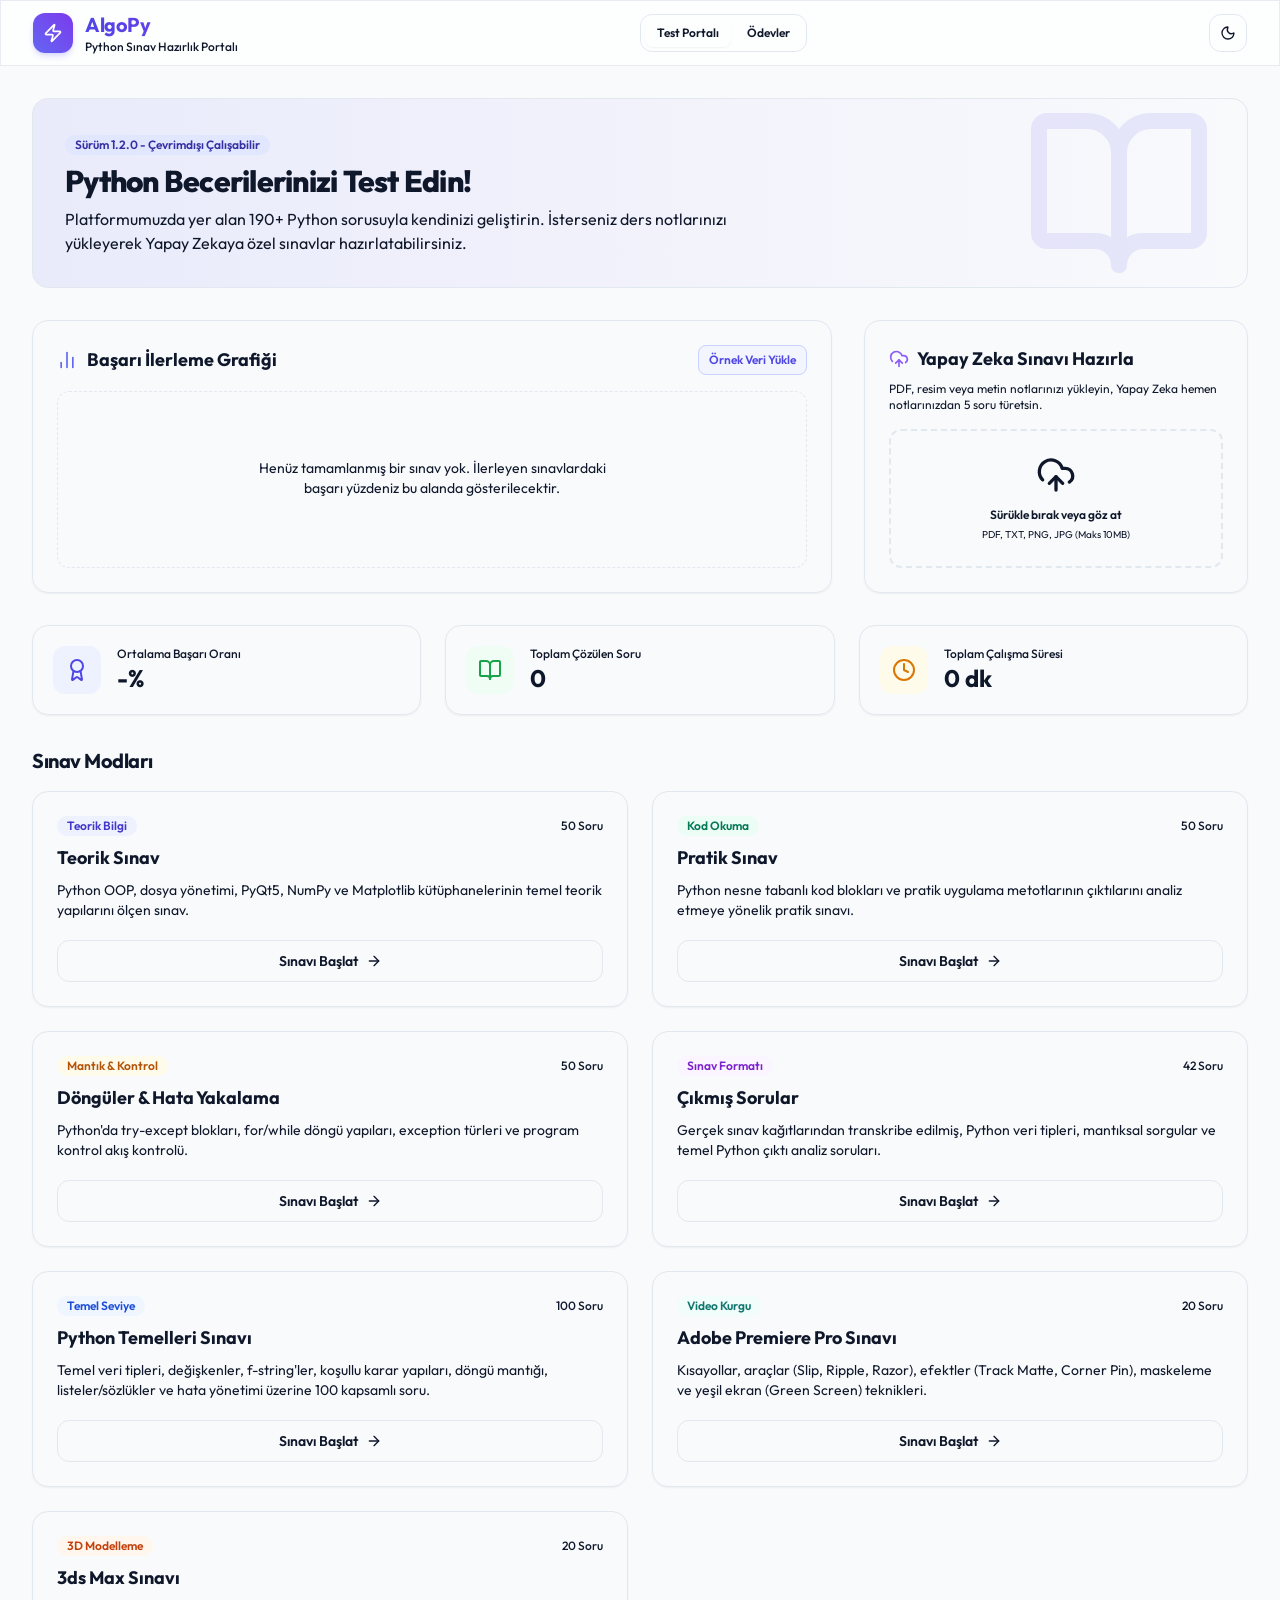
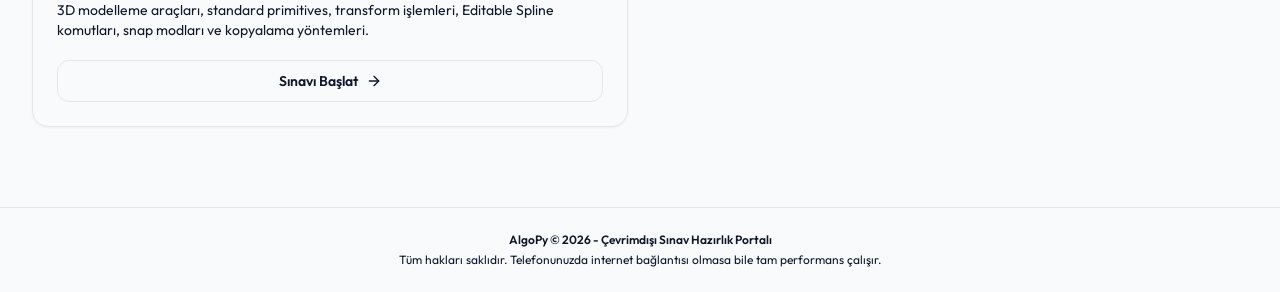
==== index.html @ f9e720d7 "Enable immediate feedback on option select during quiz" ====
<!doctype html>
<html lang="tr">
  <head>
    <meta charset="UTF-8" />
    <link rel="icon" type="image/svg+xml" href="./favicon.svg" />
    <link rel="manifest" href="./manifest.json" />
    <meta name="viewport" content="width=device-width, initial-scale=1.0, maximum-scale=1.0, user-scalable=no" />
    <meta name="theme-color" content="#4f46e5" />
    <meta name="apple-mobile-web-app-capable" content="yes" />
    <meta name="apple-mobile-web-app-status-bar-style" content="black-translucent" />
    <meta name="apple-mobile-web-app-title" content="AlgoPy Sınav" />
    <link rel="apple-touch-icon" href="./icon-192.png" />
    
    <!-- Google Fonts Outfit & Fira Code -->
    <link rel="preconnect" href="https://fonts.googleapis.com">
    <link rel="preconnect" href="https://fonts.gstatic.com" crossorigin>
    <link href="https://fonts.googleapis.com/css2?family=Outfit:wght@300;400;500;600;700&family=Fira+Code:wght@400;500;600&display=swap" rel="stylesheet">
    
    <title>AlgoPy - Python Sınav Hazırlık Portalı</title>
    <script type="module" crossorigin src="/assets/index-6_-fAjgB.js"></script>
    <link rel="stylesheet" crossorigin href="/assets/index-D4O4Alyj.css">
  </head>
  <body>
    <div id="root"></div>
  </body>
</html>
---- assets/index-D4O4Alyj.css ----
*,:before,:after,::backdrop{--tw-border-spacing-x:0;--tw-border-spacing-y:0;--tw-translate-x:0;--tw-translate-y:0;--tw-rotate:0;--tw-skew-x:0;--tw-skew-y:0;--tw-scale-x:1;--tw-scale-y:1;--tw-pan-x: ;--tw-pan-y: ;--tw-pinch-zoom: ;--tw-scroll-snap-strictness:proximity;--tw-gradient-from-position: ;--tw-gradient-via-position: ;--tw-gradient-to-position: ;--tw-ordinal: ;--tw-slashed-zero: ;--tw-numeric-figure: ;--tw-numeric-spacing: ;--tw-numeric-fraction: ;--tw-ring-inset: ;--tw-ring-offset-width:0px;--tw-ring-offset-color:#fff;--tw-ring-color:#3b82f680;--tw-ring-offset-shadow:0 0 #0000;--tw-ring-shadow:0 0 #0000;--tw-shadow:0 0 #0000;--tw-shadow-colored:0 0 #0000;--tw-blur: ;--tw-brightness: ;--tw-contrast: ;--tw-grayscale: ;--tw-hue-rotate: ;--tw-invert: ;--tw-saturate: ;--tw-sepia: ;--tw-drop-shadow: ;--tw-backdrop-blur: ;--tw-backdrop-brightness: ;--tw-backdrop-contrast: ;--tw-backdrop-grayscale: ;--tw-backdrop-hue-rotate: ;--tw-backdrop-invert: ;--tw-backdrop-opacity: ;--tw-backdrop-saturate: ;--tw-backdrop-sepia: ;--tw-contain-size: ;--tw-contain-layout: ;--tw-contain-paint: ;--tw-contain-style: }*,:before,:after{box-sizing:border-box;border:0 solid #e5e7eb}:before,:after{--tw-content:""}html,:host{-webkit-text-size-adjust:100%;tab-size:4;font-feature-settings:normal;font-variation-settings:normal;-webkit-tap-highlight-color:transparent;font-family:Outfit,sans-serif;line-height:1.5}body{line-height:inherit;margin:0}hr{height:0;color:inherit;border-top-width:1px}abbr:where([title]){-webkit-text-decoration:underline dotted;text-decoration:underline dotted}h1,h2,h3,h4,h5,h6{font-size:inherit;font-weight:inherit}a{color:inherit;-webkit-text-decoration:inherit;text-decoration:inherit}b,strong{font-weight:bolder}code,kbd,samp,pre{font-feature-settings:normal;font-variation-settings:normal;font-family:Fira Code,monospace;font-size:1em}small{font-size:80%}sub,sup{vertical-align:baseline;font-size:75%;line-height:0;position:relative}sub{bottom:-.25em}sup{top:-.5em}table{text-indent:0;border-color:inherit;border-collapse:collapse}button,input,optgroup,select,textarea{font-feature-settings:inherit;font-variation-settings:inherit;font-family:inherit;font-size:100%;font-weight:inherit;line-height:inherit;letter-spacing:inherit;color:inherit;margin:0;padding:0}button,select{text-transform:none}button,input:where([type=button]),input:where([type=reset]),input:where([type=submit]){-webkit-appearance:button;background-color:#0000;background-image:none}:-moz-focusring{outline:auto}:-moz-ui-invalid{box-shadow:none}progress{vertical-align:baseline}::-webkit-inner-spin-button{height:auto}::-webkit-outer-spin-button{height:auto}[type=search]{-webkit-appearance:textfield;outline-offset:-2px}::-webkit-search-decoration{-webkit-appearance:none}::-webkit-file-upload-button{-webkit-appearance:button;font:inherit}summary{display:list-item}blockquote,dl,dd,h1,h2,h3,h4,h5,h6,hr,figure,p,pre{margin:0}fieldset{margin:0;padding:0}legend{padding:0}ol,ul,menu{margin:0;padding:0;list-style:none}dialog{padding:0}textarea{resize:vertical}input::-moz-placeholder{opacity:1;color:#9ca3af}textarea::-moz-placeholder{opacity:1;color:#9ca3af}input::placeholder,textarea::placeholder{opacity:1;color:#9ca3af}button,[role=button]{cursor:pointer}:disabled{cursor:default}img,svg,video,canvas,audio,iframe,embed,object{vertical-align:middle;display:block}img,video{max-width:100%;height:auto}[hidden]:where(:not([hidden=until-found])){display:none}:root{--background:#f8fafc;--foreground:#0f172a;--card:#fff;--card-foreground:#0f172a;--card-border:#e2e8f0;--popover:#fff;--popover-foreground:#0f172a;--primary:#6366f1;--primary-foreground:#fff;--primary-hover:#4f46e5;--secondary:#f1f5f9;--secondary-foreground:#0f172a;--muted:#f8fafc;--muted-foreground:#64748b;--accent:#e0e7ff;--accent-foreground:#3730a3;--destructive:#ef4444;--destructive-foreground:#fff;--border:#e2e8f0;--input:#e2e8f0;--ring:#6366f1;--radius:.75rem;--success:#10b981;--success-bg:#ecfdf5;--success-border:#a7f3d0;--success-foreground:#047857;--error:#f43f5e;--error-bg:#fff1f2;--error-border:#fecdd3;--error-foreground:#be123c}.dark{--background:#090d16;--foreground:#f8fafc;--card:#111827;--card-foreground:#f8fafc;--card-border:#1f2937;--popover:#111827;--popover-foreground:#f8fafc;--primary:#818cf8;--primary-foreground:#090d16;--primary-hover:#6366f1;--secondary:#1f2937;--secondary-foreground:#f8fafc;--muted:#1e293b;--muted-foreground:#94a3b8;--accent:#312e81;--accent-foreground:#e0e7ff;--destructive:#f87171;--destructive-foreground:#090d16;--border:#1f2937;--input:#1f2937;--ring:#818cf8;--success:#10b981;--success-bg:#064e3b;--success-border:#065f46;--success-foreground:#a7f3d0;--error:#f43f5e;--error-bg:#4c0519;--error-border:#881337;--error-foreground:#fecdd3}.fixed{position:fixed}.absolute{position:absolute}.relative{position:relative}.sticky{position:sticky}.inset-0{inset:0}.bottom-0{bottom:0}.right-8{right:2rem}.top-0{top:0}.z-10{z-index:10}.z-40{z-index:40}.z-50{z-index:50}.mx-1\.5{margin-left:.375rem;margin-right:.375rem}.mx-auto{margin-left:auto;margin-right:auto}.-mt-3{margin-top:-.75rem}.mb-1{margin-bottom:.25rem}.mb-4{margin-bottom:1rem}.mt-0\.5{margin-top:.125rem}.mt-12{margin-top:3rem}.mt-2{margin-top:.5rem}.mt-4{margin-top:1rem}.mt-5{margin-top:1.25rem}.flex{display:flex}.inline-flex{display:inline-flex}.table{display:table}.grid{display:grid}.hidden{display:none}.h-1{height:.25rem}.h-1\.5{height:.375rem}.h-10{height:2.5rem}.h-12{height:3rem}.h-16{height:4rem}.h-2\.5{height:.625rem}.h-3{height:.75rem}.h-3\.5{height:.875rem}.h-32{height:8rem}.h-4{height:1rem}.h-48{height:12rem}.h-5{height:1.25rem}.h-6{height:1.5rem}.h-60{height:15rem}.h-7{height:1.75rem}.h-8{height:2rem}.h-full{height:100%}.max-h-72{max-height:18rem}.max-h-96{max-height:24rem}.min-h-48{min-height:12rem}.min-h-screen{min-height:100vh}.w-10{width:2.5rem}.w-12{width:3rem}.w-16{width:4rem}.w-2\.5{width:.625rem}.w-3{width:.75rem}.w-3\.5{width:.875rem}.w-32{width:8rem}.w-4{width:1rem}.w-48{width:12rem}.w-5{width:1.25rem}.w-6{width:1.5rem}.w-7{width:1.75rem}.w-8{width:2rem}.w-full{width:100%}.max-w-2xl{max-width:42rem}.max-w-3xl{max-width:48rem}.max-w-7xl{max-width:80rem}.max-w-\[150px\]{max-width:150px}.max-w-\[200px\]{max-width:200px}.max-w-md{max-width:28rem}.max-w-sm{max-width:24rem}.max-w-xs{max-width:20rem}.flex-1{flex:1}.border-collapse{border-collapse:collapse}.-rotate-90{--tw-rotate:-90deg;transform:translate(var(--tw-translate-x), var(--tw-translate-y)) rotate(var(--tw-rotate)) skewX(var(--tw-skew-x)) skewY(var(--tw-skew-y)) scaleX(var(--tw-scale-x)) scaleY(var(--tw-scale-y))}.rotate-0{--tw-rotate:0deg;transform:translate(var(--tw-translate-x), var(--tw-translate-y)) rotate(var(--tw-rotate)) skewX(var(--tw-skew-x)) skewY(var(--tw-skew-y)) scaleX(var(--tw-scale-x)) scaleY(var(--tw-scale-y))}.scale-100{--tw-scale-x:1;--tw-scale-y:1;transform:translate(var(--tw-translate-x), var(--tw-translate-y)) rotate(var(--tw-rotate)) skewX(var(--tw-skew-x)) skewY(var(--tw-skew-y)) scaleX(var(--tw-scale-x)) scaleY(var(--tw-scale-y))}.transform{transform:translate(var(--tw-translate-x), var(--tw-translate-y)) rotate(var(--tw-rotate)) skewX(var(--tw-skew-x)) skewY(var(--tw-skew-y)) scaleX(var(--tw-scale-x)) scaleY(var(--tw-scale-y))}@keyframes pulse{50%{opacity:.5}}.animate-pulse{animation:2s cubic-bezier(.4,0,.6,1) infinite pulse}@keyframes spin{to{transform:rotate(360deg)}}.animate-spin{animation:1s linear infinite spin}.cursor-default{cursor:default}.cursor-not-allowed{cursor:not-allowed}.cursor-pointer{cursor:pointer}.resize{resize:both}.grid-cols-1{grid-template-columns:repeat(1,minmax(0,1fr))}.grid-cols-2{grid-template-columns:repeat(2,minmax(0,1fr))}.grid-cols-4{grid-template-columns:repeat(4,minmax(0,1fr))}.grid-cols-5{grid-template-columns:repeat(5,minmax(0,1fr))}.flex-col{flex-direction:column}.items-start{align-items:flex-start}.items-center{align-items:center}.justify-end{justify-content:flex-end}.justify-center{justify-content:center}.justify-between{justify-content:space-between}.gap-2{gap:.5rem}.gap-4{gap:1rem}.gap-6{gap:1.5rem}.gap-8{gap:2rem}.space-x-1>:not([hidden])~:not([hidden]){--tw-space-x-reverse:0;margin-right:calc(.25rem * var(--tw-space-x-reverse));margin-left:calc(.25rem * calc(1 - var(--tw-space-x-reverse)))}.space-x-1\.5>:not([hidden])~:not([hidden]){--tw-space-x-reverse:0;margin-right:calc(.375rem * var(--tw-space-x-reverse));margin-left:calc(.375rem * calc(1 - var(--tw-space-x-reverse)))}.space-x-2>:not([hidden])~:not([hidden]){--tw-space-x-reverse:0;margin-right:calc(.5rem * var(--tw-space-x-reverse));margin-left:calc(.5rem * calc(1 - var(--tw-space-x-reverse)))}.space-x-2\.5>:not([hidden])~:not([hidden]){--tw-space-x-reverse:0;margin-right:calc(.625rem * var(--tw-space-x-reverse));margin-left:calc(.625rem * calc(1 - var(--tw-space-x-reverse)))}.space-x-3>:not([hidden])~:not([hidden]){--tw-space-x-reverse:0;margin-right:calc(.75rem * var(--tw-space-x-reverse));margin-left:calc(.75rem * calc(1 - var(--tw-space-x-reverse)))}.space-x-4>:not([hidden])~:not([hidden]){--tw-space-x-reverse:0;margin-right:calc(1rem * var(--tw-space-x-reverse));margin-left:calc(1rem * calc(1 - var(--tw-space-x-reverse)))}.space-y-0\.5>:not([hidden])~:not([hidden]){--tw-space-y-reverse:0;margin-top:calc(.125rem * calc(1 - var(--tw-space-y-reverse)));margin-bottom:calc(.125rem * var(--tw-space-y-reverse))}.space-y-1>:not([hidden])~:not([hidden]){--tw-space-y-reverse:0;margin-top:calc(.25rem * calc(1 - var(--tw-space-y-reverse)));margin-bottom:calc(.25rem * var(--tw-space-y-reverse))}.space-y-1\.5>:not([hidden])~:not([hidden]){--tw-space-y-reverse:0;margin-top:calc(.375rem * calc(1 - var(--tw-space-y-reverse)));margin-bottom:calc(.375rem * var(--tw-space-y-reverse))}.space-y-2>:not([hidden])~:not([hidden]){--tw-space-y-reverse:0;margin-top:calc(.5rem * calc(1 - var(--tw-space-y-reverse)));margin-bottom:calc(.5rem * var(--tw-space-y-reverse))}.space-y-3>:not([hidden])~:not([hidden]){--tw-space-y-reverse:0;margin-top:calc(.75rem * calc(1 - var(--tw-space-y-reverse)));margin-bottom:calc(.75rem * var(--tw-space-y-reverse))}.space-y-4>:not([hidden])~:not([hidden]){--tw-space-y-reverse:0;margin-top:calc(1rem * calc(1 - var(--tw-space-y-reverse)));margin-bottom:calc(1rem * var(--tw-space-y-reverse))}.space-y-6>:not([hidden])~:not([hidden]){--tw-space-y-reverse:0;margin-top:calc(1.5rem * calc(1 - var(--tw-space-y-reverse)));margin-bottom:calc(1.5rem * var(--tw-space-y-reverse))}.space-y-8>:not([hidden])~:not([hidden]){--tw-space-y-reverse:0;margin-top:calc(2rem * calc(1 - var(--tw-space-y-reverse)));margin-bottom:calc(2rem * var(--tw-space-y-reverse))}.divide-y>:not([hidden])~:not([hidden]){--tw-divide-y-reverse:0;border-top-width:calc(1px * calc(1 - var(--tw-divide-y-reverse)));border-bottom-width:calc(1px * var(--tw-divide-y-reverse))}.divide-card-border>:not([hidden])~:not([hidden]){border-color:var(--card-border)}.overflow-hidden{overflow:hidden}.overflow-x-auto{overflow-x:auto}.overflow-y-auto{overflow-y:auto}.truncate{text-overflow:ellipsis;white-space:nowrap;overflow:hidden}.whitespace-pre-wrap{white-space:pre-wrap}.rounded{border-radius:.25rem}.rounded-2xl{border-radius:1rem}.rounded-full{border-radius:9999px}.rounded-lg{border-radius:.5rem}.rounded-xl{border-radius:.75rem}.border{border-width:1px}.border-2{border-width:2px}.border-b{border-bottom-width:1px}.border-l-2{border-left-width:2px}.border-t{border-top-width:1px}.border-dashed{border-style:dashed}.border-none{border-style:none}.border-amber-100{--tw-border-opacity:1;border-color:rgb(254 243 199/var(--tw-border-opacity,1))}.border-card-border{border-color:var(--card-border)}.border-green-100{--tw-border-opacity:1;border-color:rgb(220 252 231/var(--tw-border-opacity,1))}.border-green-200{--tw-border-opacity:1;border-color:rgb(187 247 208/var(--tw-border-opacity,1))}.border-green-500{--tw-border-opacity:1;border-color:rgb(34 197 94/var(--tw-border-opacity,1))}.border-green-600{--tw-border-opacity:1;border-color:rgb(22 163 74/var(--tw-border-opacity,1))}.border-indigo-200{--tw-border-opacity:1;border-color:rgb(199 210 254/var(--tw-border-opacity,1))}.border-indigo-500{--tw-border-opacity:1;border-color:rgb(99 102 241/var(--tw-border-opacity,1))}.border-indigo-500\/30{border-color:#6366f14d}.border-indigo-600{--tw-border-opacity:1;border-color:rgb(79 70 229/var(--tw-border-opacity,1))}.border-indigo-900{--tw-border-opacity:1;border-color:rgb(49 46 129/var(--tw-border-opacity,1))}.border-red-100{--tw-border-opacity:1;border-color:rgb(254 226 226/var(--tw-border-opacity,1))}.border-red-200{--tw-border-opacity:1;border-color:rgb(254 202 202/var(--tw-border-opacity,1))}.border-red-500{--tw-border-opacity:1;border-color:rgb(239 68 68/var(--tw-border-opacity,1))}.border-red-600{--tw-border-opacity:1;border-color:rgb(220 38 38/var(--tw-border-opacity,1))}.border-slate-700{--tw-border-opacity:1;border-color:rgb(51 65 85/var(--tw-border-opacity,1))}.border-slate-700\/50{border-color:#33415580}.border-slate-800{--tw-border-opacity:1;border-color:rgb(30 41 59/var(--tw-border-opacity,1))}.border-slate-900{--tw-border-opacity:1;border-color:rgb(15 23 42/var(--tw-border-opacity,1))}.border-transparent{border-color:#0000}.bg-amber-100{--tw-bg-opacity:1;background-color:rgb(254 243 199/var(--tw-bg-opacity,1))}.bg-amber-50{--tw-bg-opacity:1;background-color:rgb(255 251 235/var(--tw-bg-opacity,1))}.bg-amber-50\/50{background-color:#fffbeb80}.bg-background{background-color:var(--background)}.bg-black\/60{background-color:#0009}.bg-blue-50{--tw-bg-opacity:1;background-color:rgb(239 246 255/var(--tw-bg-opacity,1))}.bg-card{background-color:var(--card-bg)}.bg-card-border{background-color:var(--card-border)}.bg-emerald-50{--tw-bg-opacity:1;background-color:rgb(236 253 245/var(--tw-bg-opacity,1))}.bg-gray-50\/50{background-color:#f9fafb80}.bg-green-100{--tw-bg-opacity:1;background-color:rgb(220 252 231/var(--tw-bg-opacity,1))}.bg-green-50{--tw-bg-opacity:1;background-color:rgb(240 253 244/var(--tw-bg-opacity,1))}.bg-green-50\/20{background-color:#f0fdf433}.bg-green-50\/40{background-color:#f0fdf466}.bg-green-50\/5{background-color:#f0fdf40d}.bg-green-50\/50{background-color:#f0fdf480}.bg-green-500{--tw-bg-opacity:1;background-color:rgb(34 197 94/var(--tw-bg-opacity,1))}.bg-green-500\/80{background-color:#22c55ecc}.bg-green-600{--tw-bg-opacity:1;background-color:rgb(22 163 74/var(--tw-bg-opacity,1))}.bg-indigo-100{--tw-bg-opacity:1;background-color:rgb(224 231 255/var(--tw-bg-opacity,1))}.bg-indigo-50{--tw-bg-opacity:1;background-color:rgb(238 242 255/var(--tw-bg-opacity,1))}.bg-indigo-50\/20{background-color:#eef2ff33}.bg-indigo-50\/40{background-color:#eef2ff66}.bg-indigo-50\/50{background-color:#eef2ff80}.bg-indigo-600{--tw-bg-opacity:1;background-color:rgb(79 70 229/var(--tw-bg-opacity,1))}.bg-indigo-950\/40{background-color:#1e1b4b66}.bg-orange-50{--tw-bg-opacity:1;background-color:rgb(255 247 237/var(--tw-bg-opacity,1))}.bg-purple-50{--tw-bg-opacity:1;background-color:rgb(250 245 255/var(--tw-bg-opacity,1))}.bg-red-100{--tw-bg-opacity:1;background-color:rgb(254 226 226/var(--tw-bg-opacity,1))}.bg-red-50{--tw-bg-opacity:1;background-color:rgb(254 242 242/var(--tw-bg-opacity,1))}.bg-red-50\/40{background-color:#fef2f266}.bg-red-50\/5{background-color:#fef2f20d}.bg-red-50\/50{background-color:#fef2f280}.bg-red-500{--tw-bg-opacity:1;background-color:rgb(239 68 68/var(--tw-bg-opacity,1))}.bg-red-500\/80{background-color:#ef4444cc}.bg-red-600{--tw-bg-opacity:1;background-color:rgb(220 38 38/var(--tw-bg-opacity,1))}.bg-slate-800{--tw-bg-opacity:1;background-color:rgb(30 41 59/var(--tw-bg-opacity,1))}.bg-slate-900{--tw-bg-opacity:1;background-color:rgb(15 23 42/var(--tw-bg-opacity,1))}.bg-slate-900\/40{background-color:#0f172a66}.bg-slate-950{--tw-bg-opacity:1;background-color:rgb(2 6 23/var(--tw-bg-opacity,1))}.bg-teal-50{--tw-bg-opacity:1;background-color:rgb(240 253 250/var(--tw-bg-opacity,1))}.bg-transparent{background-color:#0000}.bg-yellow-500\/80{background-color:#eab308cc}.bg-gradient-to-r{background-image:linear-gradient(to right, var(--tw-gradient-stops))}.bg-gradient-to-tr{background-image:linear-gradient(to top right, var(--tw-gradient-stops))}.from-indigo-500{--tw-gradient-from:#6366f1 var(--tw-gradient-from-position);--tw-gradient-to:#6366f100 var(--tw-gradient-to-position);--tw-gradient-stops:var(--tw-gradient-from), var(--tw-gradient-to)}.from-indigo-500\/10{--tw-gradient-from:#6366f11a var(--tw-gradient-from-position);--tw-gradient-to:#6366f100 var(--tw-gradient-to-position);--tw-gradient-stops:var(--tw-gradient-from), var(--tw-gradient-to)}.from-indigo-600{--tw-gradient-from:#4f46e5 var(--tw-gradient-from-position);--tw-gradient-to:#4f46e500 var(--tw-gradient-to-position);--tw-gradient-stops:var(--tw-gradient-from), var(--tw-gradient-to)}.via-violet-500\/5{--tw-gradient-to:#8b5cf600 var(--tw-gradient-to-position);--tw-gradient-stops:var(--tw-gradient-from), #8b5cf60d var(--tw-gradient-via-position), var(--tw-gradient-to)}.to-transparent{--tw-gradient-to:transparent var(--tw-gradient-to-position)}.to-violet-600{--tw-gradient-to:#7c3aed var(--tw-gradient-to-position)}.bg-clip-text{-webkit-background-clip:text;background-clip:text}.stroke-card-border{stroke:var(--card-border)}.stroke-indigo-600{stroke:#4f46e5}.p-1{padding:.25rem}.p-1\.5{padding:.375rem}.p-12{padding:3rem}.p-2{padding:.5rem}.p-2\.5{padding:.625rem}.p-3{padding:.75rem}.p-4{padding:1rem}.p-5{padding:1.25rem}.p-6{padding:1.5rem}.px-1{padding-left:.25rem;padding-right:.25rem}.px-1\.5{padding-left:.375rem;padding-right:.375rem}.px-2{padding-left:.5rem;padding-right:.5rem}.px-2\.5{padding-left:.625rem;padding-right:.625rem}.px-3{padding-left:.75rem;padding-right:.75rem}.px-4{padding-left:1rem;padding-right:1rem}.px-5{padding-left:1.25rem;padding-right:1.25rem}.px-6{padding-left:1.5rem;padding-right:1.5rem}.py-0\.5{padding-top:.125rem;padding-bottom:.125rem}.py-1{padding-top:.25rem;padding-bottom:.25rem}.py-1\.5{padding-top:.375rem;padding-bottom:.375rem}.py-12{padding-top:3rem;padding-bottom:3rem}.py-2{padding-top:.5rem;padding-bottom:.5rem}.py-2\.5{padding-top:.625rem;padding-bottom:.625rem}.py-3{padding-top:.75rem;padding-bottom:.75rem}.py-3\.5{padding-top:.875rem;padding-bottom:.875rem}.py-6{padding-top:1.5rem;padding-bottom:1.5rem}.py-8{padding-top:2rem;padding-bottom:2rem}.pl-2{padding-left:.5rem}.pt-1{padding-top:.25rem}.pt-2{padding-top:.5rem}.pt-4{padding-top:1rem}.text-left{text-align:left}.text-center{text-align:center}.text-right{text-align:right}.font-mono{font-family:Fira Code,monospace}.text-2xl{font-size:1.5rem;line-height:2rem}.text-3xl{font-size:1.875rem;line-height:2.25rem}.text-\[10px\]{font-size:10px}.text-\[11px\]{font-size:11px}.text-\[8px\]{font-size:8px}.text-base{font-size:1rem;line-height:1.5rem}.text-lg{font-size:1.125rem;line-height:1.75rem}.text-sm{font-size:.875rem;line-height:1.25rem}.text-xl{font-size:1.25rem;line-height:1.75rem}.text-xs{font-size:.75rem;line-height:1rem}.font-black{font-weight:900}.font-bold{font-weight:700}.font-extrabold{font-weight:800}.font-medium{font-weight:500}.font-normal{font-weight:400}.font-semibold{font-weight:600}.uppercase{text-transform:uppercase}.capitalize{text-transform:capitalize}.leading-none{line-height:1}.leading-normal{line-height:1.5}.leading-relaxed{line-height:1.625}.tracking-tight{letter-spacing:-.025em}.tracking-wider{letter-spacing:.05em}.tracking-widest{letter-spacing:.1em}.text-amber-600{--tw-text-opacity:1;color:rgb(217 119 6/var(--tw-text-opacity,1))}.text-amber-700{--tw-text-opacity:1;color:rgb(180 83 9/var(--tw-text-opacity,1))}.text-blue-700{--tw-text-opacity:1;color:rgb(29 78 216/var(--tw-text-opacity,1))}.text-emerald-700{--tw-text-opacity:1;color:rgb(4 120 87/var(--tw-text-opacity,1))}.text-foreground{color:var(--foreground)}.text-gray-500{--tw-text-opacity:1;color:rgb(107 114 128/var(--tw-text-opacity,1))}.text-green-400{--tw-text-opacity:1;color:rgb(74 222 128/var(--tw-text-opacity,1))}.text-green-500{--tw-text-opacity:1;color:rgb(34 197 94/var(--tw-text-opacity,1))}.text-green-600{--tw-text-opacity:1;color:rgb(22 163 74/var(--tw-text-opacity,1))}.text-green-700{--tw-text-opacity:1;color:rgb(21 128 61/var(--tw-text-opacity,1))}.text-green-800{--tw-text-opacity:1;color:rgb(22 101 52/var(--tw-text-opacity,1))}.text-green-900{--tw-text-opacity:1;color:rgb(20 83 45/var(--tw-text-opacity,1))}.text-green-950{--tw-text-opacity:1;color:rgb(5 46 22/var(--tw-text-opacity,1))}.text-indigo-400{--tw-text-opacity:1;color:rgb(129 140 248/var(--tw-text-opacity,1))}.text-indigo-500{--tw-text-opacity:1;color:rgb(99 102 241/var(--tw-text-opacity,1))}.text-indigo-600{--tw-text-opacity:1;color:rgb(79 70 229/var(--tw-text-opacity,1))}.text-indigo-700{--tw-text-opacity:1;color:rgb(67 56 202/var(--tw-text-opacity,1))}.text-indigo-800{--tw-text-opacity:1;color:rgb(55 48 163/var(--tw-text-opacity,1))}.text-indigo-900{--tw-text-opacity:1;color:rgb(49 46 129/var(--tw-text-opacity,1))}.text-orange-700{--tw-text-opacity:1;color:rgb(194 65 12/var(--tw-text-opacity,1))}.text-purple-700{--tw-text-opacity:1;color:rgb(126 34 206/var(--tw-text-opacity,1))}.text-red-500{--tw-text-opacity:1;color:rgb(239 68 68/var(--tw-text-opacity,1))}.text-red-600{--tw-text-opacity:1;color:rgb(220 38 38/var(--tw-text-opacity,1))}.text-red-700{--tw-text-opacity:1;color:rgb(185 28 28/var(--tw-text-opacity,1))}.text-red-800{--tw-text-opacity:1;color:rgb(153 27 27/var(--tw-text-opacity,1))}.text-red-900{--tw-text-opacity:1;color:rgb(127 29 29/var(--tw-text-opacity,1))}.text-red-950{--tw-text-opacity:1;color:rgb(69 10 10/var(--tw-text-opacity,1))}.text-slate-100{--tw-text-opacity:1;color:rgb(241 245 249/var(--tw-text-opacity,1))}.text-slate-200{--tw-text-opacity:1;color:rgb(226 232 240/var(--tw-text-opacity,1))}.text-slate-400{--tw-text-opacity:1;color:rgb(148 163 184/var(--tw-text-opacity,1))}.text-slate-500{--tw-text-opacity:1;color:rgb(100 116 139/var(--tw-text-opacity,1))}.text-teal-700{--tw-text-opacity:1;color:rgb(15 118 110/var(--tw-text-opacity,1))}.text-transparent{color:#0000}.text-violet-500{--tw-text-opacity:1;color:rgb(139 92 246/var(--tw-text-opacity,1))}.text-white{--tw-text-opacity:1;color:rgb(255 255 255/var(--tw-text-opacity,1))}.text-yellow-400{--tw-text-opacity:1;color:rgb(250 204 21/var(--tw-text-opacity,1))}.opacity-10{opacity:.1}.opacity-50{opacity:.5}.opacity-90{opacity:.9}.shadow-2xl{--tw-shadow:0 25px 50px -12px #00000040;--tw-shadow-colored:0 25px 50px -12px var(--tw-shadow-color);box-shadow:var(--tw-ring-offset-shadow,0 0 #0000), var(--tw-ring-shadow,0 0 #0000), var(--tw-shadow)}.shadow-inner{--tw-shadow:inset 0 2px 4px 0 #0000000d;--tw-shadow-colored:inset 0 2px 4px 0 var(--tw-shadow-color);box-shadow:var(--tw-ring-offset-shadow,0 0 #0000), var(--tw-ring-shadow,0 0 #0000), var(--tw-shadow)}.shadow-md{--tw-shadow:0 4px 6px -1px #0000001a, 0 2px 4px -2px #0000001a;--tw-shadow-colored:0 4px 6px -1px var(--tw-shadow-color), 0 2px 4px -2px var(--tw-shadow-color);box-shadow:var(--tw-ring-offset-shadow,0 0 #0000), var(--tw-ring-shadow,0 0 #0000), var(--tw-shadow)}.shadow-sm{--tw-shadow:0 1px 2px 0 #0000000d;--tw-shadow-colored:0 1px 2px 0 var(--tw-shadow-color);box-shadow:var(--tw-ring-offset-shadow,0 0 #0000), var(--tw-ring-shadow,0 0 #0000), var(--tw-shadow)}.shadow-indigo-500\/10{--tw-shadow-color:#6366f11a;--tw-shadow:var(--tw-shadow-colored)}.shadow-indigo-500\/20{--tw-shadow-color:#6366f133;--tw-shadow:var(--tw-shadow-colored)}.outline-none{outline-offset:2px;outline:2px solid #0000}.filter{filter:var(--tw-blur) var(--tw-brightness) var(--tw-contrast) var(--tw-grayscale) var(--tw-hue-rotate) var(--tw-invert) var(--tw-saturate) var(--tw-sepia) var(--tw-drop-shadow)}.backdrop-blur-sm{--tw-backdrop-blur:blur(4px);-webkit-backdrop-filter:var(--tw-backdrop-blur) var(--tw-backdrop-brightness) var(--tw-backdrop-contrast) var(--tw-backdrop-grayscale) var(--tw-backdrop-hue-rotate) var(--tw-backdrop-invert) var(--tw-backdrop-opacity) var(--tw-backdrop-saturate) var(--tw-backdrop-sepia);backdrop-filter:var(--tw-backdrop-blur) var(--tw-backdrop-brightness) var(--tw-backdrop-contrast) var(--tw-backdrop-grayscale) var(--tw-backdrop-hue-rotate) var(--tw-backdrop-invert) var(--tw-backdrop-opacity) var(--tw-backdrop-saturate) var(--tw-backdrop-sepia)}.transition-all{transition-property:all;transition-duration:.15s;transition-timing-function:cubic-bezier(.4,0,.2,1)}.transition-colors{transition-property:color,background-color,border-color,text-decoration-color,fill,stroke;transition-duration:.15s;transition-timing-function:cubic-bezier(.4,0,.2,1)}.transition-shadow{transition-property:box-shadow;transition-duration:.15s;transition-timing-function:cubic-bezier(.4,0,.2,1)}.duration-1000{transition-duration:1s}.duration-150{transition-duration:.15s}.duration-300{transition-duration:.3s}.ease-out{transition-timing-function:cubic-bezier(0,0,.2,1)}body{background-color:var(--background);color:var(--foreground);-webkit-font-smoothing:antialiased;-moz-osx-font-smoothing:grayscale;min-height:100vh;margin:0;padding:0;font-family:Outfit,-apple-system,BlinkMacSystemFont,Segoe UI,Roboto,Oxygen,Ubuntu,Cantarell,Open Sans,Helvetica Neue,sans-serif;transition:background-color .3s cubic-bezier(.4,0,.2,1),color .3s cubic-bezier(.4,0,.2,1)}::-webkit-scrollbar{width:8px;height:8px}::-webkit-scrollbar-track{background:0 0}::-webkit-scrollbar-thumb{background:#cbd5e1;border-radius:4px}.dark ::-webkit-scrollbar-thumb{background:#334155}::-webkit-scrollbar-thumb:hover{background:#94a3b8}.dark ::-webkit-scrollbar-thumb:hover{background:#475569}.btn-transition{transition:all .2s cubic-bezier(.4,0,.2,1)}.glow-primary{box-shadow:0 0 20px -5px #6366f140}.dark .glow-primary{box-shadow:0 0 25px -5px #818cf84d}.glass-panel{-webkit-backdrop-filter:blur(8px);background:#ffffffb3;border:1px solid #e2e8f0cc}.dark .glass-panel{-webkit-backdrop-filter:blur(8px);background:#111827b3;border:1px solid #1f2937b3}@keyframes pulse-slow{0%,to{opacity:1}50%{opacity:.5}}.animate-pulse-slow{animation:3s cubic-bezier(.4,0,.2,1) infinite pulse-slow}.hover\:border-indigo-400:hover{--tw-border-opacity:1;border-color:rgb(129 140 248/var(--tw-border-opacity,1))}.hover\:border-red-100:hover{--tw-border-opacity:1;border-color:rgb(254 226 226/var(--tw-border-opacity,1))}.hover\:border-transparent:hover{border-color:#0000}.hover\:bg-indigo-100:hover{--tw-bg-opacity:1;background-color:rgb(224 231 255/var(--tw-bg-opacity,1))}.hover\:bg-indigo-600:hover{--tw-bg-opacity:1;background-color:rgb(79 70 229/var(--tw-bg-opacity,1))}.hover\:bg-indigo-700:hover{--tw-bg-opacity:1;background-color:rgb(67 56 202/var(--tw-bg-opacity,1))}.hover\:bg-red-50:hover{--tw-bg-opacity:1;background-color:rgb(254 242 242/var(--tw-bg-opacity,1))}.hover\:bg-red-50\/30:hover{background-color:#fef2f24d}.hover\:text-foreground:hover{color:var(--foreground)}.hover\:text-indigo-300:hover{--tw-text-opacity:1;color:rgb(165 180 252/var(--tw-text-opacity,1))}.hover\:text-indigo-500:hover{--tw-text-opacity:1;color:rgb(99 102 241/var(--tw-text-opacity,1))}.hover\:text-indigo-600:hover{--tw-text-opacity:1;color:rgb(79 70 229/var(--tw-text-opacity,1))}.hover\:text-red-500:hover{--tw-text-opacity:1;color:rgb(239 68 68/var(--tw-text-opacity,1))}.hover\:text-red-600:hover{--tw-text-opacity:1;color:rgb(220 38 38/var(--tw-text-opacity,1))}.hover\:text-white:hover{--tw-text-opacity:1;color:rgb(255 255 255/var(--tw-text-opacity,1))}.hover\:shadow-md:hover{--tw-shadow:0 4px 6px -1px #0000001a, 0 2px 4px -2px #0000001a;--tw-shadow-colored:0 4px 6px -1px var(--tw-shadow-color), 0 2px 4px -2px var(--tw-shadow-color);box-shadow:var(--tw-ring-offset-shadow,0 0 #0000), var(--tw-ring-shadow,0 0 #0000), var(--tw-shadow)}.focus\:outline-none:focus{outline-offset:2px;outline:2px solid #0000}.focus\:ring-0:focus{--tw-ring-offset-shadow:var(--tw-ring-inset) 0 0 0 var(--tw-ring-offset-width) var(--tw-ring-offset-color);--tw-ring-shadow:var(--tw-ring-inset) 0 0 0 calc(0px + var(--tw-ring-offset-width)) var(--tw-ring-color);box-shadow:var(--tw-ring-offset-shadow), var(--tw-ring-shadow), var(--tw-shadow,0 0 #0000)}.disabled\:opacity-50:disabled{opacity:.5}.disabled\:hover\:border-transparent:hover:disabled{border-color:#0000}.disabled\:hover\:bg-transparent:hover:disabled{background-color:#0000}.group:hover .group-hover\:bg-indigo-100{--tw-bg-opacity:1;background-color:rgb(224 231 255/var(--tw-bg-opacity,1))}.group:hover .group-hover\:text-amber-500{--tw-text-opacity:1;color:rgb(245 158 11/var(--tw-text-opacity,1))}.group:hover .group-hover\:text-blue-500{--tw-text-opacity:1;color:rgb(59 130 246/var(--tw-text-opacity,1))}.group:hover .group-hover\:text-emerald-500{--tw-text-opacity:1;color:rgb(16 185 129/var(--tw-text-opacity,1))}.group:hover .group-hover\:text-indigo-500{--tw-text-opacity:1;color:rgb(99 102 241/var(--tw-text-opacity,1))}.group:hover .group-hover\:text-indigo-700{--tw-text-opacity:1;color:rgb(67 56 202/var(--tw-text-opacity,1))}.group:hover .group-hover\:text-orange-500{--tw-text-opacity:1;color:rgb(249 115 22/var(--tw-text-opacity,1))}.group:hover .group-hover\:text-purple-500{--tw-text-opacity:1;color:rgb(168 85 247/var(--tw-text-opacity,1))}.group:hover .group-hover\:text-teal-500{--tw-text-opacity:1;color:rgb(20 184 166/var(--tw-text-opacity,1))}.dark\:border-amber-950:is(.dark *){--tw-border-opacity:1;border-color:rgb(69 26 3/var(--tw-border-opacity,1))}.dark\:border-green-900:is(.dark *){--tw-border-opacity:1;border-color:rgb(20 83 45/var(--tw-border-opacity,1))}.dark\:border-green-900\/50:is(.dark *){border-color:#14532d80}.dark\:border-green-950:is(.dark *){--tw-border-opacity:1;border-color:rgb(5 46 22/var(--tw-border-opacity,1))}.dark\:border-indigo-800:is(.dark *){--tw-border-opacity:1;border-color:rgb(55 48 163/var(--tw-border-opacity,1))}.dark\:border-red-900\/50:is(.dark *){border-color:#7f1d1d80}.dark\:border-red-950:is(.dark *){--tw-border-opacity:1;border-color:rgb(69 10 10/var(--tw-border-opacity,1))}.dark\:bg-amber-950:is(.dark *){--tw-bg-opacity:1;background-color:rgb(69 26 3/var(--tw-bg-opacity,1))}.dark\:bg-amber-950\/20:is(.dark *){background-color:#451a0333}.dark\:bg-amber-950\/50:is(.dark *){background-color:#451a0380}.dark\:bg-blue-950\/50:is(.dark *){background-color:#17255480}.dark\:bg-emerald-950\/50:is(.dark *){background-color:#022c2280}.dark\:bg-green-950:is(.dark *){--tw-bg-opacity:1;background-color:rgb(5 46 22/var(--tw-bg-opacity,1))}.dark\:bg-green-950\/10:is(.dark *){background-color:#052e161a}.dark\:bg-green-950\/20:is(.dark *){background-color:#052e1633}.dark\:bg-green-950\/5:is(.dark *){background-color:#052e160d}.dark\:bg-green-950\/50:is(.dark *){background-color:#052e1680}.dark\:bg-indigo-950:is(.dark *){--tw-bg-opacity:1;background-color:rgb(30 27 75/var(--tw-bg-opacity,1))}.dark\:bg-indigo-950\/20:is(.dark *){background-color:#1e1b4b33}.dark\:bg-indigo-950\/40:is(.dark *){background-color:#1e1b4b66}.dark\:bg-indigo-950\/50:is(.dark *){background-color:#1e1b4b80}.dark\:bg-orange-950\/50:is(.dark *){background-color:#43140780}.dark\:bg-purple-950\/50:is(.dark *){background-color:#3b076480}.dark\:bg-red-950:is(.dark *){--tw-bg-opacity:1;background-color:rgb(69 10 10/var(--tw-bg-opacity,1))}.dark\:bg-red-950\/20:is(.dark *){background-color:#450a0a33}.dark\:bg-red-950\/5:is(.dark *){background-color:#450a0a0d}.dark\:bg-teal-950\/50:is(.dark *){background-color:#042f2e80}.dark\:from-indigo-400:is(.dark *){--tw-gradient-from:#818cf8 var(--tw-gradient-from-position);--tw-gradient-to:#818cf800 var(--tw-gradient-to-position);--tw-gradient-stops:var(--tw-gradient-from), var(--tw-gradient-to)}.dark\:to-violet-400:is(.dark *){--tw-gradient-to:#a78bfa var(--tw-gradient-to-position)}.dark\:text-amber-300:is(.dark *){--tw-text-opacity:1;color:rgb(252 211 77/var(--tw-text-opacity,1))}.dark\:text-amber-400:is(.dark *){--tw-text-opacity:1;color:rgb(251 191 36/var(--tw-text-opacity,1))}.dark\:text-blue-300:is(.dark *){--tw-text-opacity:1;color:rgb(147 197 253/var(--tw-text-opacity,1))}.dark\:text-emerald-300:is(.dark *){--tw-text-opacity:1;color:rgb(110 231 183/var(--tw-text-opacity,1))}.dark\:text-green-200:is(.dark *){--tw-text-opacity:1;color:rgb(187 247 208/var(--tw-text-opacity,1))}.dark\:text-green-300:is(.dark *){--tw-text-opacity:1;color:rgb(134 239 172/var(--tw-text-opacity,1))}.dark\:text-green-400:is(.dark *){--tw-text-opacity:1;color:rgb(74 222 128/var(--tw-text-opacity,1))}.dark\:text-indigo-200:is(.dark *){--tw-text-opacity:1;color:rgb(199 210 254/var(--tw-text-opacity,1))}.dark\:text-indigo-300:is(.dark *){--tw-text-opacity:1;color:rgb(165 180 252/var(--tw-text-opacity,1))}.dark\:text-indigo-400:is(.dark *){--tw-text-opacity:1;color:rgb(129 140 248/var(--tw-text-opacity,1))}.dark\:text-orange-300:is(.dark *){--tw-text-opacity:1;color:rgb(253 186 116/var(--tw-text-opacity,1))}.dark\:text-purple-300:is(.dark *){--tw-text-opacity:1;color:rgb(216 180 254/var(--tw-text-opacity,1))}.dark\:text-red-200:is(.dark *){--tw-text-opacity:1;color:rgb(254 202 202/var(--tw-text-opacity,1))}.dark\:text-red-300:is(.dark *){--tw-text-opacity:1;color:rgb(252 165 165/var(--tw-text-opacity,1))}.dark\:text-red-400:is(.dark *){--tw-text-opacity:1;color:rgb(248 113 113/var(--tw-text-opacity,1))}.dark\:text-teal-300:is(.dark *){--tw-text-opacity:1;color:rgb(94 234 212/var(--tw-text-opacity,1))}.dark\:hover\:bg-indigo-950\/50:hover:is(.dark *){background-color:#1e1b4b80}.dark\:hover\:bg-red-950\/10:hover:is(.dark *){background-color:#450a0a1a}.dark\:hover\:bg-red-950\/20:hover:is(.dark *){background-color:#450a0a33}@media (width>=640px){.sm\:grid-cols-3{grid-template-columns:repeat(3,minmax(0,1fr))}.sm\:grid-cols-4{grid-template-columns:repeat(4,minmax(0,1fr))}.sm\:flex-row{flex-direction:row}.sm\:space-x-3>:not([hidden])~:not([hidden]){--tw-space-x-reverse:0;margin-right:calc(.75rem * var(--tw-space-x-reverse));margin-left:calc(.75rem * calc(1 - var(--tw-space-x-reverse)))}.sm\:space-y-0>:not([hidden])~:not([hidden]){--tw-space-y-reverse:0;margin-top:calc(0px * calc(1 - var(--tw-space-y-reverse)));margin-bottom:calc(0px * var(--tw-space-y-reverse))}.sm\:p-8{padding:2rem}.sm\:px-6{padding-left:1.5rem;padding-right:1.5rem}.sm\:text-3xl{font-size:1.875rem;line-height:2.25rem}.sm\:text-base{font-size:1rem;line-height:1.5rem}.sm\:text-lg{font-size:1.125rem;line-height:1.75rem}.sm\:text-sm{font-size:.875rem;line-height:1.25rem}}@media (width>=768px){.md\:flex{display:flex}.md\:grid-cols-2{grid-template-columns:repeat(2,minmax(0,1fr))}}@media (width>=1024px){.lg\:col-span-1{grid-column:span 1/span 1}.lg\:col-span-2{grid-column:span 2/span 2}.lg\:col-span-3{grid-column:span 3/span 3}.lg\:grid-cols-3{grid-template-columns:repeat(3,minmax(0,1fr))}.lg\:grid-cols-4{grid-template-columns:repeat(4,minmax(0,1fr))}.lg\:px-8{padding-left:2rem;padding-right:2rem}}
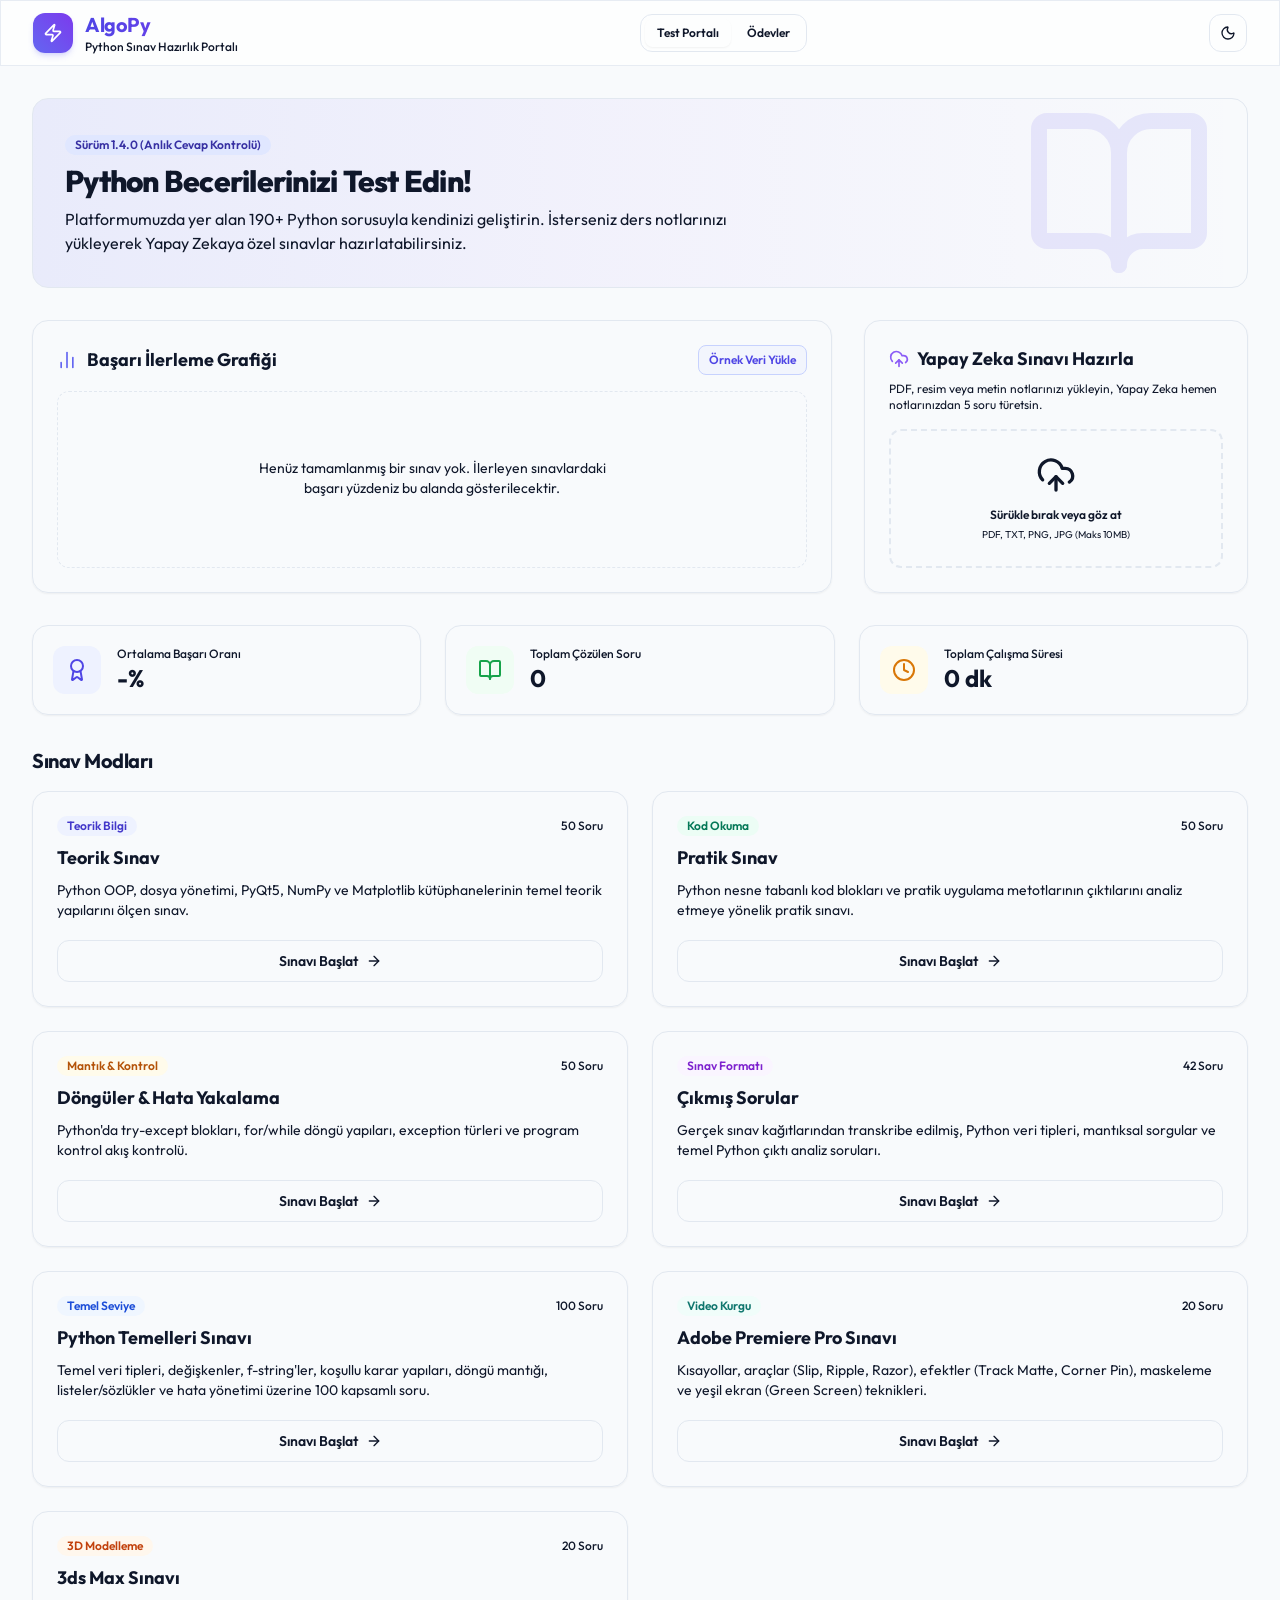
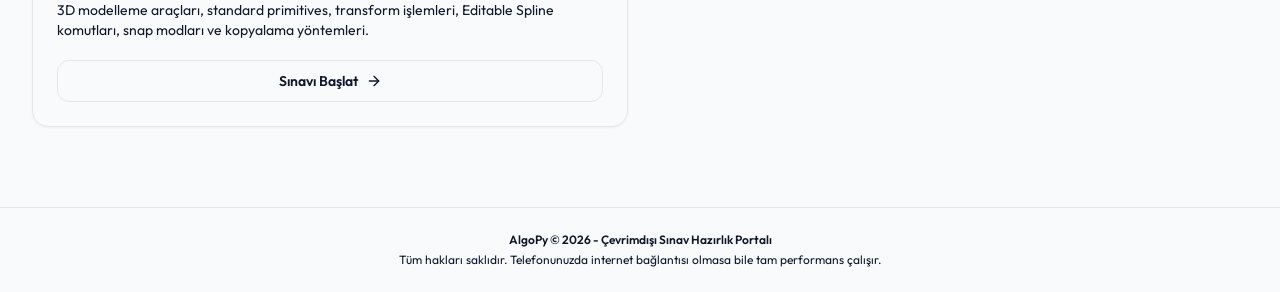
==== commit 29288b57: "Bump version to 1.4.0" ====
--- a/index.html
+++ b/index.html
@@ -17,7 +17,7 @@
     <link href="https://fonts.googleapis.com/css2?family=Outfit:wght@300;400;500;600;700&family=Fira+Code:wght@400;500;600&display=swap" rel="stylesheet">
     
     <title>AlgoPy - Python Sınav Hazırlık Portalı</title>
-    <script type="module" crossorigin src="/assets/index-6_-fAjgB.js"></script>
+    <script type="module" crossorigin src="/assets/index-DrCctPOC.js"></script>
     <link rel="stylesheet" crossorigin href="/assets/index-D4O4Alyj.css">
   </head>
   <body>
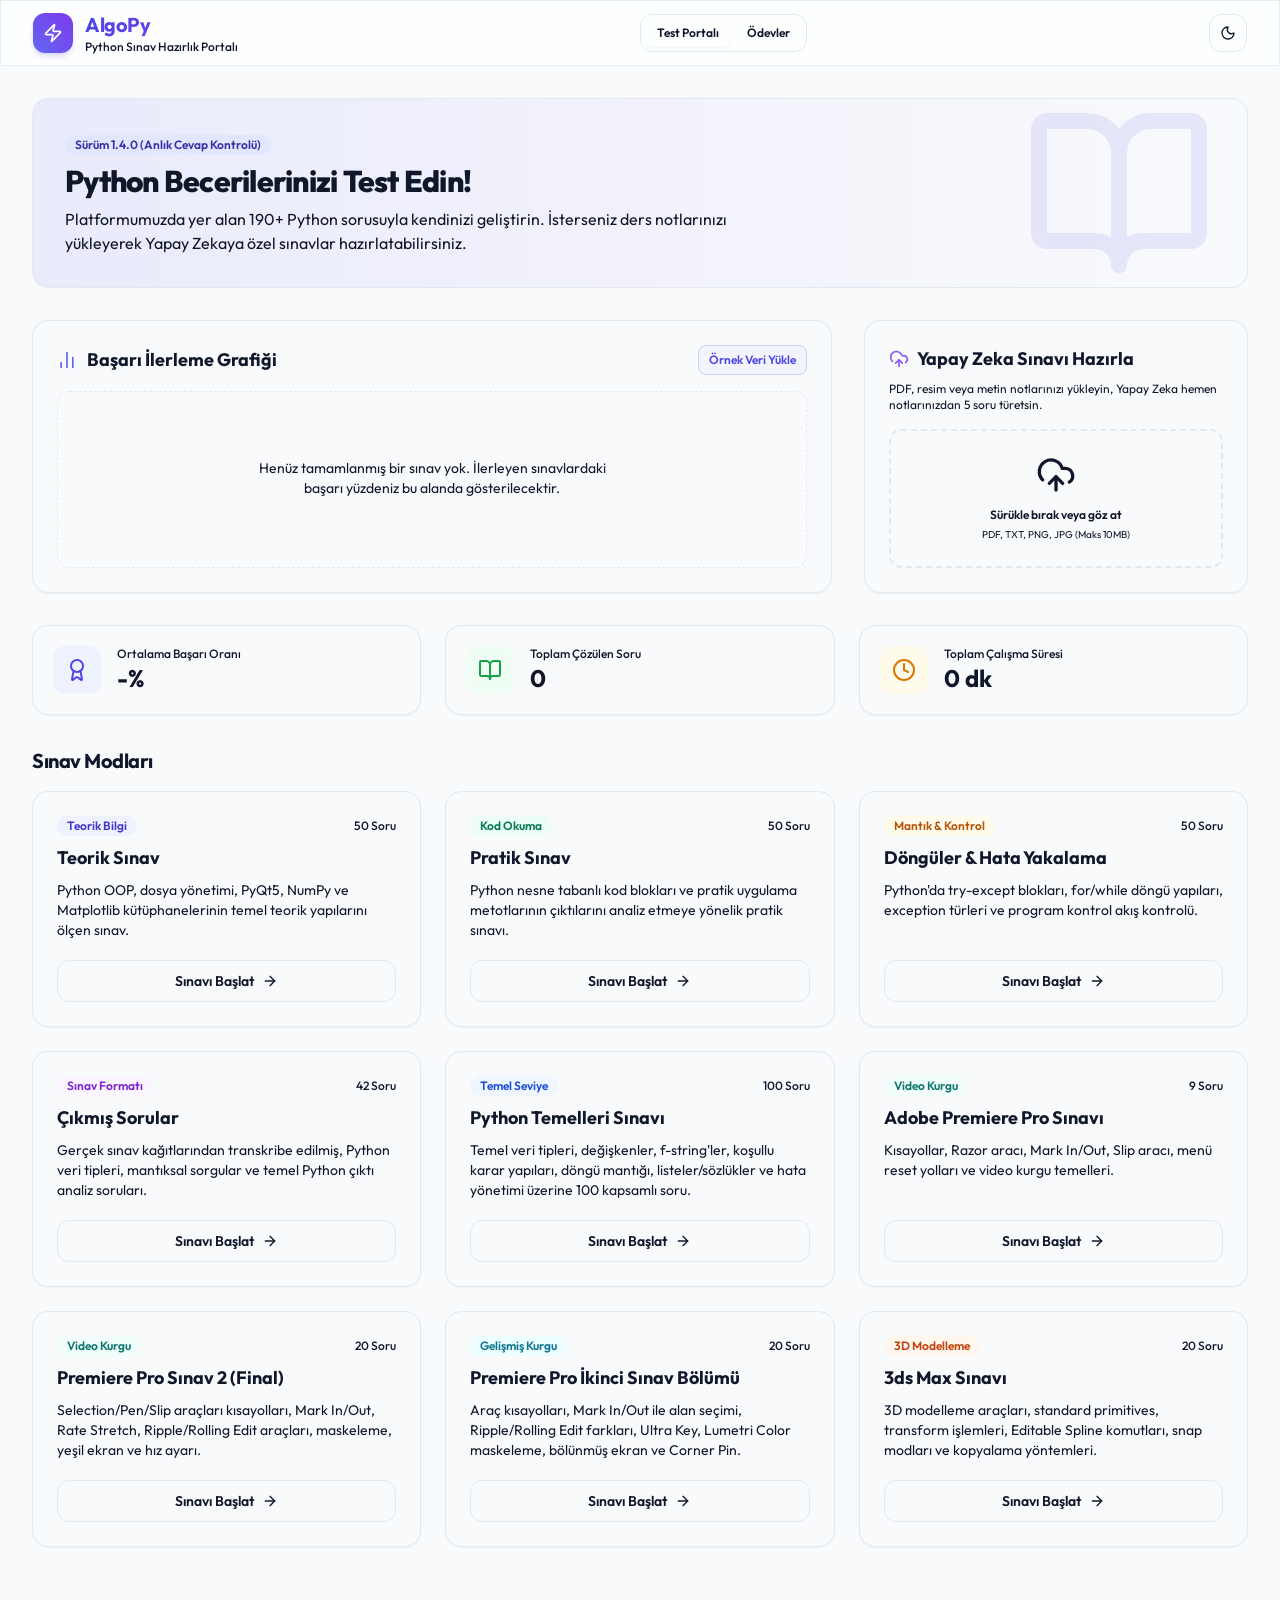
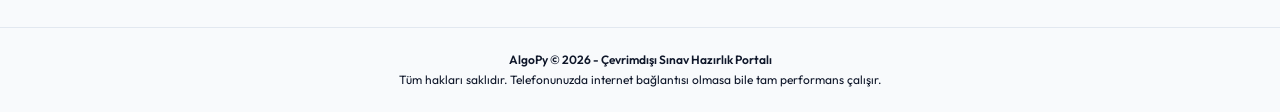
==== commit f51b7cf7: "Update Adobe Premiere Pro exams (added Set 2 and Set 3) and expand exam cards" ====
--- a/index.html
+++ b/index.html
@@ -17,8 +17,8 @@
     <link href="https://fonts.googleapis.com/css2?family=Outfit:wght@300;400;500;600;700&family=Fira+Code:wght@400;500;600&display=swap" rel="stylesheet">
     
     <title>AlgoPy - Python Sınav Hazırlık Portalı</title>
-    <script type="module" crossorigin src="/assets/index-DrCctPOC.js"></script>
-    <link rel="stylesheet" crossorigin href="/assets/index-D4O4Alyj.css">
+    <script type="module" crossorigin src="/assets/index-DS7v8SO5.js"></script>
+    <link rel="stylesheet" crossorigin href="/assets/index-B2-4NcRW.css">
   </head>
   <body>
     <div id="root"></div>
--- a/assets/index-B2-4NcRW.css
+++ b/assets/index-B2-4NcRW.css
@@ -0,0 +1 @@
+*,:before,:after,::backdrop{--tw-border-spacing-x:0;--tw-border-spacing-y:0;--tw-translate-x:0;--tw-translate-y:0;--tw-rotate:0;--tw-skew-x:0;--tw-skew-y:0;--tw-scale-x:1;--tw-scale-y:1;--tw-pan-x: ;--tw-pan-y: ;--tw-pinch-zoom: ;--tw-scroll-snap-strictness:proximity;--tw-gradient-from-position: ;--tw-gradient-via-position: ;--tw-gradient-to-position: ;--tw-ordinal: ;--tw-slashed-zero: ;--tw-numeric-figure: ;--tw-numeric-spacing: ;--tw-numeric-fraction: ;--tw-ring-inset: ;--tw-ring-offset-width:0px;--tw-ring-offset-color:#fff;--tw-ring-color:#3b82f680;--tw-ring-offset-shadow:0 0 #0000;--tw-ring-shadow:0 0 #0000;--tw-shadow:0 0 #0000;--tw-shadow-colored:0 0 #0000;--tw-blur: ;--tw-brightness: ;--tw-contrast: ;--tw-grayscale: ;--tw-hue-rotate: ;--tw-invert: ;--tw-saturate: ;--tw-sepia: ;--tw-drop-shadow: ;--tw-backdrop-blur: ;--tw-backdrop-brightness: ;--tw-backdrop-contrast: ;--tw-backdrop-grayscale: ;--tw-backdrop-hue-rotate: ;--tw-backdrop-invert: ;--tw-backdrop-opacity: ;--tw-backdrop-saturate: ;--tw-backdrop-sepia: ;--tw-contain-size: ;--tw-contain-layout: ;--tw-contain-paint: ;--tw-contain-style: }*,:before,:after{box-sizing:border-box;border:0 solid #e5e7eb}:before,:after{--tw-content:""}html,:host{-webkit-text-size-adjust:100%;tab-size:4;font-feature-settings:normal;font-variation-settings:normal;-webkit-tap-highlight-color:transparent;font-family:Outfit,sans-serif;line-height:1.5}body{line-height:inherit;margin:0}hr{height:0;color:inherit;border-top-width:1px}abbr:where([title]){-webkit-text-decoration:underline dotted;text-decoration:underline dotted}h1,h2,h3,h4,h5,h6{font-size:inherit;font-weight:inherit}a{color:inherit;-webkit-text-decoration:inherit;text-decoration:inherit}b,strong{font-weight:bolder}code,kbd,samp,pre{font-feature-settings:normal;font-variation-settings:normal;font-family:Fira Code,monospace;font-size:1em}small{font-size:80%}sub,sup{vertical-align:baseline;font-size:75%;line-height:0;position:relative}sub{bottom:-.25em}sup{top:-.5em}table{text-indent:0;border-color:inherit;border-collapse:collapse}button,input,optgroup,select,textarea{font-feature-settings:inherit;font-variation-settings:inherit;font-family:inherit;font-size:100%;font-weight:inherit;line-height:inherit;letter-spacing:inherit;color:inherit;margin:0;padding:0}button,select{text-transform:none}button,input:where([type=button]),input:where([type=reset]),input:where([type=submit]){-webkit-appearance:button;background-color:#0000;background-image:none}:-moz-focusring{outline:auto}:-moz-ui-invalid{box-shadow:none}progress{vertical-align:baseline}::-webkit-inner-spin-button{height:auto}::-webkit-outer-spin-button{height:auto}[type=search]{-webkit-appearance:textfield;outline-offset:-2px}::-webkit-search-decoration{-webkit-appearance:none}::-webkit-file-upload-button{-webkit-appearance:button;font:inherit}summary{display:list-item}blockquote,dl,dd,h1,h2,h3,h4,h5,h6,hr,figure,p,pre{margin:0}fieldset{margin:0;padding:0}legend{padding:0}ol,ul,menu{margin:0;padding:0;list-style:none}dialog{padding:0}textarea{resize:vertical}input::-moz-placeholder{opacity:1;color:#9ca3af}textarea::-moz-placeholder{opacity:1;color:#9ca3af}input::placeholder,textarea::placeholder{opacity:1;color:#9ca3af}button,[role=button]{cursor:pointer}:disabled{cursor:default}img,svg,video,canvas,audio,iframe,embed,object{vertical-align:middle;display:block}img,video{max-width:100%;height:auto}[hidden]:where(:not([hidden=until-found])){display:none}:root{--background:#f8fafc;--foreground:#0f172a;--card:#fff;--card-foreground:#0f172a;--card-border:#e2e8f0;--popover:#fff;--popover-foreground:#0f172a;--primary:#6366f1;--primary-foreground:#fff;--primary-hover:#4f46e5;--secondary:#f1f5f9;--secondary-foreground:#0f172a;--muted:#f8fafc;--muted-foreground:#64748b;--accent:#e0e7ff;--accent-foreground:#3730a3;--destructive:#ef4444;--destructive-foreground:#fff;--border:#e2e8f0;--input:#e2e8f0;--ring:#6366f1;--radius:.75rem;--success:#10b981;--success-bg:#ecfdf5;--success-border:#a7f3d0;--success-foreground:#047857;--error:#f43f5e;--error-bg:#fff1f2;--error-border:#fecdd3;--error-foreground:#be123c}.dark{--background:#090d16;--foreground:#f8fafc;--card:#111827;--card-foreground:#f8fafc;--card-border:#1f2937;--popover:#111827;--popover-foreground:#f8fafc;--primary:#818cf8;--primary-foreground:#090d16;--primary-hover:#6366f1;--secondary:#1f2937;--secondary-foreground:#f8fafc;--muted:#1e293b;--muted-foreground:#94a3b8;--accent:#312e81;--accent-foreground:#e0e7ff;--destructive:#f87171;--destructive-foreground:#090d16;--border:#1f2937;--input:#1f2937;--ring:#818cf8;--success:#10b981;--success-bg:#064e3b;--success-border:#065f46;--success-foreground:#a7f3d0;--error:#f43f5e;--error-bg:#4c0519;--error-border:#881337;--error-foreground:#fecdd3}.fixed{position:fixed}.absolute{position:absolute}.relative{position:relative}.sticky{position:sticky}.inset-0{inset:0}.bottom-0{bottom:0}.right-8{right:2rem}.top-0{top:0}.z-10{z-index:10}.z-40{z-index:40}.z-50{z-index:50}.mx-1\.5{margin-left:.375rem;margin-right:.375rem}.mx-auto{margin-left:auto;margin-right:auto}.-mt-3{margin-top:-.75rem}.mb-1{margin-bottom:.25rem}.mb-4{margin-bottom:1rem}.mt-0\.5{margin-top:.125rem}.mt-12{margin-top:3rem}.mt-2{margin-top:.5rem}.mt-4{margin-top:1rem}.mt-5{margin-top:1.25rem}.flex{display:flex}.inline-flex{display:inline-flex}.table{display:table}.grid{display:grid}.hidden{display:none}.h-1{height:.25rem}.h-1\.5{height:.375rem}.h-10{height:2.5rem}.h-12{height:3rem}.h-16{height:4rem}.h-2\.5{height:.625rem}.h-3{height:.75rem}.h-3\.5{height:.875rem}.h-32{height:8rem}.h-4{height:1rem}.h-48{height:12rem}.h-5{height:1.25rem}.h-6{height:1.5rem}.h-60{height:15rem}.h-7{height:1.75rem}.h-8{height:2rem}.h-full{height:100%}.max-h-72{max-height:18rem}.max-h-96{max-height:24rem}.min-h-48{min-height:12rem}.min-h-screen{min-height:100vh}.w-10{width:2.5rem}.w-12{width:3rem}.w-16{width:4rem}.w-2\.5{width:.625rem}.w-3{width:.75rem}.w-3\.5{width:.875rem}.w-32{width:8rem}.w-4{width:1rem}.w-48{width:12rem}.w-5{width:1.25rem}.w-6{width:1.5rem}.w-7{width:1.75rem}.w-8{width:2rem}.w-full{width:100%}.max-w-2xl{max-width:42rem}.max-w-3xl{max-width:48rem}.max-w-7xl{max-width:80rem}.max-w-\[150px\]{max-width:150px}.max-w-\[200px\]{max-width:200px}.max-w-md{max-width:28rem}.max-w-sm{max-width:24rem}.max-w-xs{max-width:20rem}.flex-1{flex:1}.border-collapse{border-collapse:collapse}.-rotate-90{--tw-rotate:-90deg;transform:translate(var(--tw-translate-x), var(--tw-translate-y)) rotate(var(--tw-rotate)) skewX(var(--tw-skew-x)) skewY(var(--tw-skew-y)) scaleX(var(--tw-scale-x)) scaleY(var(--tw-scale-y))}.rotate-0{--tw-rotate:0deg;transform:translate(var(--tw-translate-x), var(--tw-translate-y)) rotate(var(--tw-rotate)) skewX(var(--tw-skew-x)) skewY(var(--tw-skew-y)) scaleX(var(--tw-scale-x)) scaleY(var(--tw-scale-y))}.scale-100{--tw-scale-x:1;--tw-scale-y:1;transform:translate(var(--tw-translate-x), var(--tw-translate-y)) rotate(var(--tw-rotate)) skewX(var(--tw-skew-x)) skewY(var(--tw-skew-y)) scaleX(var(--tw-scale-x)) scaleY(var(--tw-scale-y))}.transform{transform:translate(var(--tw-translate-x), var(--tw-translate-y)) rotate(var(--tw-rotate)) skewX(var(--tw-skew-x)) skewY(var(--tw-skew-y)) scaleX(var(--tw-scale-x)) scaleY(var(--tw-scale-y))}@keyframes pulse{50%{opacity:.5}}.animate-pulse{animation:2s cubic-bezier(.4,0,.6,1) infinite pulse}@keyframes spin{to{transform:rotate(360deg)}}.animate-spin{animation:1s linear infinite spin}.cursor-default{cursor:default}.cursor-not-allowed{cursor:not-allowed}.cursor-pointer{cursor:pointer}.resize{resize:both}.grid-cols-1{grid-template-columns:repeat(1,minmax(0,1fr))}.grid-cols-2{grid-template-columns:repeat(2,minmax(0,1fr))}.grid-cols-4{grid-template-columns:repeat(4,minmax(0,1fr))}.grid-cols-5{grid-template-columns:repeat(5,minmax(0,1fr))}.flex-col{flex-direction:column}.items-start{align-items:flex-start}.items-center{align-items:center}.justify-end{justify-content:flex-end}.justify-center{justify-content:center}.justify-between{justify-content:space-between}.gap-2{gap:.5rem}.gap-4{gap:1rem}.gap-6{gap:1.5rem}.gap-8{gap:2rem}.space-x-1>:not([hidden])~:not([hidden]){--tw-space-x-reverse:0;margin-right:calc(.25rem * var(--tw-space-x-reverse));margin-left:calc(.25rem * calc(1 - var(--tw-space-x-reverse)))}.space-x-1\.5>:not([hidden])~:not([hidden]){--tw-space-x-reverse:0;margin-right:calc(.375rem * var(--tw-space-x-reverse));margin-left:calc(.375rem * calc(1 - var(--tw-space-x-reverse)))}.space-x-2>:not([hidden])~:not([hidden]){--tw-space-x-reverse:0;margin-right:calc(.5rem * var(--tw-space-x-reverse));margin-left:calc(.5rem * calc(1 - var(--tw-space-x-reverse)))}.space-x-2\.5>:not([hidden])~:not([hidden]){--tw-space-x-reverse:0;margin-right:calc(.625rem * var(--tw-space-x-reverse));margin-left:calc(.625rem * calc(1 - var(--tw-space-x-reverse)))}.space-x-3>:not([hidden])~:not([hidden]){--tw-space-x-reverse:0;margin-right:calc(.75rem * var(--tw-space-x-reverse));margin-left:calc(.75rem * calc(1 - var(--tw-space-x-reverse)))}.space-x-4>:not([hidden])~:not([hidden]){--tw-space-x-reverse:0;margin-right:calc(1rem * var(--tw-space-x-reverse));margin-left:calc(1rem * calc(1 - var(--tw-space-x-reverse)))}.space-y-0\.5>:not([hidden])~:not([hidden]){--tw-space-y-reverse:0;margin-top:calc(.125rem * calc(1 - var(--tw-space-y-reverse)));margin-bottom:calc(.125rem * var(--tw-space-y-reverse))}.space-y-1>:not([hidden])~:not([hidden]){--tw-space-y-reverse:0;margin-top:calc(.25rem * calc(1 - var(--tw-space-y-reverse)));margin-bottom:calc(.25rem * var(--tw-space-y-reverse))}.space-y-1\.5>:not([hidden])~:not([hidden]){--tw-space-y-reverse:0;margin-top:calc(.375rem * calc(1 - var(--tw-space-y-reverse)));margin-bottom:calc(.375rem * var(--tw-space-y-reverse))}.space-y-2>:not([hidden])~:not([hidden]){--tw-space-y-reverse:0;margin-top:calc(.5rem * calc(1 - var(--tw-space-y-reverse)));margin-bottom:calc(.5rem * var(--tw-space-y-reverse))}.space-y-3>:not([hidden])~:not([hidden]){--tw-space-y-reverse:0;margin-top:calc(.75rem * calc(1 - var(--tw-space-y-reverse)));margin-bottom:calc(.75rem * var(--tw-space-y-reverse))}.space-y-4>:not([hidden])~:not([hidden]){--tw-space-y-reverse:0;margin-top:calc(1rem * calc(1 - var(--tw-space-y-reverse)));margin-bottom:calc(1rem * var(--tw-space-y-reverse))}.space-y-6>:not([hidden])~:not([hidden]){--tw-space-y-reverse:0;margin-top:calc(1.5rem * calc(1 - var(--tw-space-y-reverse)));margin-bottom:calc(1.5rem * var(--tw-space-y-reverse))}.space-y-8>:not([hidden])~:not([hidden]){--tw-space-y-reverse:0;margin-top:calc(2rem * calc(1 - var(--tw-space-y-reverse)));margin-bottom:calc(2rem * var(--tw-space-y-reverse))}.divide-y>:not([hidden])~:not([hidden]){--tw-divide-y-reverse:0;border-top-width:calc(1px * calc(1 - var(--tw-divide-y-reverse)));border-bottom-width:calc(1px * var(--tw-divide-y-reverse))}.divide-card-border>:not([hidden])~:not([hidden]){border-color:var(--card-border)}.overflow-hidden{overflow:hidden}.overflow-x-auto{overflow-x:auto}.overflow-y-auto{overflow-y:auto}.truncate{text-overflow:ellipsis;white-space:nowrap;overflow:hidden}.whitespace-pre-wrap{white-space:pre-wrap}.rounded{border-radius:.25rem}.rounded-2xl{border-radius:1rem}.rounded-full{border-radius:9999px}.rounded-lg{border-radius:.5rem}.rounded-xl{border-radius:.75rem}.border{border-width:1px}.border-2{border-width:2px}.border-b{border-bottom-width:1px}.border-l-2{border-left-width:2px}.border-t{border-top-width:1px}.border-dashed{border-style:dashed}.border-none{border-style:none}.border-amber-100{--tw-border-opacity:1;border-color:rgb(254 243 199/var(--tw-border-opacity,1))}.border-card-border{border-color:var(--card-border)}.border-green-100{--tw-border-opacity:1;border-color:rgb(220 252 231/var(--tw-border-opacity,1))}.border-green-200{--tw-border-opacity:1;border-color:rgb(187 247 208/var(--tw-border-opacity,1))}.border-green-500{--tw-border-opacity:1;border-color:rgb(34 197 94/var(--tw-border-opacity,1))}.border-green-600{--tw-border-opacity:1;border-color:rgb(22 163 74/var(--tw-border-opacity,1))}.border-indigo-200{--tw-border-opacity:1;border-color:rgb(199 210 254/var(--tw-border-opacity,1))}.border-indigo-500{--tw-border-opacity:1;border-color:rgb(99 102 241/var(--tw-border-opacity,1))}.border-indigo-500\/30{border-color:#6366f14d}.border-indigo-600{--tw-border-opacity:1;border-color:rgb(79 70 229/var(--tw-border-opacity,1))}.border-indigo-900{--tw-border-opacity:1;border-color:rgb(49 46 129/var(--tw-border-opacity,1))}.border-red-100{--tw-border-opacity:1;border-color:rgb(254 226 226/var(--tw-border-opacity,1))}.border-red-200{--tw-border-opacity:1;border-color:rgb(254 202 202/var(--tw-border-opacity,1))}.border-red-500{--tw-border-opacity:1;border-color:rgb(239 68 68/var(--tw-border-opacity,1))}.border-red-600{--tw-border-opacity:1;border-color:rgb(220 38 38/var(--tw-border-opacity,1))}.border-slate-700{--tw-border-opacity:1;border-color:rgb(51 65 85/var(--tw-border-opacity,1))}.border-slate-700\/50{border-color:#33415580}.border-slate-800{--tw-border-opacity:1;border-color:rgb(30 41 59/var(--tw-border-opacity,1))}.border-slate-900{--tw-border-opacity:1;border-color:rgb(15 23 42/var(--tw-border-opacity,1))}.border-transparent{border-color:#0000}.bg-amber-100{--tw-bg-opacity:1;background-color:rgb(254 243 199/var(--tw-bg-opacity,1))}.bg-amber-50{--tw-bg-opacity:1;background-color:rgb(255 251 235/var(--tw-bg-opacity,1))}.bg-amber-50\/50{background-color:#fffbeb80}.bg-background{background-color:var(--background)}.bg-black\/60{background-color:#0009}.bg-blue-50{--tw-bg-opacity:1;background-color:rgb(239 246 255/var(--tw-bg-opacity,1))}.bg-card{background-color:var(--card-bg)}.bg-card-border{background-color:var(--card-border)}.bg-cyan-50{--tw-bg-opacity:1;background-color:rgb(236 254 255/var(--tw-bg-opacity,1))}.bg-emerald-50{--tw-bg-opacity:1;background-color:rgb(236 253 245/var(--tw-bg-opacity,1))}.bg-gray-50\/50{background-color:#f9fafb80}.bg-green-100{--tw-bg-opacity:1;background-color:rgb(220 252 231/var(--tw-bg-opacity,1))}.bg-green-50{--tw-bg-opacity:1;background-color:rgb(240 253 244/var(--tw-bg-opacity,1))}.bg-green-50\/20{background-color:#f0fdf433}.bg-green-50\/40{background-color:#f0fdf466}.bg-green-50\/5{background-color:#f0fdf40d}.bg-green-50\/50{background-color:#f0fdf480}.bg-green-500{--tw-bg-opacity:1;background-color:rgb(34 197 94/var(--tw-bg-opacity,1))}.bg-green-500\/80{background-color:#22c55ecc}.bg-green-600{--tw-bg-opacity:1;background-color:rgb(22 163 74/var(--tw-bg-opacity,1))}.bg-indigo-100{--tw-bg-opacity:1;background-color:rgb(224 231 255/var(--tw-bg-opacity,1))}.bg-indigo-50{--tw-bg-opacity:1;background-color:rgb(238 242 255/var(--tw-bg-opacity,1))}.bg-indigo-50\/20{background-color:#eef2ff33}.bg-indigo-50\/40{background-color:#eef2ff66}.bg-indigo-50\/50{background-color:#eef2ff80}.bg-indigo-600{--tw-bg-opacity:1;background-color:rgb(79 70 229/var(--tw-bg-opacity,1))}.bg-indigo-950\/40{background-color:#1e1b4b66}.bg-orange-50{--tw-bg-opacity:1;background-color:rgb(255 247 237/var(--tw-bg-opacity,1))}.bg-purple-50{--tw-bg-opacity:1;background-color:rgb(250 245 255/var(--tw-bg-opacity,1))}.bg-red-100{--tw-bg-opacity:1;background-color:rgb(254 226 226/var(--tw-bg-opacity,1))}.bg-red-50{--tw-bg-opacity:1;background-color:rgb(254 242 242/var(--tw-bg-opacity,1))}.bg-red-50\/40{background-color:#fef2f266}.bg-red-50\/5{background-color:#fef2f20d}.bg-red-50\/50{background-color:#fef2f280}.bg-red-500{--tw-bg-opacity:1;background-color:rgb(239 68 68/var(--tw-bg-opacity,1))}.bg-red-500\/80{background-color:#ef4444cc}.bg-red-600{--tw-bg-opacity:1;background-color:rgb(220 38 38/var(--tw-bg-opacity,1))}.bg-slate-800{--tw-bg-opacity:1;background-color:rgb(30 41 59/var(--tw-bg-opacity,1))}.bg-slate-900{--tw-bg-opacity:1;background-color:rgb(15 23 42/var(--tw-bg-opacity,1))}.bg-slate-900\/40{background-color:#0f172a66}.bg-slate-950{--tw-bg-opacity:1;background-color:rgb(2 6 23/var(--tw-bg-opacity,1))}.bg-teal-50{--tw-bg-opacity:1;background-color:rgb(240 253 250/var(--tw-bg-opacity,1))}.bg-transparent{background-color:#0000}.bg-yellow-500\/80{background-color:#eab308cc}.bg-gradient-to-r{background-image:linear-gradient(to right, var(--tw-gradient-stops))}.bg-gradient-to-tr{background-image:linear-gradient(to top right, var(--tw-gradient-stops))}.from-indigo-500{--tw-gradient-from:#6366f1 var(--tw-gradient-from-position);--tw-gradient-to:#6366f100 var(--tw-gradient-to-position);--tw-gradient-stops:var(--tw-gradient-from), var(--tw-gradient-to)}.from-indigo-500\/10{--tw-gradient-from:#6366f11a var(--tw-gradient-from-position);--tw-gradient-to:#6366f100 var(--tw-gradient-to-position);--tw-gradient-stops:var(--tw-gradient-from), var(--tw-gradient-to)}.from-indigo-600{--tw-gradient-from:#4f46e5 var(--tw-gradient-from-position);--tw-gradient-to:#4f46e500 var(--tw-gradient-to-position);--tw-gradient-stops:var(--tw-gradient-from), var(--tw-gradient-to)}.via-violet-500\/5{--tw-gradient-to:#8b5cf600 var(--tw-gradient-to-position);--tw-gradient-stops:var(--tw-gradient-from), #8b5cf60d var(--tw-gradient-via-position), var(--tw-gradient-to)}.to-transparent{--tw-gradient-to:transparent var(--tw-gradient-to-position)}.to-violet-600{--tw-gradient-to:#7c3aed var(--tw-gradient-to-position)}.bg-clip-text{-webkit-background-clip:text;background-clip:text}.stroke-card-border{stroke:var(--card-border)}.stroke-indigo-600{stroke:#4f46e5}.p-1{padding:.25rem}.p-1\.5{padding:.375rem}.p-12{padding:3rem}.p-2{padding:.5rem}.p-2\.5{padding:.625rem}.p-3{padding:.75rem}.p-4{padding:1rem}.p-5{padding:1.25rem}.p-6{padding:1.5rem}.px-1{padding-left:.25rem;padding-right:.25rem}.px-1\.5{padding-left:.375rem;padding-right:.375rem}.px-2{padding-left:.5rem;padding-right:.5rem}.px-2\.5{padding-left:.625rem;padding-right:.625rem}.px-3{padding-left:.75rem;padding-right:.75rem}.px-4{padding-left:1rem;padding-right:1rem}.px-5{padding-left:1.25rem;padding-right:1.25rem}.px-6{padding-left:1.5rem;padding-right:1.5rem}.py-0\.5{padding-top:.125rem;padding-bottom:.125rem}.py-1{padding-top:.25rem;padding-bottom:.25rem}.py-1\.5{padding-top:.375rem;padding-bottom:.375rem}.py-12{padding-top:3rem;padding-bottom:3rem}.py-2{padding-top:.5rem;padding-bottom:.5rem}.py-2\.5{padding-top:.625rem;padding-bottom:.625rem}.py-3{padding-top:.75rem;padding-bottom:.75rem}.py-3\.5{padding-top:.875rem;padding-bottom:.875rem}.py-6{padding-top:1.5rem;padding-bottom:1.5rem}.py-8{padding-top:2rem;padding-bottom:2rem}.pl-2{padding-left:.5rem}.pt-1{padding-top:.25rem}.pt-2{padding-top:.5rem}.pt-4{padding-top:1rem}.text-left{text-align:left}.text-center{text-align:center}.text-right{text-align:right}.font-mono{font-family:Fira Code,monospace}.text-2xl{font-size:1.5rem;line-height:2rem}.text-3xl{font-size:1.875rem;line-height:2.25rem}.text-\[10px\]{font-size:10px}.text-\[11px\]{font-size:11px}.text-\[8px\]{font-size:8px}.text-base{font-size:1rem;line-height:1.5rem}.text-lg{font-size:1.125rem;line-height:1.75rem}.text-sm{font-size:.875rem;line-height:1.25rem}.text-xl{font-size:1.25rem;line-height:1.75rem}.text-xs{font-size:.75rem;line-height:1rem}.font-black{font-weight:900}.font-bold{font-weight:700}.font-extrabold{font-weight:800}.font-medium{font-weight:500}.font-normal{font-weight:400}.font-semibold{font-weight:600}.uppercase{text-transform:uppercase}.capitalize{text-transform:capitalize}.leading-none{line-height:1}.leading-normal{line-height:1.5}.leading-relaxed{line-height:1.625}.tracking-tight{letter-spacing:-.025em}.tracking-wider{letter-spacing:.05em}.tracking-widest{letter-spacing:.1em}.text-amber-600{--tw-text-opacity:1;color:rgb(217 119 6/var(--tw-text-opacity,1))}.text-amber-700{--tw-text-opacity:1;color:rgb(180 83 9/var(--tw-text-opacity,1))}.text-blue-700{--tw-text-opacity:1;color:rgb(29 78 216/var(--tw-text-opacity,1))}.text-cyan-700{--tw-text-opacity:1;color:rgb(14 116 144/var(--tw-text-opacity,1))}.text-emerald-700{--tw-text-opacity:1;color:rgb(4 120 87/var(--tw-text-opacity,1))}.text-foreground{color:var(--foreground)}.text-gray-500{--tw-text-opacity:1;color:rgb(107 114 128/var(--tw-text-opacity,1))}.text-green-400{--tw-text-opacity:1;color:rgb(74 222 128/var(--tw-text-opacity,1))}.text-green-500{--tw-text-opacity:1;color:rgb(34 197 94/var(--tw-text-opacity,1))}.text-green-600{--tw-text-opacity:1;color:rgb(22 163 74/var(--tw-text-opacity,1))}.text-green-700{--tw-text-opacity:1;color:rgb(21 128 61/var(--tw-text-opacity,1))}.text-green-800{--tw-text-opacity:1;color:rgb(22 101 52/var(--tw-text-opacity,1))}.text-green-900{--tw-text-opacity:1;color:rgb(20 83 45/var(--tw-text-opacity,1))}.text-green-950{--tw-text-opacity:1;color:rgb(5 46 22/var(--tw-text-opacity,1))}.text-indigo-400{--tw-text-opacity:1;color:rgb(129 140 248/var(--tw-text-opacity,1))}.text-indigo-500{--tw-text-opacity:1;color:rgb(99 102 241/var(--tw-text-opacity,1))}.text-indigo-600{--tw-text-opacity:1;color:rgb(79 70 229/var(--tw-text-opacity,1))}.text-indigo-700{--tw-text-opacity:1;color:rgb(67 56 202/var(--tw-text-opacity,1))}.text-indigo-800{--tw-text-opacity:1;color:rgb(55 48 163/var(--tw-text-opacity,1))}.text-indigo-900{--tw-text-opacity:1;color:rgb(49 46 129/var(--tw-text-opacity,1))}.text-orange-700{--tw-text-opacity:1;color:rgb(194 65 12/var(--tw-text-opacity,1))}.text-purple-700{--tw-text-opacity:1;color:rgb(126 34 206/var(--tw-text-opacity,1))}.text-red-500{--tw-text-opacity:1;color:rgb(239 68 68/var(--tw-text-opacity,1))}.text-red-600{--tw-text-opacity:1;color:rgb(220 38 38/var(--tw-text-opacity,1))}.text-red-700{--tw-text-opacity:1;color:rgb(185 28 28/var(--tw-text-opacity,1))}.text-red-800{--tw-text-opacity:1;color:rgb(153 27 27/var(--tw-text-opacity,1))}.text-red-900{--tw-text-opacity:1;color:rgb(127 29 29/var(--tw-text-opacity,1))}.text-red-950{--tw-text-opacity:1;color:rgb(69 10 10/var(--tw-text-opacity,1))}.text-slate-100{--tw-text-opacity:1;color:rgb(241 245 249/var(--tw-text-opacity,1))}.text-slate-200{--tw-text-opacity:1;color:rgb(226 232 240/var(--tw-text-opacity,1))}.text-slate-400{--tw-text-opacity:1;color:rgb(148 163 184/var(--tw-text-opacity,1))}.text-slate-500{--tw-text-opacity:1;color:rgb(100 116 139/var(--tw-text-opacity,1))}.text-teal-700{--tw-text-opacity:1;color:rgb(15 118 110/var(--tw-text-opacity,1))}.text-transparent{color:#0000}.text-violet-500{--tw-text-opacity:1;color:rgb(139 92 246/var(--tw-text-opacity,1))}.text-white{--tw-text-opacity:1;color:rgb(255 255 255/var(--tw-text-opacity,1))}.text-yellow-400{--tw-text-opacity:1;color:rgb(250 204 21/var(--tw-text-opacity,1))}.opacity-10{opacity:.1}.opacity-50{opacity:.5}.opacity-90{opacity:.9}.shadow-2xl{--tw-shadow:0 25px 50px -12px #00000040;--tw-shadow-colored:0 25px 50px -12px var(--tw-shadow-color);box-shadow:var(--tw-ring-offset-shadow,0 0 #0000), var(--tw-ring-shadow,0 0 #0000), var(--tw-shadow)}.shadow-inner{--tw-shadow:inset 0 2px 4px 0 #0000000d;--tw-shadow-colored:inset 0 2px 4px 0 var(--tw-shadow-color);box-shadow:var(--tw-ring-offset-shadow,0 0 #0000), var(--tw-ring-shadow,0 0 #0000), var(--tw-shadow)}.shadow-md{--tw-shadow:0 4px 6px -1px #0000001a, 0 2px 4px -2px #0000001a;--tw-shadow-colored:0 4px 6px -1px var(--tw-shadow-color), 0 2px 4px -2px var(--tw-shadow-color);box-shadow:var(--tw-ring-offset-shadow,0 0 #0000), var(--tw-ring-shadow,0 0 #0000), var(--tw-shadow)}.shadow-sm{--tw-shadow:0 1px 2px 0 #0000000d;--tw-shadow-colored:0 1px 2px 0 var(--tw-shadow-color);box-shadow:var(--tw-ring-offset-shadow,0 0 #0000), var(--tw-ring-shadow,0 0 #0000), var(--tw-shadow)}.shadow-indigo-500\/10{--tw-shadow-color:#6366f11a;--tw-shadow:var(--tw-shadow-colored)}.shadow-indigo-500\/20{--tw-shadow-color:#6366f133;--tw-shadow:var(--tw-shadow-colored)}.outline-none{outline-offset:2px;outline:2px solid #0000}.filter{filter:var(--tw-blur) var(--tw-brightness) var(--tw-contrast) var(--tw-grayscale) var(--tw-hue-rotate) var(--tw-invert) var(--tw-saturate) var(--tw-sepia) var(--tw-drop-shadow)}.backdrop-blur-sm{--tw-backdrop-blur:blur(4px);-webkit-backdrop-filter:var(--tw-backdrop-blur) var(--tw-backdrop-brightness) var(--tw-backdrop-contrast) var(--tw-backdrop-grayscale) var(--tw-backdrop-hue-rotate) var(--tw-backdrop-invert) var(--tw-backdrop-opacity) var(--tw-backdrop-saturate) var(--tw-backdrop-sepia);backdrop-filter:var(--tw-backdrop-blur) var(--tw-backdrop-brightness) var(--tw-backdrop-contrast) var(--tw-backdrop-grayscale) var(--tw-backdrop-hue-rotate) var(--tw-backdrop-invert) var(--tw-backdrop-opacity) var(--tw-backdrop-saturate) var(--tw-backdrop-sepia)}.transition-all{transition-property:all;transition-duration:.15s;transition-timing-function:cubic-bezier(.4,0,.2,1)}.transition-colors{transition-property:color,background-color,border-color,text-decoration-color,fill,stroke;transition-duration:.15s;transition-timing-function:cubic-bezier(.4,0,.2,1)}.transition-shadow{transition-property:box-shadow;transition-duration:.15s;transition-timing-function:cubic-bezier(.4,0,.2,1)}.duration-1000{transition-duration:1s}.duration-150{transition-duration:.15s}.duration-300{transition-duration:.3s}.ease-out{transition-timing-function:cubic-bezier(0,0,.2,1)}body{background-color:var(--background);color:var(--foreground);-webkit-font-smoothing:antialiased;-moz-osx-font-smoothing:grayscale;min-height:100vh;margin:0;padding:0;font-family:Outfit,-apple-system,BlinkMacSystemFont,Segoe UI,Roboto,Oxygen,Ubuntu,Cantarell,Open Sans,Helvetica Neue,sans-serif;transition:background-color .3s cubic-bezier(.4,0,.2,1),color .3s cubic-bezier(.4,0,.2,1)}::-webkit-scrollbar{width:8px;height:8px}::-webkit-scrollbar-track{background:0 0}::-webkit-scrollbar-thumb{background:#cbd5e1;border-radius:4px}.dark ::-webkit-scrollbar-thumb{background:#334155}::-webkit-scrollbar-thumb:hover{background:#94a3b8}.dark ::-webkit-scrollbar-thumb:hover{background:#475569}.btn-transition{transition:all .2s cubic-bezier(.4,0,.2,1)}.glow-primary{box-shadow:0 0 20px -5px #6366f140}.dark .glow-primary{box-shadow:0 0 25px -5px #818cf84d}.glass-panel{-webkit-backdrop-filter:blur(8px);background:#ffffffb3;border:1px solid #e2e8f0cc}.dark .glass-panel{-webkit-backdrop-filter:blur(8px);background:#111827b3;border:1px solid #1f2937b3}@keyframes pulse-slow{0%,to{opacity:1}50%{opacity:.5}}.animate-pulse-slow{animation:3s cubic-bezier(.4,0,.2,1) infinite pulse-slow}.hover\:border-indigo-400:hover{--tw-border-opacity:1;border-color:rgb(129 140 248/var(--tw-border-opacity,1))}.hover\:border-red-100:hover{--tw-border-opacity:1;border-color:rgb(254 226 226/var(--tw-border-opacity,1))}.hover\:border-transparent:hover{border-color:#0000}.hover\:bg-indigo-100:hover{--tw-bg-opacity:1;background-color:rgb(224 231 255/var(--tw-bg-opacity,1))}.hover\:bg-indigo-600:hover{--tw-bg-opacity:1;background-color:rgb(79 70 229/var(--tw-bg-opacity,1))}.hover\:bg-indigo-700:hover{--tw-bg-opacity:1;background-color:rgb(67 56 202/var(--tw-bg-opacity,1))}.hover\:bg-red-50:hover{--tw-bg-opacity:1;background-color:rgb(254 242 242/var(--tw-bg-opacity,1))}.hover\:bg-red-50\/30:hover{background-color:#fef2f24d}.hover\:text-foreground:hover{color:var(--foreground)}.hover\:text-indigo-300:hover{--tw-text-opacity:1;color:rgb(165 180 252/var(--tw-text-opacity,1))}.hover\:text-indigo-500:hover{--tw-text-opacity:1;color:rgb(99 102 241/var(--tw-text-opacity,1))}.hover\:text-indigo-600:hover{--tw-text-opacity:1;color:rgb(79 70 229/var(--tw-text-opacity,1))}.hover\:text-red-500:hover{--tw-text-opacity:1;color:rgb(239 68 68/var(--tw-text-opacity,1))}.hover\:text-red-600:hover{--tw-text-opacity:1;color:rgb(220 38 38/var(--tw-text-opacity,1))}.hover\:text-white:hover{--tw-text-opacity:1;color:rgb(255 255 255/var(--tw-text-opacity,1))}.hover\:shadow-md:hover{--tw-shadow:0 4px 6px -1px #0000001a, 0 2px 4px -2px #0000001a;--tw-shadow-colored:0 4px 6px -1px var(--tw-shadow-color), 0 2px 4px -2px var(--tw-shadow-color);box-shadow:var(--tw-ring-offset-shadow,0 0 #0000), var(--tw-ring-shadow,0 0 #0000), var(--tw-shadow)}.focus\:outline-none:focus{outline-offset:2px;outline:2px solid #0000}.focus\:ring-0:focus{--tw-ring-offset-shadow:var(--tw-ring-inset) 0 0 0 var(--tw-ring-offset-width) var(--tw-ring-offset-color);--tw-ring-shadow:var(--tw-ring-inset) 0 0 0 calc(0px + var(--tw-ring-offset-width)) var(--tw-ring-color);box-shadow:var(--tw-ring-offset-shadow), var(--tw-ring-shadow), var(--tw-shadow,0 0 #0000)}.disabled\:opacity-50:disabled{opacity:.5}.disabled\:hover\:border-transparent:hover:disabled{border-color:#0000}.disabled\:hover\:bg-transparent:hover:disabled{background-color:#0000}.group:hover .group-hover\:bg-indigo-100{--tw-bg-opacity:1;background-color:rgb(224 231 255/var(--tw-bg-opacity,1))}.group:hover .group-hover\:text-amber-500{--tw-text-opacity:1;color:rgb(245 158 11/var(--tw-text-opacity,1))}.group:hover .group-hover\:text-blue-500{--tw-text-opacity:1;color:rgb(59 130 246/var(--tw-text-opacity,1))}.group:hover .group-hover\:text-cyan-500{--tw-text-opacity:1;color:rgb(6 182 212/var(--tw-text-opacity,1))}.group:hover .group-hover\:text-emerald-500{--tw-text-opacity:1;color:rgb(16 185 129/var(--tw-text-opacity,1))}.group:hover .group-hover\:text-indigo-500{--tw-text-opacity:1;color:rgb(99 102 241/var(--tw-text-opacity,1))}.group:hover .group-hover\:text-indigo-700{--tw-text-opacity:1;color:rgb(67 56 202/var(--tw-text-opacity,1))}.group:hover .group-hover\:text-orange-500{--tw-text-opacity:1;color:rgb(249 115 22/var(--tw-text-opacity,1))}.group:hover .group-hover\:text-purple-500{--tw-text-opacity:1;color:rgb(168 85 247/var(--tw-text-opacity,1))}.group:hover .group-hover\:text-teal-500{--tw-text-opacity:1;color:rgb(20 184 166/var(--tw-text-opacity,1))}.dark\:border-amber-950:is(.dark *){--tw-border-opacity:1;border-color:rgb(69 26 3/var(--tw-border-opacity,1))}.dark\:border-green-900:is(.dark *){--tw-border-opacity:1;border-color:rgb(20 83 45/var(--tw-border-opacity,1))}.dark\:border-green-900\/50:is(.dark *){border-color:#14532d80}.dark\:border-green-950:is(.dark *){--tw-border-opacity:1;border-color:rgb(5 46 22/var(--tw-border-opacity,1))}.dark\:border-indigo-800:is(.dark *){--tw-border-opacity:1;border-color:rgb(55 48 163/var(--tw-border-opacity,1))}.dark\:border-red-900\/50:is(.dark *){border-color:#7f1d1d80}.dark\:border-red-950:is(.dark *){--tw-border-opacity:1;border-color:rgb(69 10 10/var(--tw-border-opacity,1))}.dark\:bg-amber-950:is(.dark *){--tw-bg-opacity:1;background-color:rgb(69 26 3/var(--tw-bg-opacity,1))}.dark\:bg-amber-950\/20:is(.dark *){background-color:#451a0333}.dark\:bg-amber-950\/50:is(.dark *){background-color:#451a0380}.dark\:bg-blue-950\/50:is(.dark *){background-color:#17255480}.dark\:bg-cyan-950\/50:is(.dark *){background-color:#08334480}.dark\:bg-emerald-950\/50:is(.dark *){background-color:#022c2280}.dark\:bg-green-950:is(.dark *){--tw-bg-opacity:1;background-color:rgb(5 46 22/var(--tw-bg-opacity,1))}.dark\:bg-green-950\/10:is(.dark *){background-color:#052e161a}.dark\:bg-green-950\/20:is(.dark *){background-color:#052e1633}.dark\:bg-green-950\/5:is(.dark *){background-color:#052e160d}.dark\:bg-green-950\/50:is(.dark *){background-color:#052e1680}.dark\:bg-indigo-950:is(.dark *){--tw-bg-opacity:1;background-color:rgb(30 27 75/var(--tw-bg-opacity,1))}.dark\:bg-indigo-950\/20:is(.dark *){background-color:#1e1b4b33}.dark\:bg-indigo-950\/40:is(.dark *){background-color:#1e1b4b66}.dark\:bg-indigo-950\/50:is(.dark *){background-color:#1e1b4b80}.dark\:bg-orange-950\/50:is(.dark *){background-color:#43140780}.dark\:bg-purple-950\/50:is(.dark *){background-color:#3b076480}.dark\:bg-red-950:is(.dark *){--tw-bg-opacity:1;background-color:rgb(69 10 10/var(--tw-bg-opacity,1))}.dark\:bg-red-950\/20:is(.dark *){background-color:#450a0a33}.dark\:bg-red-950\/5:is(.dark *){background-color:#450a0a0d}.dark\:bg-teal-950\/50:is(.dark *){background-color:#042f2e80}.dark\:from-indigo-400:is(.dark *){--tw-gradient-from:#818cf8 var(--tw-gradient-from-position);--tw-gradient-to:#818cf800 var(--tw-gradient-to-position);--tw-gradient-stops:var(--tw-gradient-from), var(--tw-gradient-to)}.dark\:to-violet-400:is(.dark *){--tw-gradient-to:#a78bfa var(--tw-gradient-to-position)}.dark\:text-amber-300:is(.dark *){--tw-text-opacity:1;color:rgb(252 211 77/var(--tw-text-opacity,1))}.dark\:text-amber-400:is(.dark *){--tw-text-opacity:1;color:rgb(251 191 36/var(--tw-text-opacity,1))}.dark\:text-blue-300:is(.dark *){--tw-text-opacity:1;color:rgb(147 197 253/var(--tw-text-opacity,1))}.dark\:text-cyan-300:is(.dark *){--tw-text-opacity:1;color:rgb(103 232 249/var(--tw-text-opacity,1))}.dark\:text-emerald-300:is(.dark *){--tw-text-opacity:1;color:rgb(110 231 183/var(--tw-text-opacity,1))}.dark\:text-green-200:is(.dark *){--tw-text-opacity:1;color:rgb(187 247 208/var(--tw-text-opacity,1))}.dark\:text-green-300:is(.dark *){--tw-text-opacity:1;color:rgb(134 239 172/var(--tw-text-opacity,1))}.dark\:text-green-400:is(.dark *){--tw-text-opacity:1;color:rgb(74 222 128/var(--tw-text-opacity,1))}.dark\:text-indigo-200:is(.dark *){--tw-text-opacity:1;color:rgb(199 210 254/var(--tw-text-opacity,1))}.dark\:text-indigo-300:is(.dark *){--tw-text-opacity:1;color:rgb(165 180 252/var(--tw-text-opacity,1))}.dark\:text-indigo-400:is(.dark *){--tw-text-opacity:1;color:rgb(129 140 248/var(--tw-text-opacity,1))}.dark\:text-orange-300:is(.dark *){--tw-text-opacity:1;color:rgb(253 186 116/var(--tw-text-opacity,1))}.dark\:text-purple-300:is(.dark *){--tw-text-opacity:1;color:rgb(216 180 254/var(--tw-text-opacity,1))}.dark\:text-red-200:is(.dark *){--tw-text-opacity:1;color:rgb(254 202 202/var(--tw-text-opacity,1))}.dark\:text-red-300:is(.dark *){--tw-text-opacity:1;color:rgb(252 165 165/var(--tw-text-opacity,1))}.dark\:text-red-400:is(.dark *){--tw-text-opacity:1;color:rgb(248 113 113/var(--tw-text-opacity,1))}.dark\:text-teal-300:is(.dark *){--tw-text-opacity:1;color:rgb(94 234 212/var(--tw-text-opacity,1))}.dark\:hover\:bg-indigo-950\/50:hover:is(.dark *){background-color:#1e1b4b80}.dark\:hover\:bg-red-950\/10:hover:is(.dark *){background-color:#450a0a1a}.dark\:hover\:bg-red-950\/20:hover:is(.dark *){background-color:#450a0a33}@media (width>=640px){.sm\:grid-cols-3{grid-template-columns:repeat(3,minmax(0,1fr))}.sm\:grid-cols-4{grid-template-columns:repeat(4,minmax(0,1fr))}.sm\:flex-row{flex-direction:row}.sm\:space-x-3>:not([hidden])~:not([hidden]){--tw-space-x-reverse:0;margin-right:calc(.75rem * var(--tw-space-x-reverse));margin-left:calc(.75rem * calc(1 - var(--tw-space-x-reverse)))}.sm\:space-y-0>:not([hidden])~:not([hidden]){--tw-space-y-reverse:0;margin-top:calc(0px * calc(1 - var(--tw-space-y-reverse)));margin-bottom:calc(0px * var(--tw-space-y-reverse))}.sm\:p-8{padding:2rem}.sm\:px-6{padding-left:1.5rem;padding-right:1.5rem}.sm\:text-3xl{font-size:1.875rem;line-height:2.25rem}.sm\:text-base{font-size:1rem;line-height:1.5rem}.sm\:text-lg{font-size:1.125rem;line-height:1.75rem}.sm\:text-sm{font-size:.875rem;line-height:1.25rem}}@media (width>=768px){.md\:flex{display:flex}.md\:grid-cols-2{grid-template-columns:repeat(2,minmax(0,1fr))}}@media (width>=1024px){.lg\:col-span-1{grid-column:span 1/span 1}.lg\:col-span-2{grid-column:span 2/span 2}.lg\:col-span-3{grid-column:span 3/span 3}.lg\:grid-cols-3{grid-template-columns:repeat(3,minmax(0,1fr))}.lg\:grid-cols-4{grid-template-columns:repeat(4,minmax(0,1fr))}.lg\:px-8{padding-left:2rem;padding-right:2rem}}
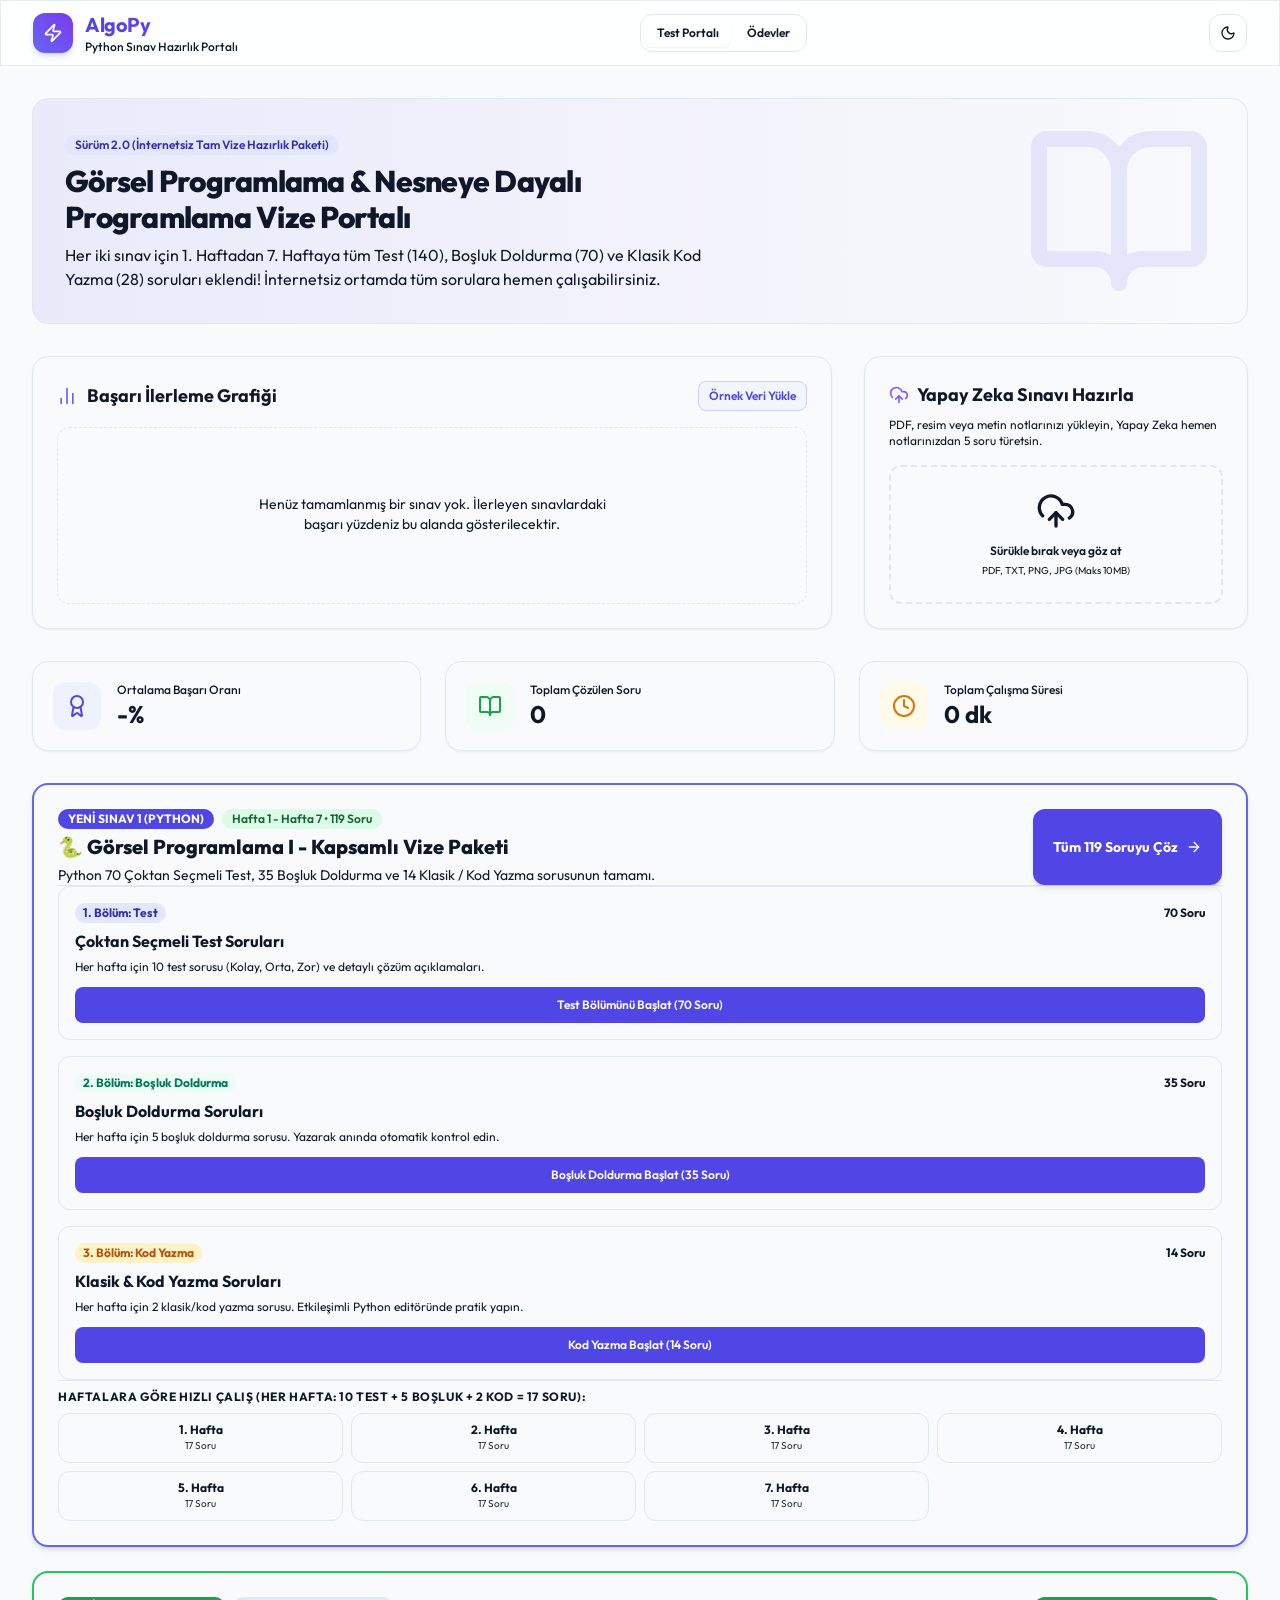
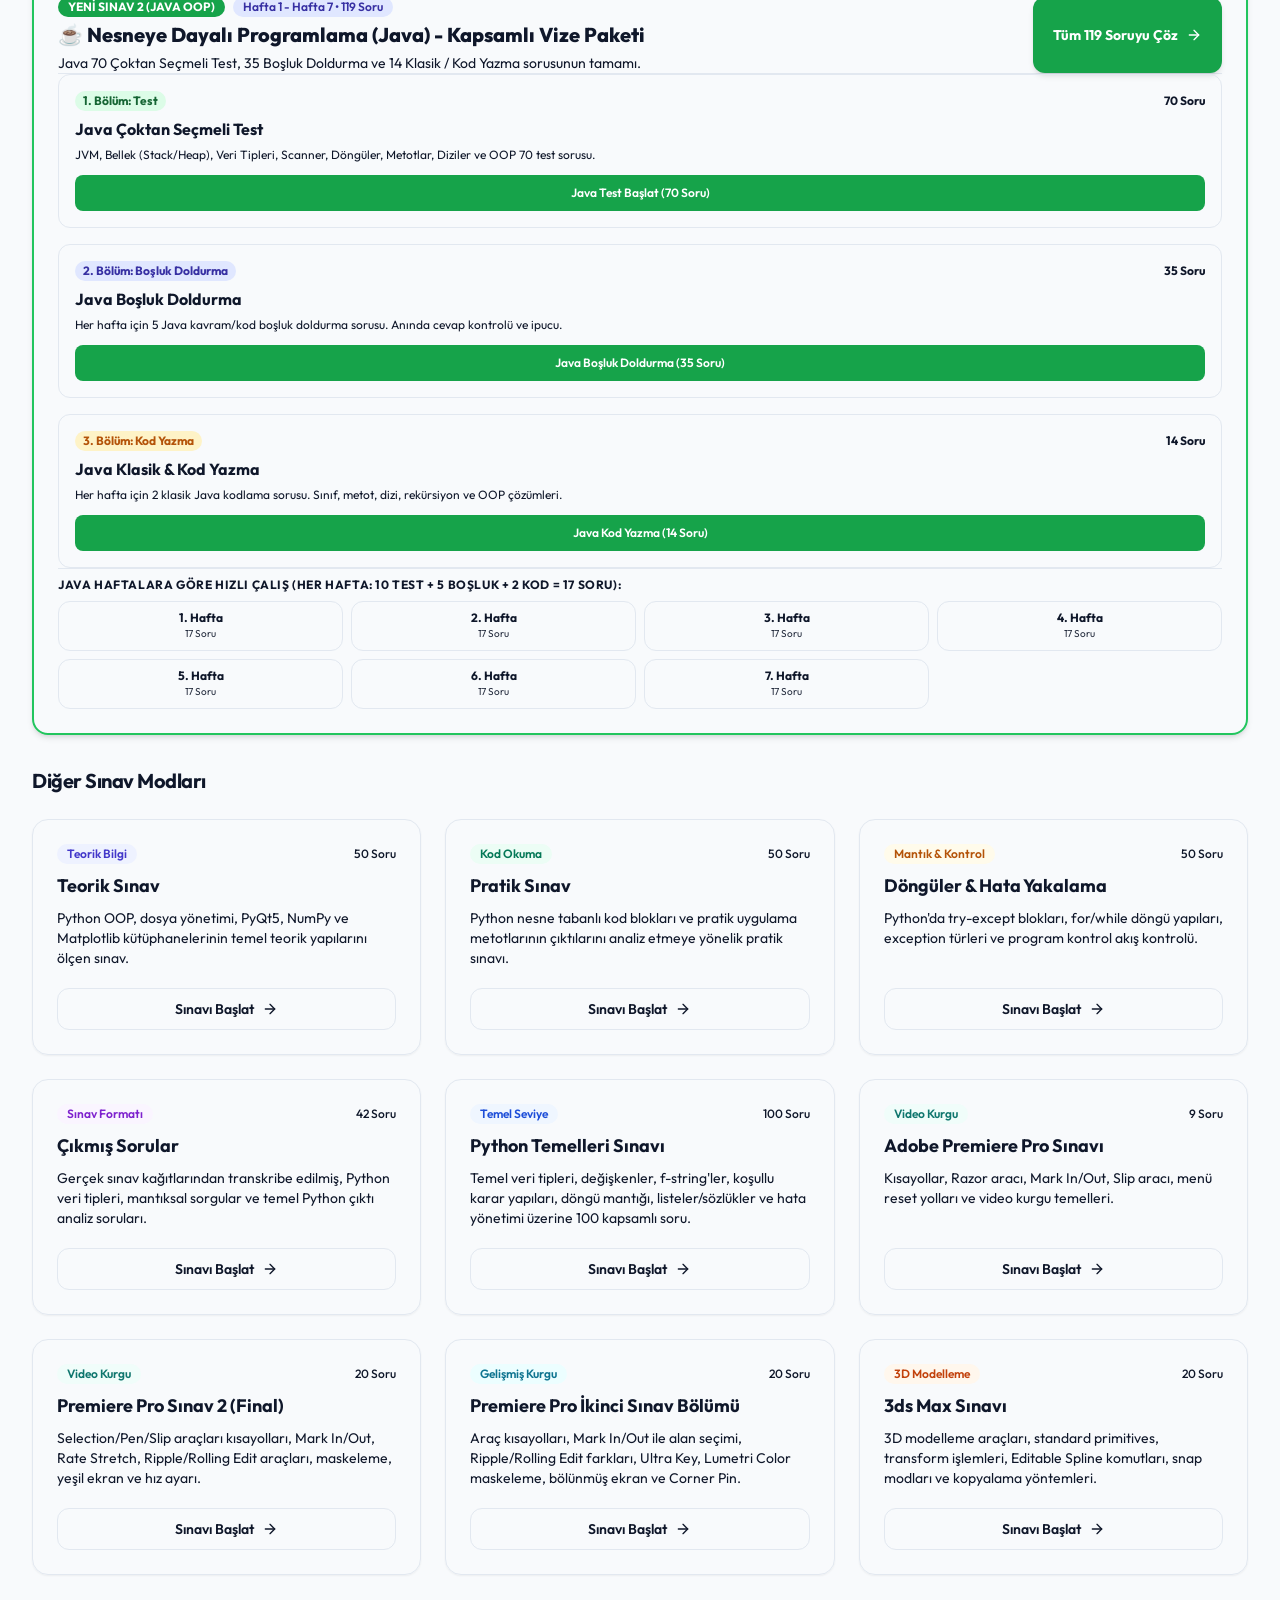
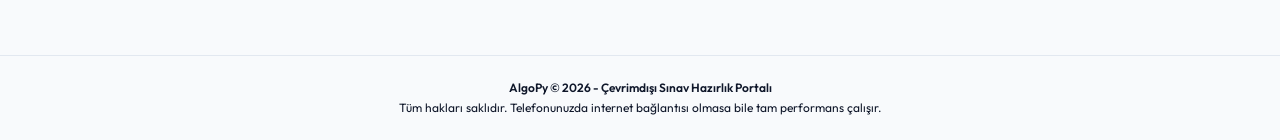
==== commit 5fe8ab3b: "Add Gorsel Programlama I & Nesneye Dayali Programlama vize exams, restore code blocks, add offline &" ====
--- a/index.html
+++ b/index.html
@@ -16,9 +16,9 @@
     <link rel="preconnect" href="https://fonts.gstatic.com" crossorigin>
     <link href="https://fonts.googleapis.com/css2?family=Outfit:wght@300;400;500;600;700&family=Fira+Code:wght@400;500;600&display=swap" rel="stylesheet">
     
-    <title>AlgoPy - Python Sınav Hazırlık Portalı</title>
-    <script type="module" crossorigin src="/assets/index-DS7v8SO5.js"></script>
-    <link rel="stylesheet" crossorigin href="/assets/index-B2-4NcRW.css">
+    <title>AlgoPy - Görsel Programlama & Nesneye Dayalı Programlama Sınav Portalı</title>
+    <script type="module" crossorigin src="./assets/index-BmIPd1Bi.js"></script>
+    <link rel="stylesheet" crossorigin href="./assets/index-Cz-Qj7UB.css">
   </head>
   <body>
     <div id="root"></div>
--- a/assets/index-Cz-Qj7UB.css
+++ b/assets/index-Cz-Qj7UB.css
@@ -0,0 +1 @@
+*,:before,:after,::backdrop{--tw-border-spacing-x:0;--tw-border-spacing-y:0;--tw-translate-x:0;--tw-translate-y:0;--tw-rotate:0;--tw-skew-x:0;--tw-skew-y:0;--tw-scale-x:1;--tw-scale-y:1;--tw-pan-x: ;--tw-pan-y: ;--tw-pinch-zoom: ;--tw-scroll-snap-strictness:proximity;--tw-gradient-from-position: ;--tw-gradient-via-position: ;--tw-gradient-to-position: ;--tw-ordinal: ;--tw-slashed-zero: ;--tw-numeric-figure: ;--tw-numeric-spacing: ;--tw-numeric-fraction: ;--tw-ring-inset: ;--tw-ring-offset-width:0px;--tw-ring-offset-color:#fff;--tw-ring-color:#3b82f680;--tw-ring-offset-shadow:0 0 #0000;--tw-ring-shadow:0 0 #0000;--tw-shadow:0 0 #0000;--tw-shadow-colored:0 0 #0000;--tw-blur: ;--tw-brightness: ;--tw-contrast: ;--tw-grayscale: ;--tw-hue-rotate: ;--tw-invert: ;--tw-saturate: ;--tw-sepia: ;--tw-drop-shadow: ;--tw-backdrop-blur: ;--tw-backdrop-brightness: ;--tw-backdrop-contrast: ;--tw-backdrop-grayscale: ;--tw-backdrop-hue-rotate: ;--tw-backdrop-invert: ;--tw-backdrop-opacity: ;--tw-backdrop-saturate: ;--tw-backdrop-sepia: ;--tw-contain-size: ;--tw-contain-layout: ;--tw-contain-paint: ;--tw-contain-style: }*,:before,:after{box-sizing:border-box;border:0 solid #e5e7eb}:before,:after{--tw-content:""}html,:host{-webkit-text-size-adjust:100%;tab-size:4;font-feature-settings:normal;font-variation-settings:normal;-webkit-tap-highlight-color:transparent;font-family:Outfit,sans-serif;line-height:1.5}body{line-height:inherit;margin:0}hr{height:0;color:inherit;border-top-width:1px}abbr:where([title]){-webkit-text-decoration:underline dotted;text-decoration:underline dotted}h1,h2,h3,h4,h5,h6{font-size:inherit;font-weight:inherit}a{color:inherit;-webkit-text-decoration:inherit;text-decoration:inherit}b,strong{font-weight:bolder}code,kbd,samp,pre{font-feature-settings:normal;font-variation-settings:normal;font-family:Fira Code,monospace;font-size:1em}small{font-size:80%}sub,sup{vertical-align:baseline;font-size:75%;line-height:0;position:relative}sub{bottom:-.25em}sup{top:-.5em}table{text-indent:0;border-color:inherit;border-collapse:collapse}button,input,optgroup,select,textarea{font-feature-settings:inherit;font-variation-settings:inherit;font-family:inherit;font-size:100%;font-weight:inherit;line-height:inherit;letter-spacing:inherit;color:inherit;margin:0;padding:0}button,select{text-transform:none}button,input:where([type=button]),input:where([type=reset]),input:where([type=submit]){-webkit-appearance:button;background-color:#0000;background-image:none}:-moz-focusring{outline:auto}:-moz-ui-invalid{box-shadow:none}progress{vertical-align:baseline}::-webkit-inner-spin-button{height:auto}::-webkit-outer-spin-button{height:auto}[type=search]{-webkit-appearance:textfield;outline-offset:-2px}::-webkit-search-decoration{-webkit-appearance:none}::-webkit-file-upload-button{-webkit-appearance:button;font:inherit}summary{display:list-item}blockquote,dl,dd,h1,h2,h3,h4,h5,h6,hr,figure,p,pre{margin:0}fieldset{margin:0;padding:0}legend{padding:0}ol,ul,menu{margin:0;padding:0;list-style:none}dialog{padding:0}textarea{resize:vertical}input::-moz-placeholder{opacity:1;color:#9ca3af}textarea::-moz-placeholder{opacity:1;color:#9ca3af}input::placeholder,textarea::placeholder{opacity:1;color:#9ca3af}button,[role=button]{cursor:pointer}:disabled{cursor:default}img,svg,video,canvas,audio,iframe,embed,object{vertical-align:middle;display:block}img,video{max-width:100%;height:auto}[hidden]:where(:not([hidden=until-found])){display:none}:root{--background:#f8fafc;--foreground:#0f172a;--card:#fff;--card-foreground:#0f172a;--card-border:#e2e8f0;--popover:#fff;--popover-foreground:#0f172a;--primary:#6366f1;--primary-foreground:#fff;--primary-hover:#4f46e5;--secondary:#f1f5f9;--secondary-foreground:#0f172a;--muted:#f8fafc;--muted-foreground:#64748b;--accent:#e0e7ff;--accent-foreground:#3730a3;--destructive:#ef4444;--destructive-foreground:#fff;--border:#e2e8f0;--input:#e2e8f0;--ring:#6366f1;--radius:.75rem;--success:#10b981;--success-bg:#ecfdf5;--success-border:#a7f3d0;--success-foreground:#047857;--error:#f43f5e;--error-bg:#fff1f2;--error-border:#fecdd3;--error-foreground:#be123c}.dark{--background:#090d16;--foreground:#f8fafc;--card:#111827;--card-foreground:#f8fafc;--card-border:#1f2937;--popover:#111827;--popover-foreground:#f8fafc;--primary:#818cf8;--primary-foreground:#090d16;--primary-hover:#6366f1;--secondary:#1f2937;--secondary-foreground:#f8fafc;--muted:#1e293b;--muted-foreground:#94a3b8;--accent:#312e81;--accent-foreground:#e0e7ff;--destructive:#f87171;--destructive-foreground:#090d16;--border:#1f2937;--input:#1f2937;--ring:#818cf8;--success:#10b981;--success-bg:#064e3b;--success-border:#065f46;--success-foreground:#a7f3d0;--error:#f43f5e;--error-bg:#4c0519;--error-border:#881337;--error-foreground:#fecdd3}.fixed{position:fixed}.absolute{position:absolute}.relative{position:relative}.sticky{position:sticky}.inset-0{inset:0}.bottom-0{bottom:0}.right-8{right:2rem}.top-0{top:0}.z-10{z-index:10}.z-40{z-index:40}.z-50{z-index:50}.mx-1\.5{margin-left:.375rem;margin-right:.375rem}.mx-auto{margin-left:auto;margin-right:auto}.-mt-3{margin-top:-.75rem}.mb-1{margin-bottom:.25rem}.mb-4{margin-bottom:1rem}.mt-0\.5{margin-top:.125rem}.mt-1{margin-top:.25rem}.mt-12{margin-top:3rem}.mt-2{margin-top:.5rem}.mt-4{margin-top:1rem}.mt-5{margin-top:1.25rem}.flex{display:flex}.inline-flex{display:inline-flex}.table{display:table}.grid{display:grid}.hidden{display:none}.h-1{height:.25rem}.h-1\.5{height:.375rem}.h-10{height:2.5rem}.h-12{height:3rem}.h-16{height:4rem}.h-2\.5{height:.625rem}.h-3{height:.75rem}.h-3\.5{height:.875rem}.h-32{height:8rem}.h-4{height:1rem}.h-48{height:12rem}.h-5{height:1.25rem}.h-6{height:1.5rem}.h-60{height:15rem}.h-7{height:1.75rem}.h-8{height:2rem}.h-full{height:100%}.max-h-72{max-height:18rem}.max-h-96{max-height:24rem}.min-h-48{min-height:12rem}.min-h-screen{min-height:100vh}.w-10{width:2.5rem}.w-12{width:3rem}.w-16{width:4rem}.w-2\.5{width:.625rem}.w-3{width:.75rem}.w-3\.5{width:.875rem}.w-32{width:8rem}.w-4{width:1rem}.w-48{width:12rem}.w-5{width:1.25rem}.w-6{width:1.5rem}.w-7{width:1.75rem}.w-8{width:2rem}.w-full{width:100%}.max-w-2xl{max-width:42rem}.max-w-3xl{max-width:48rem}.max-w-7xl{max-width:80rem}.max-w-\[150px\]{max-width:150px}.max-w-\[200px\]{max-width:200px}.max-w-md{max-width:28rem}.max-w-sm{max-width:24rem}.max-w-xs{max-width:20rem}.flex-1{flex:1}.shrink-0{flex-shrink:0}.border-collapse{border-collapse:collapse}.-rotate-90{--tw-rotate:-90deg;transform:translate(var(--tw-translate-x), var(--tw-translate-y)) rotate(var(--tw-rotate)) skewX(var(--tw-skew-x)) skewY(var(--tw-skew-y)) scaleX(var(--tw-scale-x)) scaleY(var(--tw-scale-y))}.rotate-0{--tw-rotate:0deg;transform:translate(var(--tw-translate-x), var(--tw-translate-y)) rotate(var(--tw-rotate)) skewX(var(--tw-skew-x)) skewY(var(--tw-skew-y)) scaleX(var(--tw-scale-x)) scaleY(var(--tw-scale-y))}.scale-100{--tw-scale-x:1;--tw-scale-y:1;transform:translate(var(--tw-translate-x), var(--tw-translate-y)) rotate(var(--tw-rotate)) skewX(var(--tw-skew-x)) skewY(var(--tw-skew-y)) scaleX(var(--tw-scale-x)) scaleY(var(--tw-scale-y))}.transform{transform:translate(var(--tw-translate-x), var(--tw-translate-y)) rotate(var(--tw-rotate)) skewX(var(--tw-skew-x)) skewY(var(--tw-skew-y)) scaleX(var(--tw-scale-x)) scaleY(var(--tw-scale-y))}@keyframes pulse{50%{opacity:.5}}.animate-pulse{animation:2s cubic-bezier(.4,0,.6,1) infinite pulse}@keyframes spin{to{transform:rotate(360deg)}}.animate-spin{animation:1s linear infinite spin}.cursor-default{cursor:default}.cursor-not-allowed{cursor:not-allowed}.cursor-pointer{cursor:pointer}.resize{resize:both}.grid-cols-1{grid-template-columns:repeat(1,minmax(0,1fr))}.grid-cols-2{grid-template-columns:repeat(2,minmax(0,1fr))}.grid-cols-4{grid-template-columns:repeat(4,minmax(0,1fr))}.grid-cols-5{grid-template-columns:repeat(5,minmax(0,1fr))}.flex-col{flex-direction:column}.items-start{align-items:flex-start}.items-center{align-items:center}.justify-end{justify-content:flex-end}.justify-center{justify-content:center}.justify-between{justify-content:space-between}.gap-2{gap:.5rem}.gap-4{gap:1rem}.gap-6{gap:1.5rem}.gap-8{gap:2rem}.space-x-1>:not([hidden])~:not([hidden]){--tw-space-x-reverse:0;margin-right:calc(.25rem * var(--tw-space-x-reverse));margin-left:calc(.25rem * calc(1 - var(--tw-space-x-reverse)))}.space-x-1\.5>:not([hidden])~:not([hidden]){--tw-space-x-reverse:0;margin-right:calc(.375rem * var(--tw-space-x-reverse));margin-left:calc(.375rem * calc(1 - var(--tw-space-x-reverse)))}.space-x-2>:not([hidden])~:not([hidden]){--tw-space-x-reverse:0;margin-right:calc(.5rem * var(--tw-space-x-reverse));margin-left:calc(.5rem * calc(1 - var(--tw-space-x-reverse)))}.space-x-2\.5>:not([hidden])~:not([hidden]){--tw-space-x-reverse:0;margin-right:calc(.625rem * var(--tw-space-x-reverse));margin-left:calc(.625rem * calc(1 - var(--tw-space-x-reverse)))}.space-x-3>:not([hidden])~:not([hidden]){--tw-space-x-reverse:0;margin-right:calc(.75rem * var(--tw-space-x-reverse));margin-left:calc(.75rem * calc(1 - var(--tw-space-x-reverse)))}.space-x-4>:not([hidden])~:not([hidden]){--tw-space-x-reverse:0;margin-right:calc(1rem * var(--tw-space-x-reverse));margin-left:calc(1rem * calc(1 - var(--tw-space-x-reverse)))}.space-y-0\.5>:not([hidden])~:not([hidden]){--tw-space-y-reverse:0;margin-top:calc(.125rem * calc(1 - var(--tw-space-y-reverse)));margin-bottom:calc(.125rem * var(--tw-space-y-reverse))}.space-y-1>:not([hidden])~:not([hidden]){--tw-space-y-reverse:0;margin-top:calc(.25rem * calc(1 - var(--tw-space-y-reverse)));margin-bottom:calc(.25rem * var(--tw-space-y-reverse))}.space-y-1\.5>:not([hidden])~:not([hidden]){--tw-space-y-reverse:0;margin-top:calc(.375rem * calc(1 - var(--tw-space-y-reverse)));margin-bottom:calc(.375rem * var(--tw-space-y-reverse))}.space-y-2>:not([hidden])~:not([hidden]){--tw-space-y-reverse:0;margin-top:calc(.5rem * calc(1 - var(--tw-space-y-reverse)));margin-bottom:calc(.5rem * var(--tw-space-y-reverse))}.space-y-3>:not([hidden])~:not([hidden]){--tw-space-y-reverse:0;margin-top:calc(.75rem * calc(1 - var(--tw-space-y-reverse)));margin-bottom:calc(.75rem * var(--tw-space-y-reverse))}.space-y-4>:not([hidden])~:not([hidden]){--tw-space-y-reverse:0;margin-top:calc(1rem * calc(1 - var(--tw-space-y-reverse)));margin-bottom:calc(1rem * var(--tw-space-y-reverse))}.space-y-6>:not([hidden])~:not([hidden]){--tw-space-y-reverse:0;margin-top:calc(1.5rem * calc(1 - var(--tw-space-y-reverse)));margin-bottom:calc(1.5rem * var(--tw-space-y-reverse))}.space-y-8>:not([hidden])~:not([hidden]){--tw-space-y-reverse:0;margin-top:calc(2rem * calc(1 - var(--tw-space-y-reverse)));margin-bottom:calc(2rem * var(--tw-space-y-reverse))}.divide-y>:not([hidden])~:not([hidden]){--tw-divide-y-reverse:0;border-top-width:calc(1px * calc(1 - var(--tw-divide-y-reverse)));border-bottom-width:calc(1px * var(--tw-divide-y-reverse))}.divide-card-border>:not([hidden])~:not([hidden]){border-color:var(--card-border)}.overflow-hidden{overflow:hidden}.overflow-x-auto{overflow-x:auto}.overflow-y-auto{overflow-y:auto}.truncate{text-overflow:ellipsis;white-space:nowrap;overflow:hidden}.whitespace-pre-wrap{white-space:pre-wrap}.rounded{border-radius:.25rem}.rounded-2xl{border-radius:1rem}.rounded-full{border-radius:9999px}.rounded-lg{border-radius:.5rem}.rounded-xl{border-radius:.75rem}.border{border-width:1px}.border-2{border-width:2px}.border-b{border-bottom-width:1px}.border-l-2{border-left-width:2px}.border-t{border-top-width:1px}.border-dashed{border-style:dashed}.border-none{border-style:none}.border-amber-100{--tw-border-opacity:1;border-color:rgb(254 243 199/var(--tw-border-opacity,1))}.border-card-border{border-color:var(--card-border)}.border-green-100{--tw-border-opacity:1;border-color:rgb(220 252 231/var(--tw-border-opacity,1))}.border-green-200{--tw-border-opacity:1;border-color:rgb(187 247 208/var(--tw-border-opacity,1))}.border-green-500{--tw-border-opacity:1;border-color:rgb(34 197 94/var(--tw-border-opacity,1))}.border-green-600{--tw-border-opacity:1;border-color:rgb(22 163 74/var(--tw-border-opacity,1))}.border-indigo-200{--tw-border-opacity:1;border-color:rgb(199 210 254/var(--tw-border-opacity,1))}.border-indigo-500{--tw-border-opacity:1;border-color:rgb(99 102 241/var(--tw-border-opacity,1))}.border-indigo-500\/30{border-color:#6366f14d}.border-indigo-600{--tw-border-opacity:1;border-color:rgb(79 70 229/var(--tw-border-opacity,1))}.border-indigo-900{--tw-border-opacity:1;border-color:rgb(49 46 129/var(--tw-border-opacity,1))}.border-red-100{--tw-border-opacity:1;border-color:rgb(254 226 226/var(--tw-border-opacity,1))}.border-red-200{--tw-border-opacity:1;border-color:rgb(254 202 202/var(--tw-border-opacity,1))}.border-red-500{--tw-border-opacity:1;border-color:rgb(239 68 68/var(--tw-border-opacity,1))}.border-red-600{--tw-border-opacity:1;border-color:rgb(220 38 38/var(--tw-border-opacity,1))}.border-slate-700{--tw-border-opacity:1;border-color:rgb(51 65 85/var(--tw-border-opacity,1))}.border-slate-700\/50{border-color:#33415580}.border-slate-800{--tw-border-opacity:1;border-color:rgb(30 41 59/var(--tw-border-opacity,1))}.border-slate-900{--tw-border-opacity:1;border-color:rgb(15 23 42/var(--tw-border-opacity,1))}.border-transparent{border-color:#0000}.bg-amber-100{--tw-bg-opacity:1;background-color:rgb(254 243 199/var(--tw-bg-opacity,1))}.bg-amber-50{--tw-bg-opacity:1;background-color:rgb(255 251 235/var(--tw-bg-opacity,1))}.bg-amber-50\/50{background-color:#fffbeb80}.bg-background{background-color:var(--background)}.bg-black\/60{background-color:#0009}.bg-blue-50{--tw-bg-opacity:1;background-color:rgb(239 246 255/var(--tw-bg-opacity,1))}.bg-card{background-color:var(--card-bg)}.bg-card-border{background-color:var(--card-border)}.bg-cyan-50{--tw-bg-opacity:1;background-color:rgb(236 254 255/var(--tw-bg-opacity,1))}.bg-emerald-50{--tw-bg-opacity:1;background-color:rgb(236 253 245/var(--tw-bg-opacity,1))}.bg-gray-50\/50{background-color:#f9fafb80}.bg-green-100{--tw-bg-opacity:1;background-color:rgb(220 252 231/var(--tw-bg-opacity,1))}.bg-green-50{--tw-bg-opacity:1;background-color:rgb(240 253 244/var(--tw-bg-opacity,1))}.bg-green-50\/20{background-color:#f0fdf433}.bg-green-50\/40{background-color:#f0fdf466}.bg-green-50\/5{background-color:#f0fdf40d}.bg-green-50\/50{background-color:#f0fdf480}.bg-green-500{--tw-bg-opacity:1;background-color:rgb(34 197 94/var(--tw-bg-opacity,1))}.bg-green-500\/80{background-color:#22c55ecc}.bg-green-600{--tw-bg-opacity:1;background-color:rgb(22 163 74/var(--tw-bg-opacity,1))}.bg-indigo-100{--tw-bg-opacity:1;background-color:rgb(224 231 255/var(--tw-bg-opacity,1))}.bg-indigo-50{--tw-bg-opacity:1;background-color:rgb(238 242 255/var(--tw-bg-opacity,1))}.bg-indigo-50\/20{background-color:#eef2ff33}.bg-indigo-50\/40{background-color:#eef2ff66}.bg-indigo-50\/50{background-color:#eef2ff80}.bg-indigo-600{--tw-bg-opacity:1;background-color:rgb(79 70 229/var(--tw-bg-opacity,1))}.bg-indigo-950\/40{background-color:#1e1b4b66}.bg-orange-50{--tw-bg-opacity:1;background-color:rgb(255 247 237/var(--tw-bg-opacity,1))}.bg-purple-50{--tw-bg-opacity:1;background-color:rgb(250 245 255/var(--tw-bg-opacity,1))}.bg-red-100{--tw-bg-opacity:1;background-color:rgb(254 226 226/var(--tw-bg-opacity,1))}.bg-red-50{--tw-bg-opacity:1;background-color:rgb(254 242 242/var(--tw-bg-opacity,1))}.bg-red-50\/40{background-color:#fef2f266}.bg-red-50\/5{background-color:#fef2f20d}.bg-red-50\/50{background-color:#fef2f280}.bg-red-500{--tw-bg-opacity:1;background-color:rgb(239 68 68/var(--tw-bg-opacity,1))}.bg-red-500\/80{background-color:#ef4444cc}.bg-red-600{--tw-bg-opacity:1;background-color:rgb(220 38 38/var(--tw-bg-opacity,1))}.bg-slate-800{--tw-bg-opacity:1;background-color:rgb(30 41 59/var(--tw-bg-opacity,1))}.bg-slate-900{--tw-bg-opacity:1;background-color:rgb(15 23 42/var(--tw-bg-opacity,1))}.bg-slate-900\/40{background-color:#0f172a66}.bg-slate-950{--tw-bg-opacity:1;background-color:rgb(2 6 23/var(--tw-bg-opacity,1))}.bg-teal-50{--tw-bg-opacity:1;background-color:rgb(240 253 250/var(--tw-bg-opacity,1))}.bg-transparent{background-color:#0000}.bg-yellow-500\/80{background-color:#eab308cc}.bg-gradient-to-r{background-image:linear-gradient(to right, var(--tw-gradient-stops))}.bg-gradient-to-tr{background-image:linear-gradient(to top right, var(--tw-gradient-stops))}.from-indigo-500{--tw-gradient-from:#6366f1 var(--tw-gradient-from-position);--tw-gradient-to:#6366f100 var(--tw-gradient-to-position);--tw-gradient-stops:var(--tw-gradient-from), var(--tw-gradient-to)}.from-indigo-500\/10{--tw-gradient-from:#6366f11a var(--tw-gradient-from-position);--tw-gradient-to:#6366f100 var(--tw-gradient-to-position);--tw-gradient-stops:var(--tw-gradient-from), var(--tw-gradient-to)}.from-indigo-600{--tw-gradient-from:#4f46e5 var(--tw-gradient-from-position);--tw-gradient-to:#4f46e500 var(--tw-gradient-to-position);--tw-gradient-stops:var(--tw-gradient-from), var(--tw-gradient-to)}.via-violet-500\/5{--tw-gradient-to:#8b5cf600 var(--tw-gradient-to-position);--tw-gradient-stops:var(--tw-gradient-from), #8b5cf60d var(--tw-gradient-via-position), var(--tw-gradient-to)}.to-transparent{--tw-gradient-to:transparent var(--tw-gradient-to-position)}.to-violet-600{--tw-gradient-to:#7c3aed var(--tw-gradient-to-position)}.bg-clip-text{-webkit-background-clip:text;background-clip:text}.stroke-card-border{stroke:var(--card-border)}.stroke-indigo-600{stroke:#4f46e5}.p-1{padding:.25rem}.p-1\.5{padding:.375rem}.p-12{padding:3rem}.p-2{padding:.5rem}.p-2\.5{padding:.625rem}.p-3{padding:.75rem}.p-4{padding:1rem}.p-5{padding:1.25rem}.p-6{padding:1.5rem}.px-1{padding-left:.25rem;padding-right:.25rem}.px-1\.5{padding-left:.375rem;padding-right:.375rem}.px-2{padding-left:.5rem;padding-right:.5rem}.px-2\.5{padding-left:.625rem;padding-right:.625rem}.px-3{padding-left:.75rem;padding-right:.75rem}.px-4{padding-left:1rem;padding-right:1rem}.px-5{padding-left:1.25rem;padding-right:1.25rem}.px-6{padding-left:1.5rem;padding-right:1.5rem}.py-0\.5{padding-top:.125rem;padding-bottom:.125rem}.py-1{padding-top:.25rem;padding-bottom:.25rem}.py-1\.5{padding-top:.375rem;padding-bottom:.375rem}.py-12{padding-top:3rem;padding-bottom:3rem}.py-2{padding-top:.5rem;padding-bottom:.5rem}.py-2\.5{padding-top:.625rem;padding-bottom:.625rem}.py-3{padding-top:.75rem;padding-bottom:.75rem}.py-3\.5{padding-top:.875rem;padding-bottom:.875rem}.py-6{padding-top:1.5rem;padding-bottom:1.5rem}.py-8{padding-top:2rem;padding-bottom:2rem}.pl-2{padding-left:.5rem}.pt-1{padding-top:.25rem}.pt-2{padding-top:.5rem}.pt-4{padding-top:1rem}.text-left{text-align:left}.text-center{text-align:center}.text-right{text-align:right}.font-mono{font-family:Fira Code,monospace}.text-2xl{font-size:1.5rem;line-height:2rem}.text-3xl{font-size:1.875rem;line-height:2.25rem}.text-\[10px\]{font-size:10px}.text-\[11px\]{font-size:11px}.text-\[8px\]{font-size:8px}.text-base{font-size:1rem;line-height:1.5rem}.text-lg{font-size:1.125rem;line-height:1.75rem}.text-sm{font-size:.875rem;line-height:1.25rem}.text-xl{font-size:1.25rem;line-height:1.75rem}.text-xs{font-size:.75rem;line-height:1rem}.font-black{font-weight:900}.font-bold{font-weight:700}.font-extrabold{font-weight:800}.font-medium{font-weight:500}.font-normal{font-weight:400}.font-semibold{font-weight:600}.uppercase{text-transform:uppercase}.capitalize{text-transform:capitalize}.italic{font-style:italic}.leading-none{line-height:1}.leading-normal{line-height:1.5}.leading-relaxed{line-height:1.625}.tracking-tight{letter-spacing:-.025em}.tracking-wider{letter-spacing:.05em}.tracking-widest{letter-spacing:.1em}.text-amber-600{--tw-text-opacity:1;color:rgb(217 119 6/var(--tw-text-opacity,1))}.text-amber-700{--tw-text-opacity:1;color:rgb(180 83 9/var(--tw-text-opacity,1))}.text-blue-700{--tw-text-opacity:1;color:rgb(29 78 216/var(--tw-text-opacity,1))}.text-cyan-700{--tw-text-opacity:1;color:rgb(14 116 144/var(--tw-text-opacity,1))}.text-emerald-700{--tw-text-opacity:1;color:rgb(4 120 87/var(--tw-text-opacity,1))}.text-foreground{color:var(--foreground)}.text-gray-500{--tw-text-opacity:1;color:rgb(107 114 128/var(--tw-text-opacity,1))}.text-green-400{--tw-text-opacity:1;color:rgb(74 222 128/var(--tw-text-opacity,1))}.text-green-500{--tw-text-opacity:1;color:rgb(34 197 94/var(--tw-text-opacity,1))}.text-green-600{--tw-text-opacity:1;color:rgb(22 163 74/var(--tw-text-opacity,1))}.text-green-700{--tw-text-opacity:1;color:rgb(21 128 61/var(--tw-text-opacity,1))}.text-green-800{--tw-text-opacity:1;color:rgb(22 101 52/var(--tw-text-opacity,1))}.text-green-900{--tw-text-opacity:1;color:rgb(20 83 45/var(--tw-text-opacity,1))}.text-green-950{--tw-text-opacity:1;color:rgb(5 46 22/var(--tw-text-opacity,1))}.text-indigo-400{--tw-text-opacity:1;color:rgb(129 140 248/var(--tw-text-opacity,1))}.text-indigo-500{--tw-text-opacity:1;color:rgb(99 102 241/var(--tw-text-opacity,1))}.text-indigo-600{--tw-text-opacity:1;color:rgb(79 70 229/var(--tw-text-opacity,1))}.text-indigo-700{--tw-text-opacity:1;color:rgb(67 56 202/var(--tw-text-opacity,1))}.text-indigo-800{--tw-text-opacity:1;color:rgb(55 48 163/var(--tw-text-opacity,1))}.text-indigo-900{--tw-text-opacity:1;color:rgb(49 46 129/var(--tw-text-opacity,1))}.text-orange-700{--tw-text-opacity:1;color:rgb(194 65 12/var(--tw-text-opacity,1))}.text-purple-700{--tw-text-opacity:1;color:rgb(126 34 206/var(--tw-text-opacity,1))}.text-red-500{--tw-text-opacity:1;color:rgb(239 68 68/var(--tw-text-opacity,1))}.text-red-600{--tw-text-opacity:1;color:rgb(220 38 38/var(--tw-text-opacity,1))}.text-red-700{--tw-text-opacity:1;color:rgb(185 28 28/var(--tw-text-opacity,1))}.text-red-800{--tw-text-opacity:1;color:rgb(153 27 27/var(--tw-text-opacity,1))}.text-red-900{--tw-text-opacity:1;color:rgb(127 29 29/var(--tw-text-opacity,1))}.text-red-950{--tw-text-opacity:1;color:rgb(69 10 10/var(--tw-text-opacity,1))}.text-slate-100{--tw-text-opacity:1;color:rgb(241 245 249/var(--tw-text-opacity,1))}.text-slate-200{--tw-text-opacity:1;color:rgb(226 232 240/var(--tw-text-opacity,1))}.text-slate-400{--tw-text-opacity:1;color:rgb(148 163 184/var(--tw-text-opacity,1))}.text-slate-500{--tw-text-opacity:1;color:rgb(100 116 139/var(--tw-text-opacity,1))}.text-teal-700{--tw-text-opacity:1;color:rgb(15 118 110/var(--tw-text-opacity,1))}.text-transparent{color:#0000}.text-violet-500{--tw-text-opacity:1;color:rgb(139 92 246/var(--tw-text-opacity,1))}.text-white{--tw-text-opacity:1;color:rgb(255 255 255/var(--tw-text-opacity,1))}.text-yellow-400{--tw-text-opacity:1;color:rgb(250 204 21/var(--tw-text-opacity,1))}.opacity-10{opacity:.1}.opacity-50{opacity:.5}.opacity-90{opacity:.9}.shadow-2xl{--tw-shadow:0 25px 50px -12px #00000040;--tw-shadow-colored:0 25px 50px -12px var(--tw-shadow-color);box-shadow:var(--tw-ring-offset-shadow,0 0 #0000), var(--tw-ring-shadow,0 0 #0000), var(--tw-shadow)}.shadow-inner{--tw-shadow:inset 0 2px 4px 0 #0000000d;--tw-shadow-colored:inset 0 2px 4px 0 var(--tw-shadow-color);box-shadow:var(--tw-ring-offset-shadow,0 0 #0000), var(--tw-ring-shadow,0 0 #0000), var(--tw-shadow)}.shadow-md{--tw-shadow:0 4px 6px -1px #0000001a, 0 2px 4px -2px #0000001a;--tw-shadow-colored:0 4px 6px -1px var(--tw-shadow-color), 0 2px 4px -2px var(--tw-shadow-color);box-shadow:var(--tw-ring-offset-shadow,0 0 #0000), var(--tw-ring-shadow,0 0 #0000), var(--tw-shadow)}.shadow-sm{--tw-shadow:0 1px 2px 0 #0000000d;--tw-shadow-colored:0 1px 2px 0 var(--tw-shadow-color);box-shadow:var(--tw-ring-offset-shadow,0 0 #0000), var(--tw-ring-shadow,0 0 #0000), var(--tw-shadow)}.shadow-indigo-500\/10{--tw-shadow-color:#6366f11a;--tw-shadow:var(--tw-shadow-colored)}.shadow-indigo-500\/20{--tw-shadow-color:#6366f133;--tw-shadow:var(--tw-shadow-colored)}.outline-none{outline-offset:2px;outline:2px solid #0000}.filter{filter:var(--tw-blur) var(--tw-brightness) var(--tw-contrast) var(--tw-grayscale) var(--tw-hue-rotate) var(--tw-invert) var(--tw-saturate) var(--tw-sepia) var(--tw-drop-shadow)}.backdrop-blur-sm{--tw-backdrop-blur:blur(4px);-webkit-backdrop-filter:var(--tw-backdrop-blur) var(--tw-backdrop-brightness) var(--tw-backdrop-contrast) var(--tw-backdrop-grayscale) var(--tw-backdrop-hue-rotate) var(--tw-backdrop-invert) var(--tw-backdrop-opacity) var(--tw-backdrop-saturate) var(--tw-backdrop-sepia);backdrop-filter:var(--tw-backdrop-blur) var(--tw-backdrop-brightness) var(--tw-backdrop-contrast) var(--tw-backdrop-grayscale) var(--tw-backdrop-hue-rotate) var(--tw-backdrop-invert) var(--tw-backdrop-opacity) var(--tw-backdrop-saturate) var(--tw-backdrop-sepia)}.transition-all{transition-property:all;transition-duration:.15s;transition-timing-function:cubic-bezier(.4,0,.2,1)}.transition-colors{transition-property:color,background-color,border-color,text-decoration-color,fill,stroke;transition-duration:.15s;transition-timing-function:cubic-bezier(.4,0,.2,1)}.transition-shadow{transition-property:box-shadow;transition-duration:.15s;transition-timing-function:cubic-bezier(.4,0,.2,1)}.duration-1000{transition-duration:1s}.duration-150{transition-duration:.15s}.duration-300{transition-duration:.3s}.ease-out{transition-timing-function:cubic-bezier(0,0,.2,1)}body{background-color:var(--background);color:var(--foreground);-webkit-font-smoothing:antialiased;-moz-osx-font-smoothing:grayscale;min-height:100vh;margin:0;padding:0;font-family:Outfit,-apple-system,BlinkMacSystemFont,Segoe UI,Roboto,Oxygen,Ubuntu,Cantarell,Open Sans,Helvetica Neue,sans-serif;transition:background-color .3s cubic-bezier(.4,0,.2,1),color .3s cubic-bezier(.4,0,.2,1)}::-webkit-scrollbar{width:8px;height:8px}::-webkit-scrollbar-track{background:0 0}::-webkit-scrollbar-thumb{background:#cbd5e1;border-radius:4px}.dark ::-webkit-scrollbar-thumb{background:#334155}::-webkit-scrollbar-thumb:hover{background:#94a3b8}.dark ::-webkit-scrollbar-thumb:hover{background:#475569}.btn-transition{transition:all .2s cubic-bezier(.4,0,.2,1)}.glow-primary{box-shadow:0 0 20px -5px #6366f140}.dark .glow-primary{box-shadow:0 0 25px -5px #818cf84d}.glass-panel{-webkit-backdrop-filter:blur(8px);background:#ffffffb3;border:1px solid #e2e8f0cc}.dark .glass-panel{-webkit-backdrop-filter:blur(8px);background:#111827b3;border:1px solid #1f2937b3}@keyframes pulse-slow{0%,to{opacity:1}50%{opacity:.5}}.animate-pulse-slow{animation:3s cubic-bezier(.4,0,.2,1) infinite pulse-slow}.hover\:border-indigo-400:hover{--tw-border-opacity:1;border-color:rgb(129 140 248/var(--tw-border-opacity,1))}.hover\:border-red-100:hover{--tw-border-opacity:1;border-color:rgb(254 226 226/var(--tw-border-opacity,1))}.hover\:border-transparent:hover{border-color:#0000}.hover\:bg-indigo-100:hover{--tw-bg-opacity:1;background-color:rgb(224 231 255/var(--tw-bg-opacity,1))}.hover\:bg-indigo-600:hover{--tw-bg-opacity:1;background-color:rgb(79 70 229/var(--tw-bg-opacity,1))}.hover\:bg-indigo-700:hover{--tw-bg-opacity:1;background-color:rgb(67 56 202/var(--tw-bg-opacity,1))}.hover\:bg-red-50:hover{--tw-bg-opacity:1;background-color:rgb(254 242 242/var(--tw-bg-opacity,1))}.hover\:bg-red-50\/30:hover{background-color:#fef2f24d}.hover\:text-foreground:hover{color:var(--foreground)}.hover\:text-indigo-300:hover{--tw-text-opacity:1;color:rgb(165 180 252/var(--tw-text-opacity,1))}.hover\:text-indigo-500:hover{--tw-text-opacity:1;color:rgb(99 102 241/var(--tw-text-opacity,1))}.hover\:text-indigo-600:hover{--tw-text-opacity:1;color:rgb(79 70 229/var(--tw-text-opacity,1))}.hover\:text-red-500:hover{--tw-text-opacity:1;color:rgb(239 68 68/var(--tw-text-opacity,1))}.hover\:text-red-600:hover{--tw-text-opacity:1;color:rgb(220 38 38/var(--tw-text-opacity,1))}.hover\:text-white:hover{--tw-text-opacity:1;color:rgb(255 255 255/var(--tw-text-opacity,1))}.hover\:shadow-md:hover{--tw-shadow:0 4px 6px -1px #0000001a, 0 2px 4px -2px #0000001a;--tw-shadow-colored:0 4px 6px -1px var(--tw-shadow-color), 0 2px 4px -2px var(--tw-shadow-color);box-shadow:var(--tw-ring-offset-shadow,0 0 #0000), var(--tw-ring-shadow,0 0 #0000), var(--tw-shadow)}.focus\:outline-none:focus{outline-offset:2px;outline:2px solid #0000}.focus\:ring-0:focus{--tw-ring-offset-shadow:var(--tw-ring-inset) 0 0 0 var(--tw-ring-offset-width) var(--tw-ring-offset-color);--tw-ring-shadow:var(--tw-ring-inset) 0 0 0 calc(0px + var(--tw-ring-offset-width)) var(--tw-ring-color);box-shadow:var(--tw-ring-offset-shadow), var(--tw-ring-shadow), var(--tw-shadow,0 0 #0000)}.disabled\:opacity-50:disabled{opacity:.5}.disabled\:hover\:border-transparent:hover:disabled{border-color:#0000}.disabled\:hover\:bg-transparent:hover:disabled{background-color:#0000}.group:hover .group-hover\:bg-indigo-100{--tw-bg-opacity:1;background-color:rgb(224 231 255/var(--tw-bg-opacity,1))}.group:hover .group-hover\:text-amber-500{--tw-text-opacity:1;color:rgb(245 158 11/var(--tw-text-opacity,1))}.group:hover .group-hover\:text-blue-500{--tw-text-opacity:1;color:rgb(59 130 246/var(--tw-text-opacity,1))}.group:hover .group-hover\:text-cyan-500{--tw-text-opacity:1;color:rgb(6 182 212/var(--tw-text-opacity,1))}.group:hover .group-hover\:text-emerald-500{--tw-text-opacity:1;color:rgb(16 185 129/var(--tw-text-opacity,1))}.group:hover .group-hover\:text-indigo-500{--tw-text-opacity:1;color:rgb(99 102 241/var(--tw-text-opacity,1))}.group:hover .group-hover\:text-indigo-700{--tw-text-opacity:1;color:rgb(67 56 202/var(--tw-text-opacity,1))}.group:hover .group-hover\:text-orange-500{--tw-text-opacity:1;color:rgb(249 115 22/var(--tw-text-opacity,1))}.group:hover .group-hover\:text-purple-500{--tw-text-opacity:1;color:rgb(168 85 247/var(--tw-text-opacity,1))}.group:hover .group-hover\:text-teal-500{--tw-text-opacity:1;color:rgb(20 184 166/var(--tw-text-opacity,1))}.dark\:border-amber-950:is(.dark *){--tw-border-opacity:1;border-color:rgb(69 26 3/var(--tw-border-opacity,1))}.dark\:border-green-900:is(.dark *){--tw-border-opacity:1;border-color:rgb(20 83 45/var(--tw-border-opacity,1))}.dark\:border-green-900\/50:is(.dark *){border-color:#14532d80}.dark\:border-green-950:is(.dark *){--tw-border-opacity:1;border-color:rgb(5 46 22/var(--tw-border-opacity,1))}.dark\:border-indigo-800:is(.dark *){--tw-border-opacity:1;border-color:rgb(55 48 163/var(--tw-border-opacity,1))}.dark\:border-red-900\/50:is(.dark *){border-color:#7f1d1d80}.dark\:border-red-950:is(.dark *){--tw-border-opacity:1;border-color:rgb(69 10 10/var(--tw-border-opacity,1))}.dark\:bg-amber-950:is(.dark *){--tw-bg-opacity:1;background-color:rgb(69 26 3/var(--tw-bg-opacity,1))}.dark\:bg-amber-950\/20:is(.dark *){background-color:#451a0333}.dark\:bg-amber-950\/50:is(.dark *){background-color:#451a0380}.dark\:bg-blue-950\/50:is(.dark *){background-color:#17255480}.dark\:bg-cyan-950\/50:is(.dark *){background-color:#08334480}.dark\:bg-emerald-950\/50:is(.dark *){background-color:#022c2280}.dark\:bg-green-950:is(.dark *){--tw-bg-opacity:1;background-color:rgb(5 46 22/var(--tw-bg-opacity,1))}.dark\:bg-green-950\/10:is(.dark *){background-color:#052e161a}.dark\:bg-green-950\/20:is(.dark *){background-color:#052e1633}.dark\:bg-green-950\/5:is(.dark *){background-color:#052e160d}.dark\:bg-green-950\/50:is(.dark *){background-color:#052e1680}.dark\:bg-indigo-950:is(.dark *){--tw-bg-opacity:1;background-color:rgb(30 27 75/var(--tw-bg-opacity,1))}.dark\:bg-indigo-950\/20:is(.dark *){background-color:#1e1b4b33}.dark\:bg-indigo-950\/40:is(.dark *){background-color:#1e1b4b66}.dark\:bg-indigo-950\/50:is(.dark *){background-color:#1e1b4b80}.dark\:bg-orange-950\/50:is(.dark *){background-color:#43140780}.dark\:bg-purple-950\/50:is(.dark *){background-color:#3b076480}.dark\:bg-red-950:is(.dark *){--tw-bg-opacity:1;background-color:rgb(69 10 10/var(--tw-bg-opacity,1))}.dark\:bg-red-950\/20:is(.dark *){background-color:#450a0a33}.dark\:bg-red-950\/5:is(.dark *){background-color:#450a0a0d}.dark\:bg-teal-950\/50:is(.dark *){background-color:#042f2e80}.dark\:from-indigo-400:is(.dark *){--tw-gradient-from:#818cf8 var(--tw-gradient-from-position);--tw-gradient-to:#818cf800 var(--tw-gradient-to-position);--tw-gradient-stops:var(--tw-gradient-from), var(--tw-gradient-to)}.dark\:to-violet-400:is(.dark *){--tw-gradient-to:#a78bfa var(--tw-gradient-to-position)}.dark\:text-amber-300:is(.dark *){--tw-text-opacity:1;color:rgb(252 211 77/var(--tw-text-opacity,1))}.dark\:text-amber-400:is(.dark *){--tw-text-opacity:1;color:rgb(251 191 36/var(--tw-text-opacity,1))}.dark\:text-blue-300:is(.dark *){--tw-text-opacity:1;color:rgb(147 197 253/var(--tw-text-opacity,1))}.dark\:text-cyan-300:is(.dark *){--tw-text-opacity:1;color:rgb(103 232 249/var(--tw-text-opacity,1))}.dark\:text-emerald-300:is(.dark *){--tw-text-opacity:1;color:rgb(110 231 183/var(--tw-text-opacity,1))}.dark\:text-green-200:is(.dark *){--tw-text-opacity:1;color:rgb(187 247 208/var(--tw-text-opacity,1))}.dark\:text-green-300:is(.dark *){--tw-text-opacity:1;color:rgb(134 239 172/var(--tw-text-opacity,1))}.dark\:text-green-400:is(.dark *){--tw-text-opacity:1;color:rgb(74 222 128/var(--tw-text-opacity,1))}.dark\:text-indigo-200:is(.dark *){--tw-text-opacity:1;color:rgb(199 210 254/var(--tw-text-opacity,1))}.dark\:text-indigo-300:is(.dark *){--tw-text-opacity:1;color:rgb(165 180 252/var(--tw-text-opacity,1))}.dark\:text-indigo-400:is(.dark *){--tw-text-opacity:1;color:rgb(129 140 248/var(--tw-text-opacity,1))}.dark\:text-orange-300:is(.dark *){--tw-text-opacity:1;color:rgb(253 186 116/var(--tw-text-opacity,1))}.dark\:text-purple-300:is(.dark *){--tw-text-opacity:1;color:rgb(216 180 254/var(--tw-text-opacity,1))}.dark\:text-red-200:is(.dark *){--tw-text-opacity:1;color:rgb(254 202 202/var(--tw-text-opacity,1))}.dark\:text-red-300:is(.dark *){--tw-text-opacity:1;color:rgb(252 165 165/var(--tw-text-opacity,1))}.dark\:text-red-400:is(.dark *){--tw-text-opacity:1;color:rgb(248 113 113/var(--tw-text-opacity,1))}.dark\:text-teal-300:is(.dark *){--tw-text-opacity:1;color:rgb(94 234 212/var(--tw-text-opacity,1))}.dark\:hover\:bg-indigo-950\/50:hover:is(.dark *){background-color:#1e1b4b80}.dark\:hover\:bg-red-950\/10:hover:is(.dark *){background-color:#450a0a1a}.dark\:hover\:bg-red-950\/20:hover:is(.dark *){background-color:#450a0a33}@media (width>=640px){.sm\:grid-cols-3{grid-template-columns:repeat(3,minmax(0,1fr))}.sm\:grid-cols-4{grid-template-columns:repeat(4,minmax(0,1fr))}.sm\:flex-row{flex-direction:row}.sm\:space-x-3>:not([hidden])~:not([hidden]){--tw-space-x-reverse:0;margin-right:calc(.75rem * var(--tw-space-x-reverse));margin-left:calc(.75rem * calc(1 - var(--tw-space-x-reverse)))}.sm\:space-y-0>:not([hidden])~:not([hidden]){--tw-space-y-reverse:0;margin-top:calc(0px * calc(1 - var(--tw-space-y-reverse)));margin-bottom:calc(0px * var(--tw-space-y-reverse))}.sm\:p-8{padding:2rem}.sm\:px-6{padding-left:1.5rem;padding-right:1.5rem}.sm\:text-3xl{font-size:1.875rem;line-height:2.25rem}.sm\:text-base{font-size:1rem;line-height:1.5rem}.sm\:text-lg{font-size:1.125rem;line-height:1.75rem}.sm\:text-sm{font-size:.875rem;line-height:1.25rem}}@media (width>=768px){.md\:flex{display:flex}.md\:grid-cols-2{grid-template-columns:repeat(2,minmax(0,1fr))}}@media (width>=1024px){.lg\:col-span-1{grid-column:span 1/span 1}.lg\:col-span-2{grid-column:span 2/span 2}.lg\:col-span-3{grid-column:span 3/span 3}.lg\:grid-cols-3{grid-template-columns:repeat(3,minmax(0,1fr))}.lg\:grid-cols-4{grid-template-columns:repeat(4,minmax(0,1fr))}.lg\:px-8{padding-left:2rem;padding-right:2rem}}
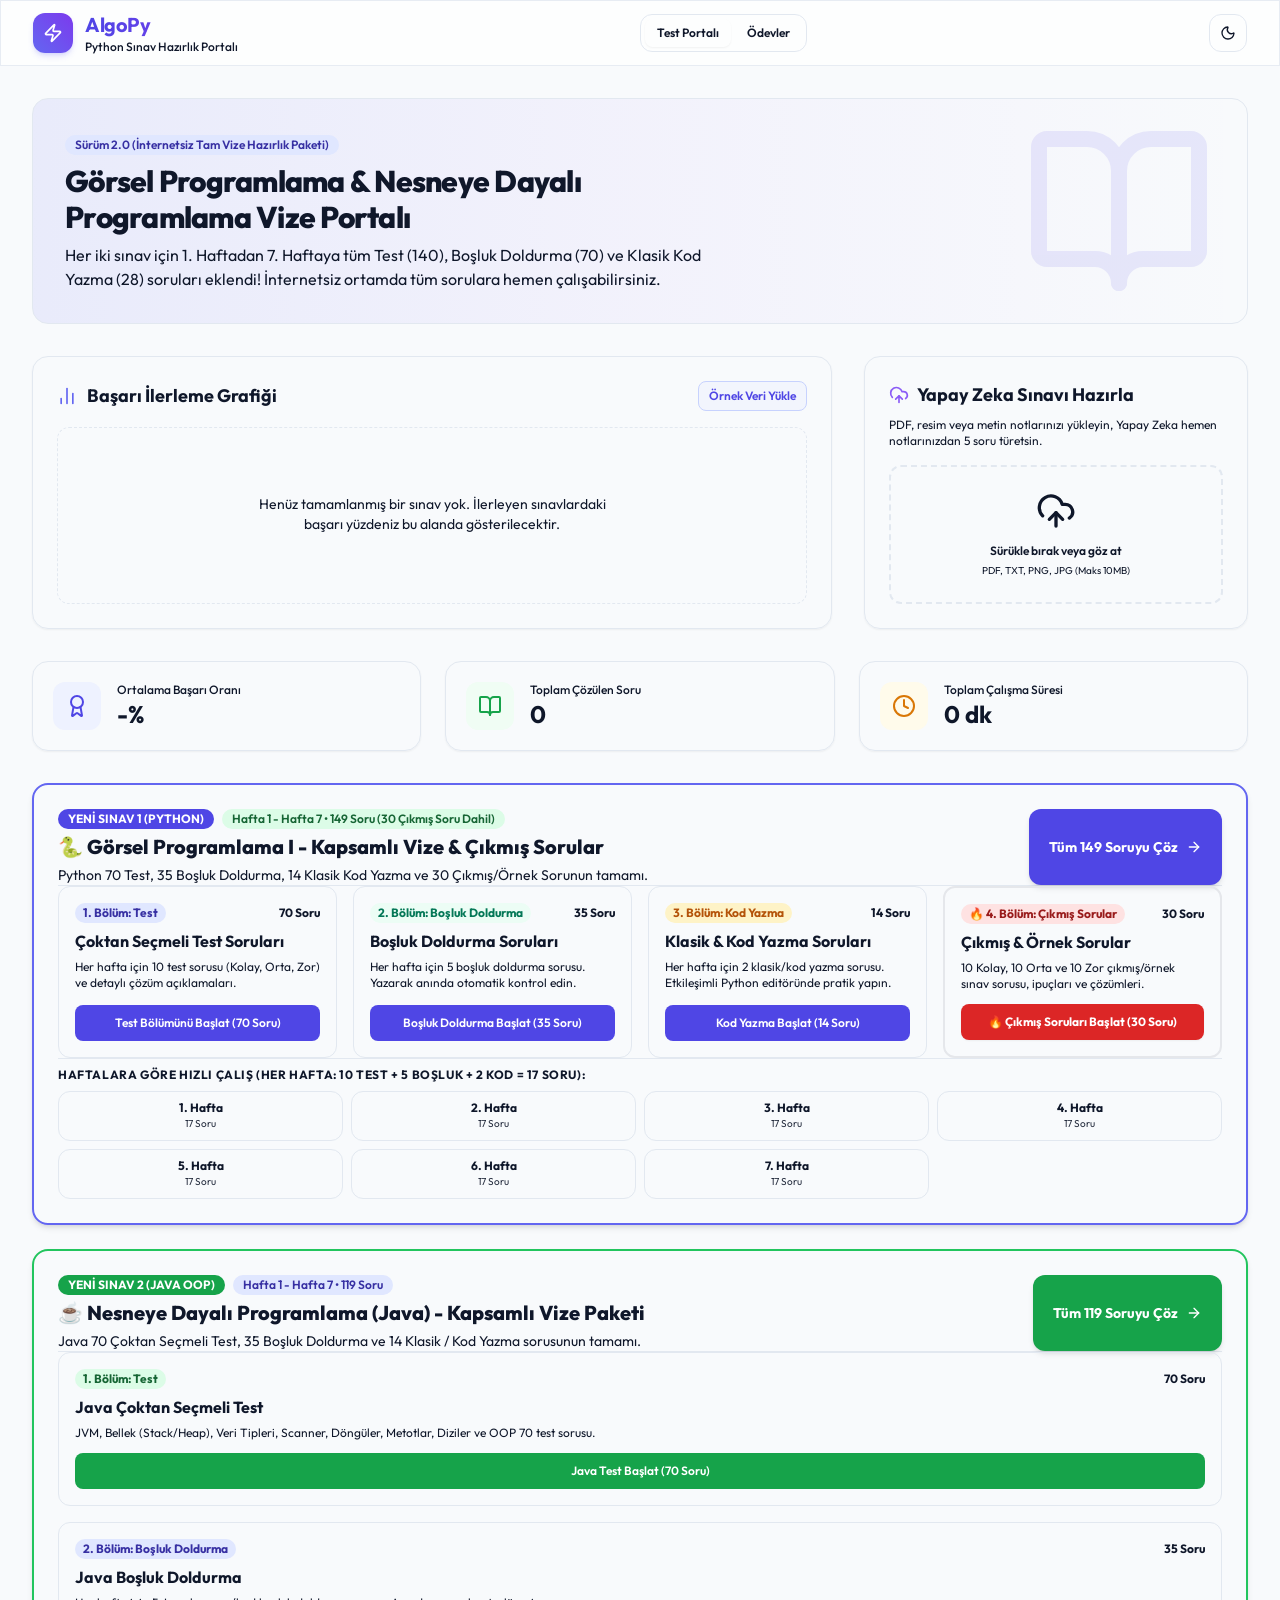
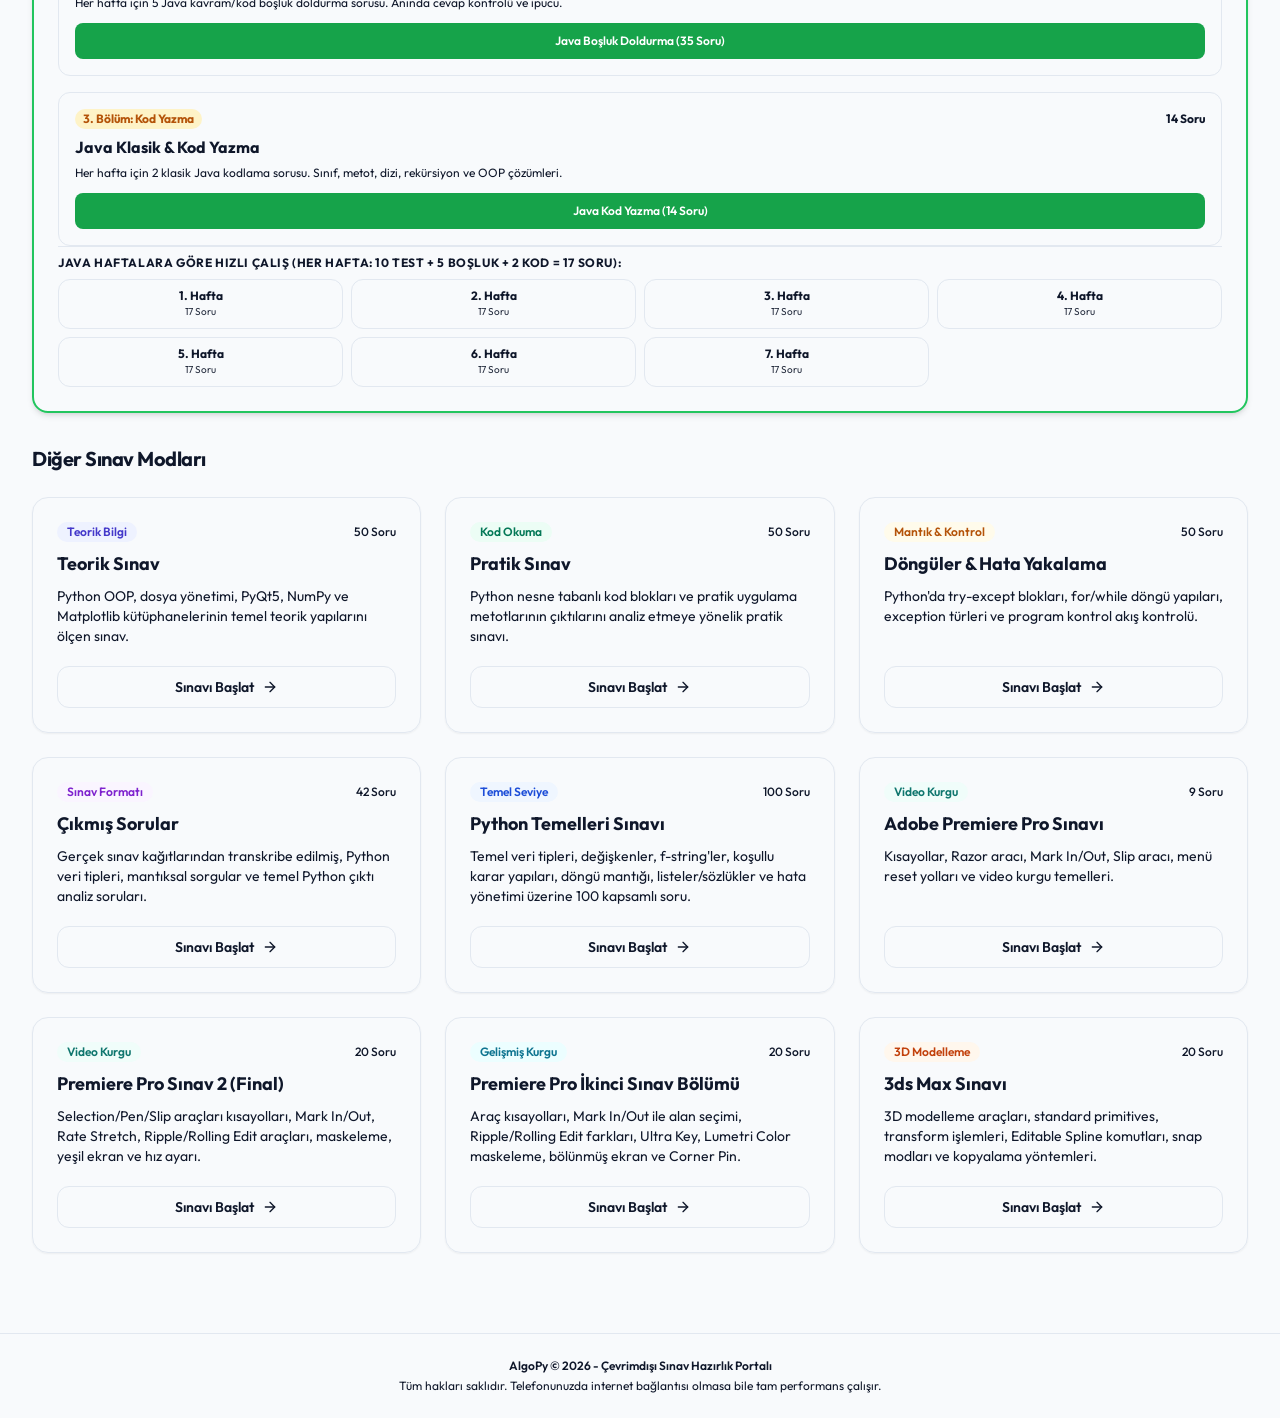
==== commit d72a607a: "Cache bust JS and CSS assets with ?v=8 for instant update on GitHub Pages" ====
--- a/index.html
+++ b/index.html
@@ -17,8 +17,8 @@
     <link href="https://fonts.googleapis.com/css2?family=Outfit:wght@300;400;500;600;700&family=Fira+Code:wght@400;500;600&display=swap" rel="stylesheet">
     
     <title>AlgoPy - Görsel Programlama & Nesneye Dayalı Programlama Sınav Portalı</title>
-    <script type="module" crossorigin src="./assets/index-BmIPd1Bi.js"></script>
-    <link rel="stylesheet" crossorigin href="./assets/index-Cz-Qj7UB.css">
+    <script type="module" crossorigin src="./assets/index-BmIPd1Bi.js?v=8"></script>
+    <link rel="stylesheet" crossorigin href="./assets/index-Cz-Qj7UB.css?v=8">
   </head>
   <body>
     <div id="root"></div>
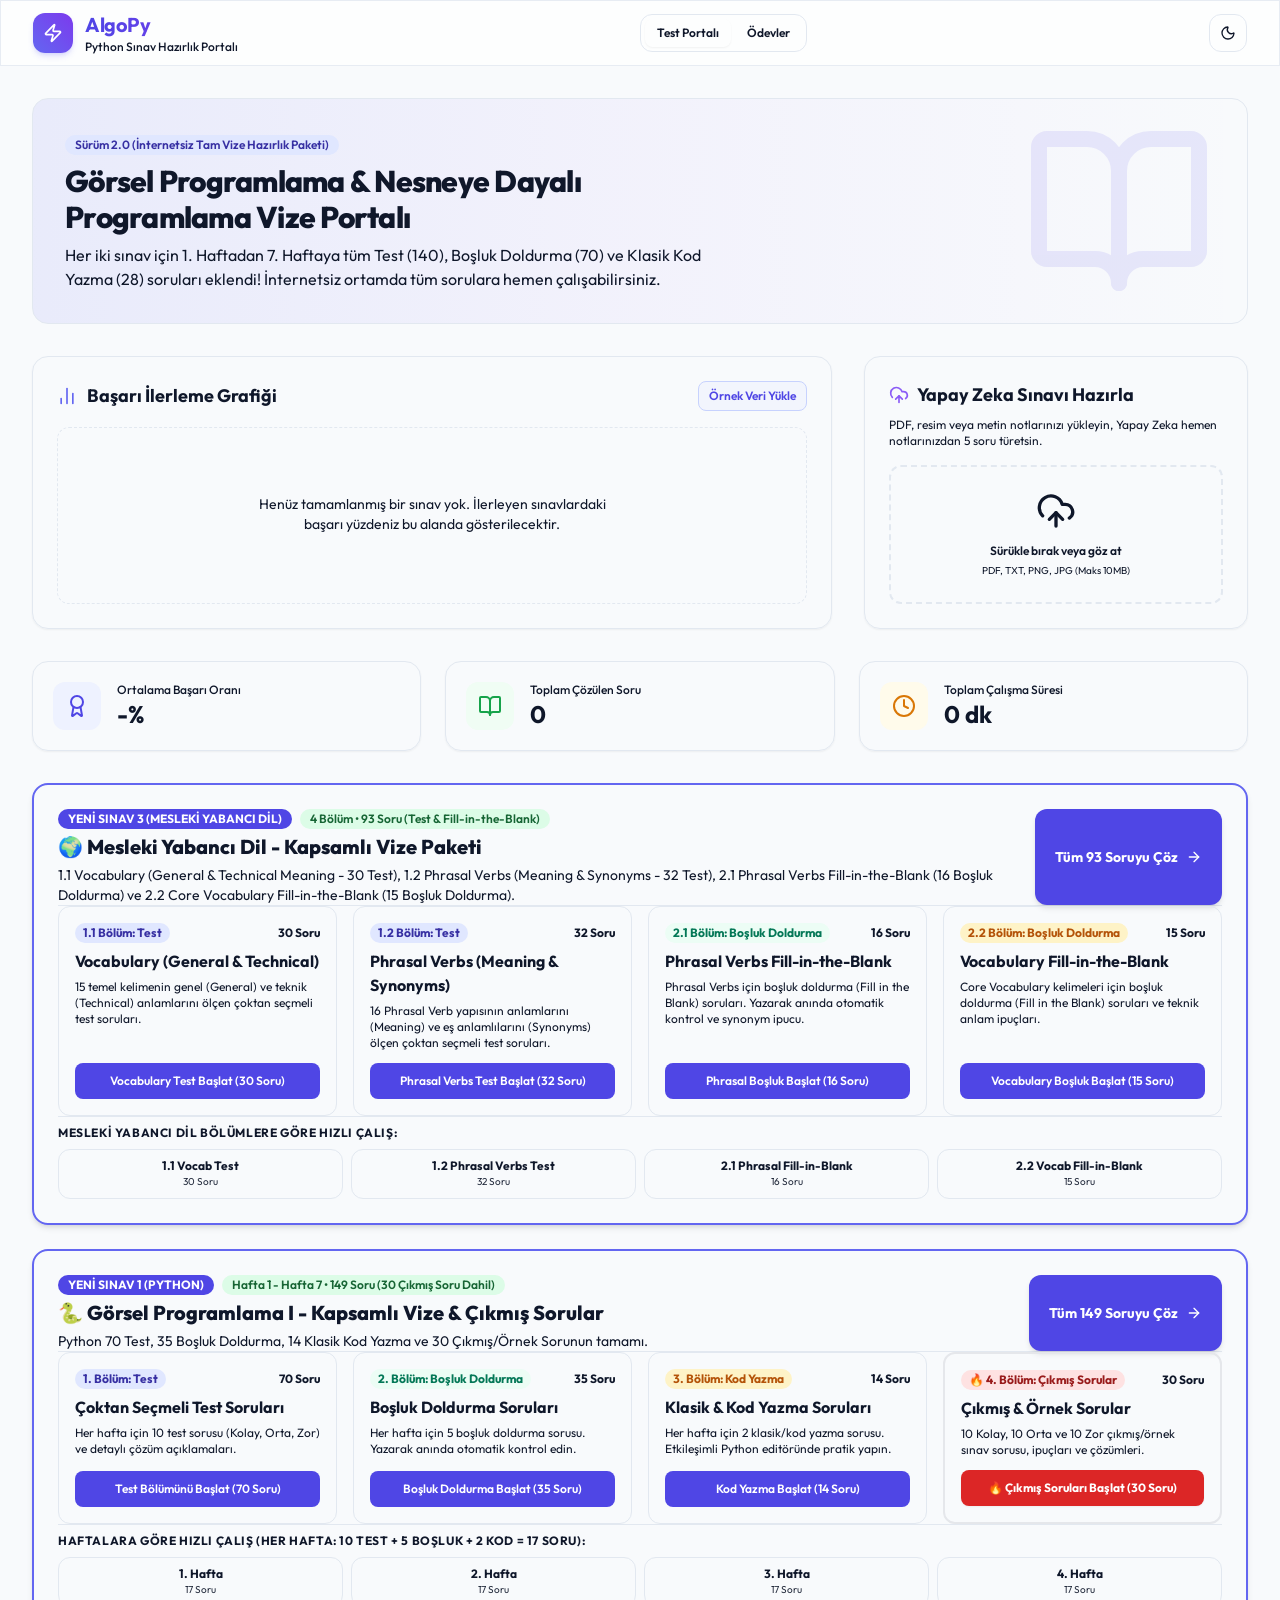
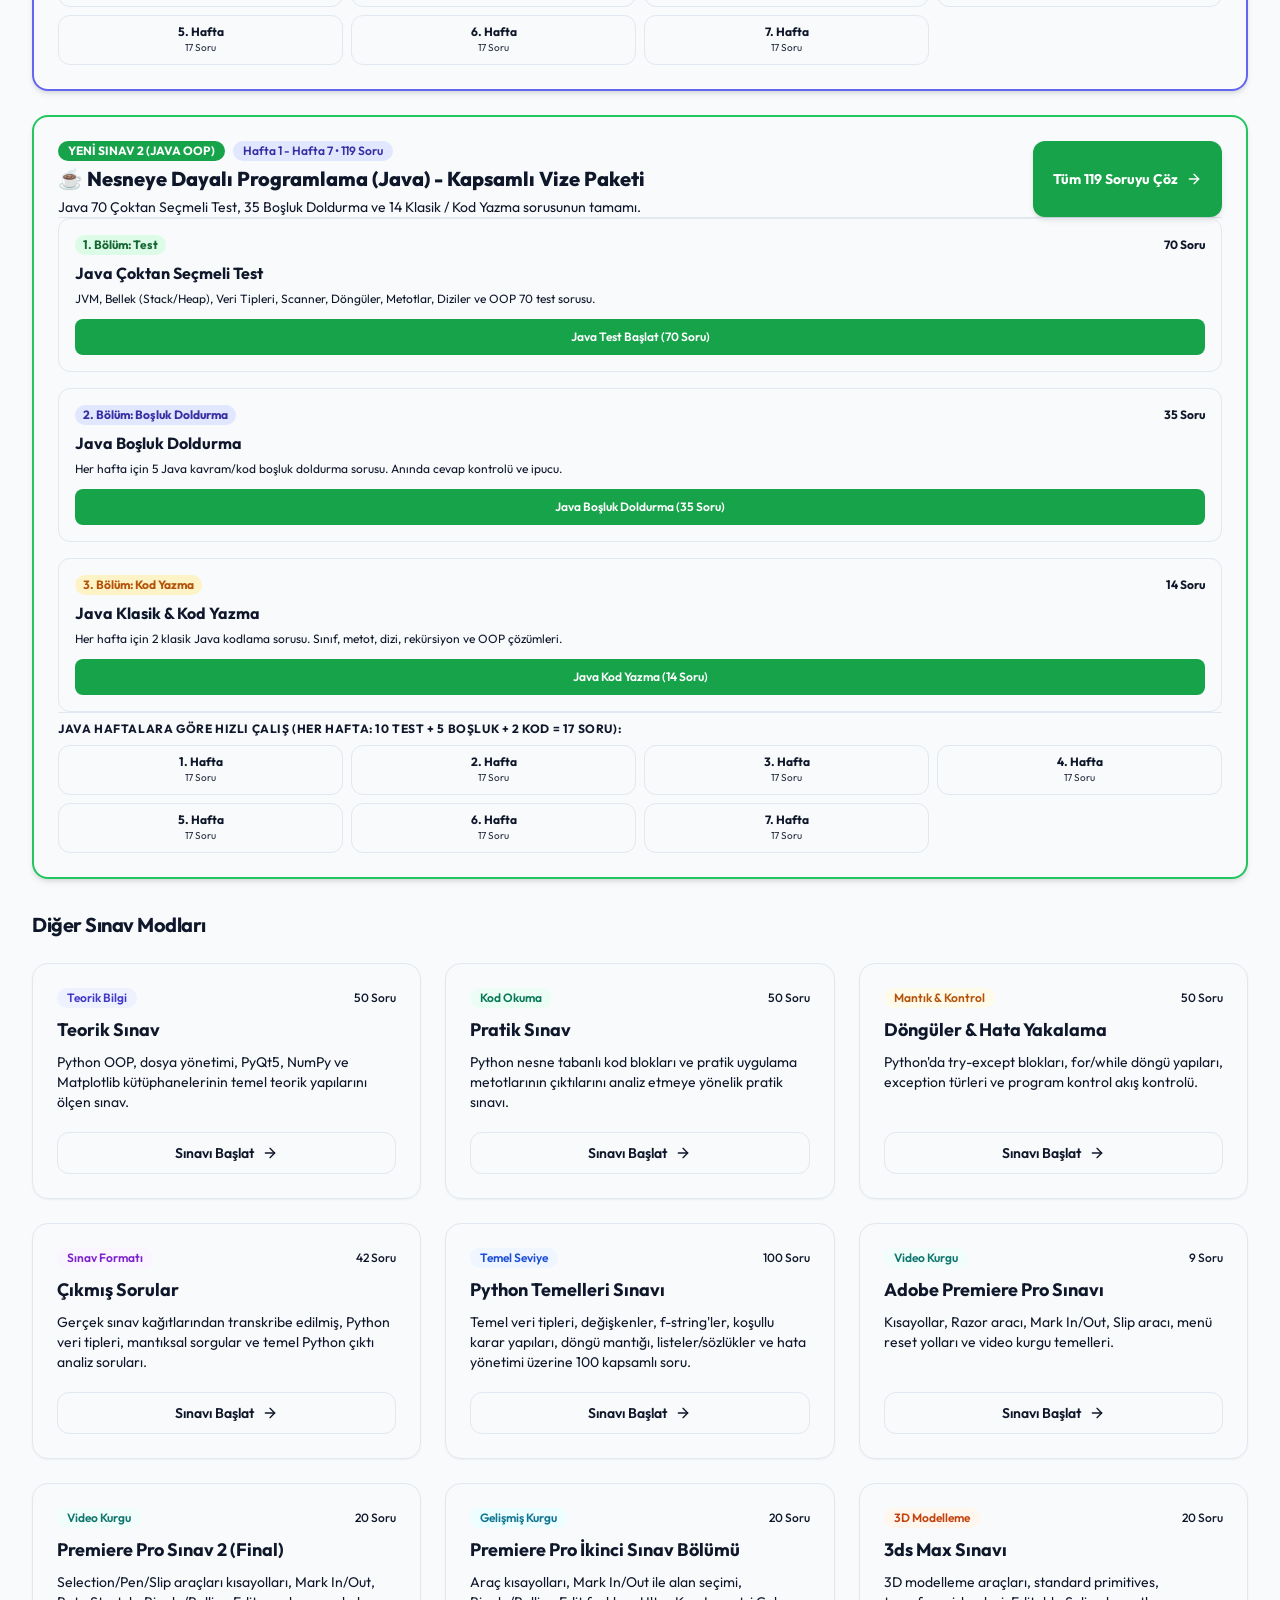
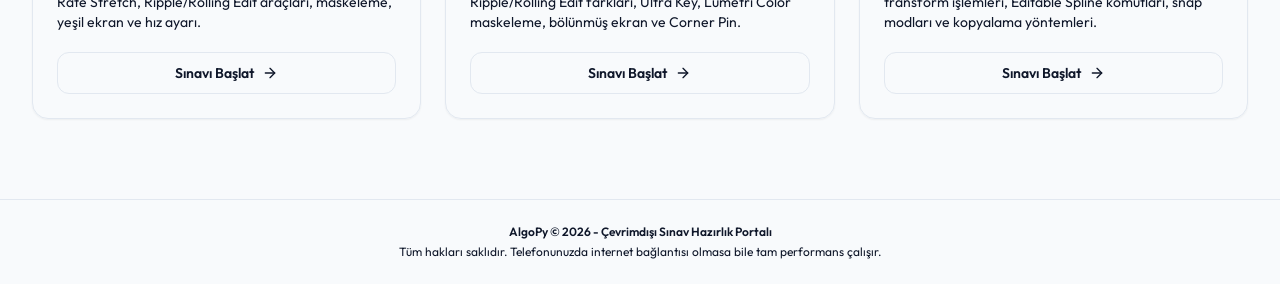
==== commit 89caa7e9: "Add Mesleki Yabanci Dil exam preparation" ====
--- a/index.html
+++ b/index.html
@@ -16,9 +16,9 @@
     <link rel="preconnect" href="https://fonts.gstatic.com" crossorigin>
     <link href="https://fonts.googleapis.com/css2?family=Outfit:wght@300;400;500;600;700&family=Fira+Code:wght@400;500;600&display=swap" rel="stylesheet">
     
-    <title>AlgoPy - Görsel Programlama & Nesneye Dayalı Programlama Sınav Portalı</title>
-    <script type="module" crossorigin src="./assets/index-BmIPd1Bi.js?v=8"></script>
-    <link rel="stylesheet" crossorigin href="./assets/index-Cz-Qj7UB.css?v=8">
+    <title>AlgoPy - Görsel Programlama, Nesneye Dayalı Programlama & Mesleki Yabancı Dil Sınav Portalı</title>
+    <script type="module" crossorigin src="./assets/index-BmIPd1Bi.js?v=9"></script>
+    <link rel="stylesheet" crossorigin href="./assets/index-Cz-Qj7UB.css?v=9">
   </head>
   <body>
     <div id="root"></div>
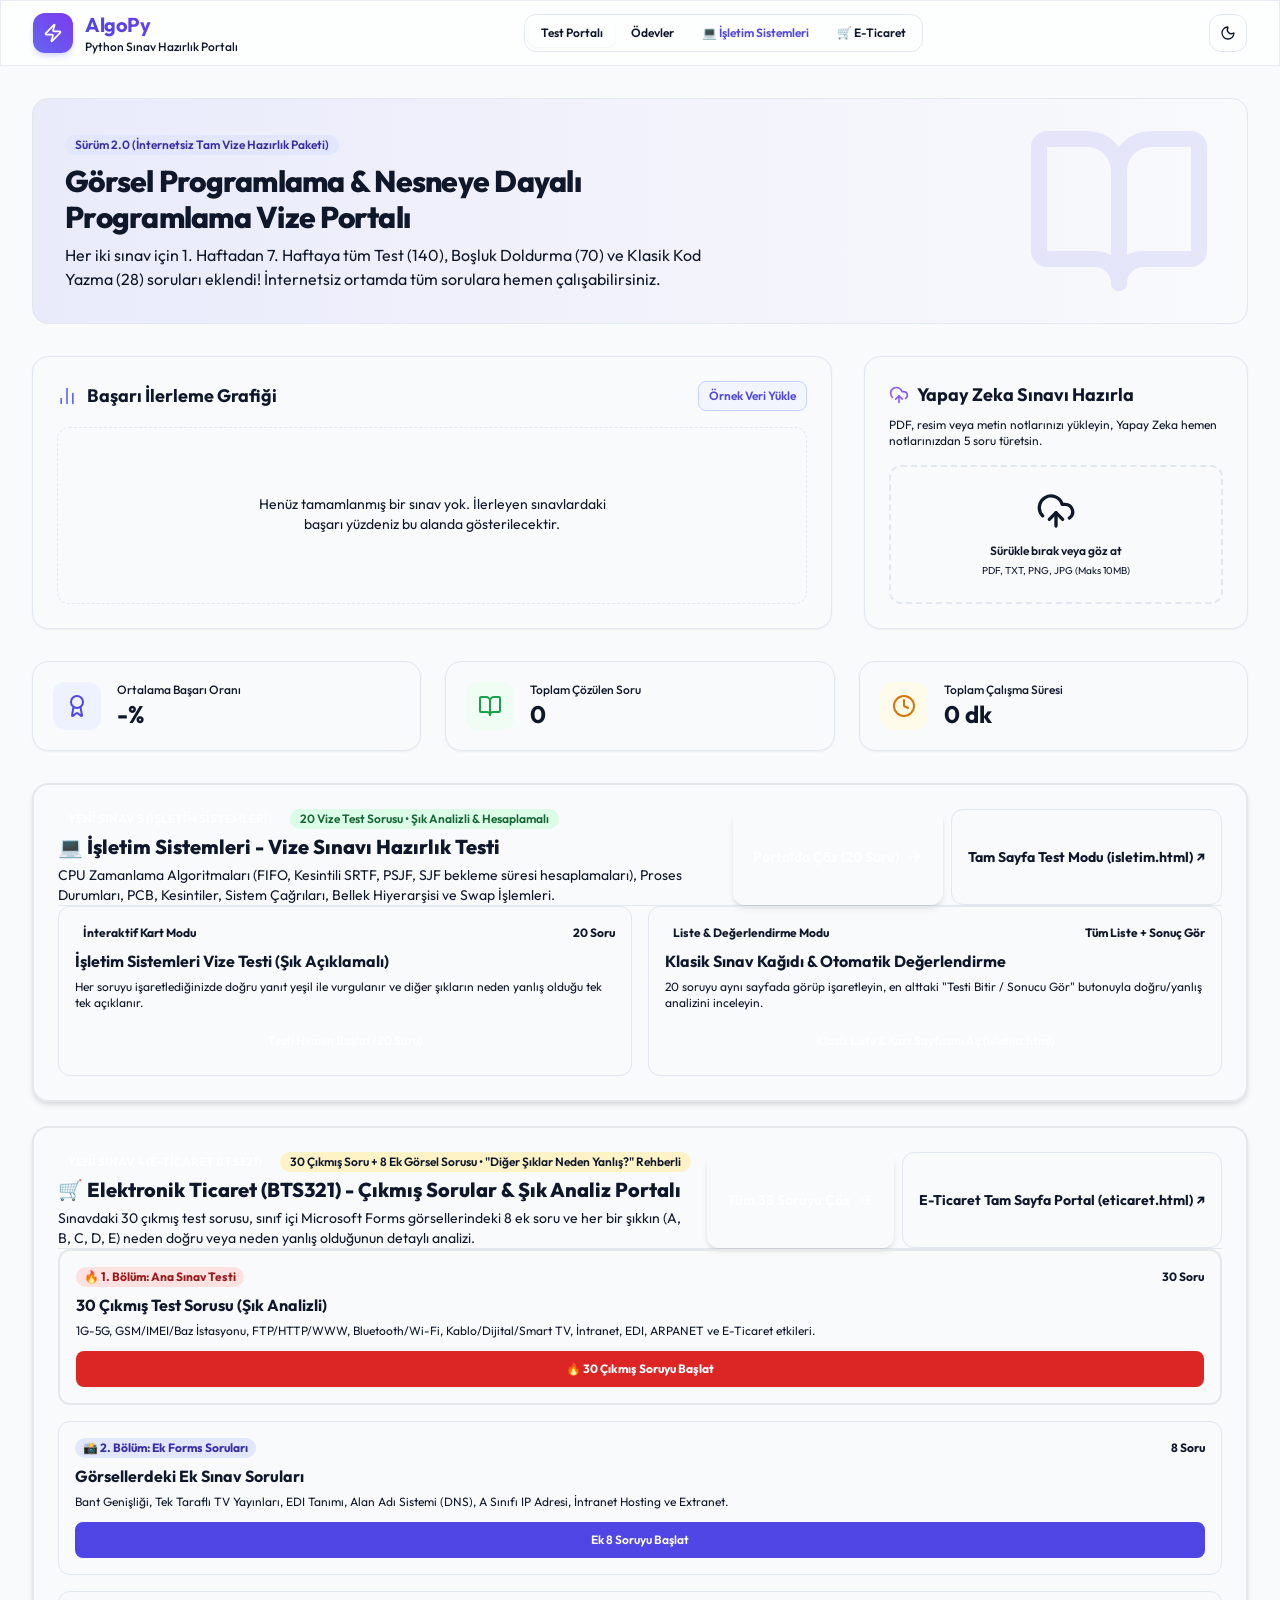
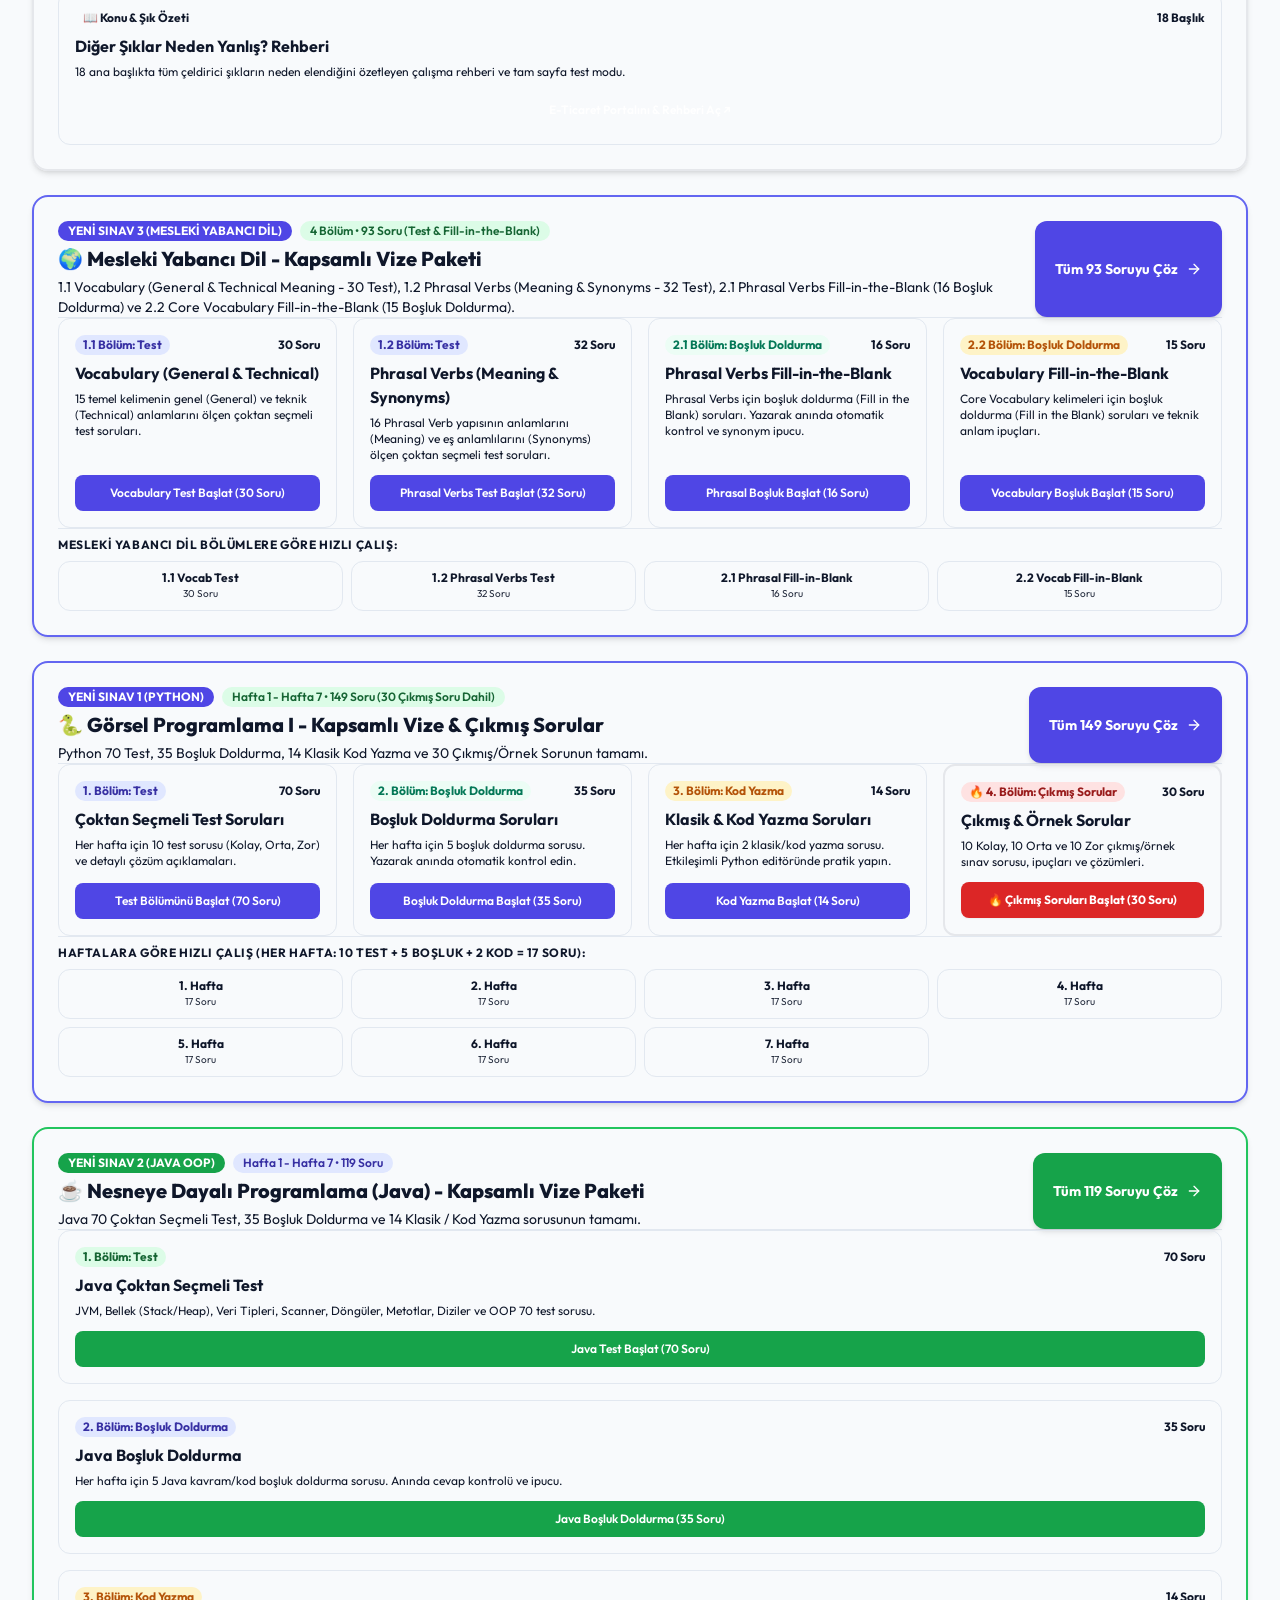
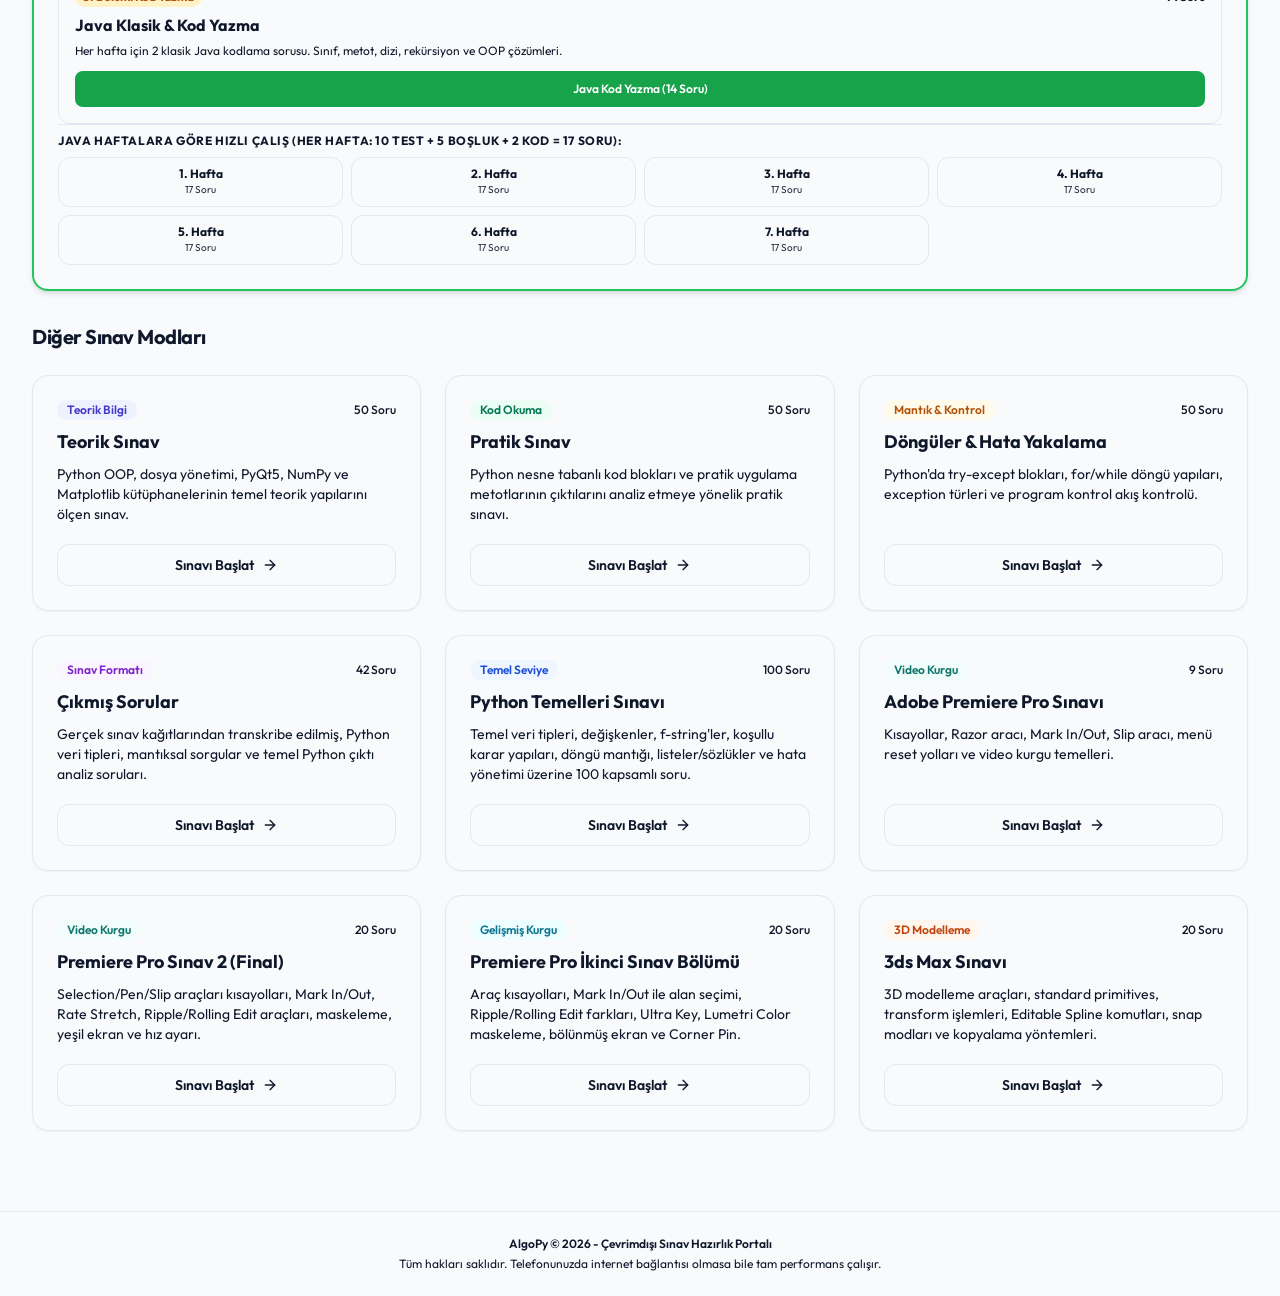
==== commit e7f0d253: "fix: restore full portal and add Isletim Sistemleri & E-Ticaret exam sections" ====
--- a/index.html
+++ b/index.html
@@ -16,9 +16,9 @@
     <link rel="preconnect" href="https://fonts.gstatic.com" crossorigin>
     <link href="https://fonts.googleapis.com/css2?family=Outfit:wght@300;400;500;600;700&family=Fira+Code:wght@400;500;600&display=swap" rel="stylesheet">
     
-    <title>AlgoPy - Görsel Programlama, Nesneye Dayalı Programlama & Mesleki Yabancı Dil Sınav Portalı</title>
-    <script type="module" crossorigin src="./assets/index-BmIPd1Bi.js?v=9"></script>
-    <link rel="stylesheet" crossorigin href="./assets/index-Cz-Qj7UB.css?v=9">
+    <title>AlgoPy - İşletim Sistemleri, E-Ticaret, Görsel Programlama, Java OOP & Mesleki İngilizce Sınav Portalı</title>
+    <script type="module" crossorigin src="./assets/index-BmIPd1Bi.js?v=10"></script>
+    <link rel="stylesheet" crossorigin href="./assets/index-Cz-Qj7UB.css?v=10">
   </head>
   <body>
     <div id="root"></div>
